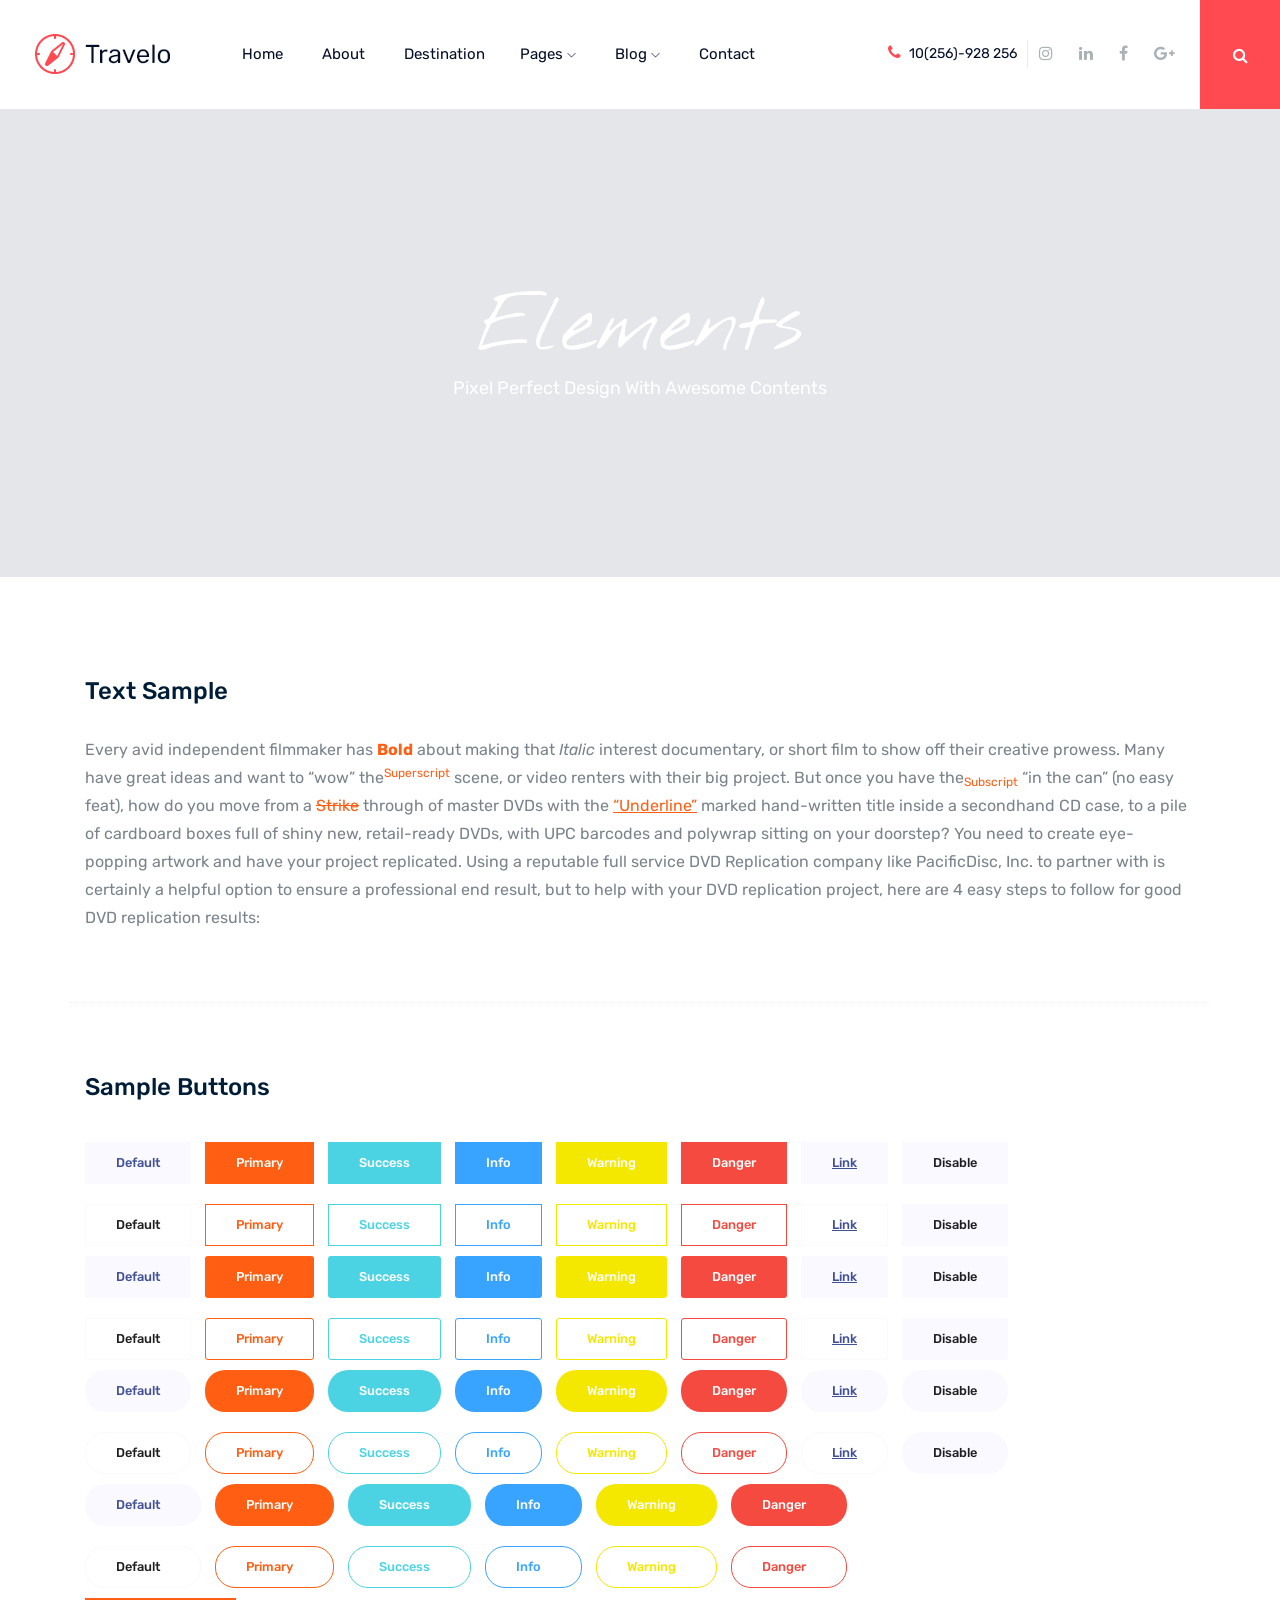
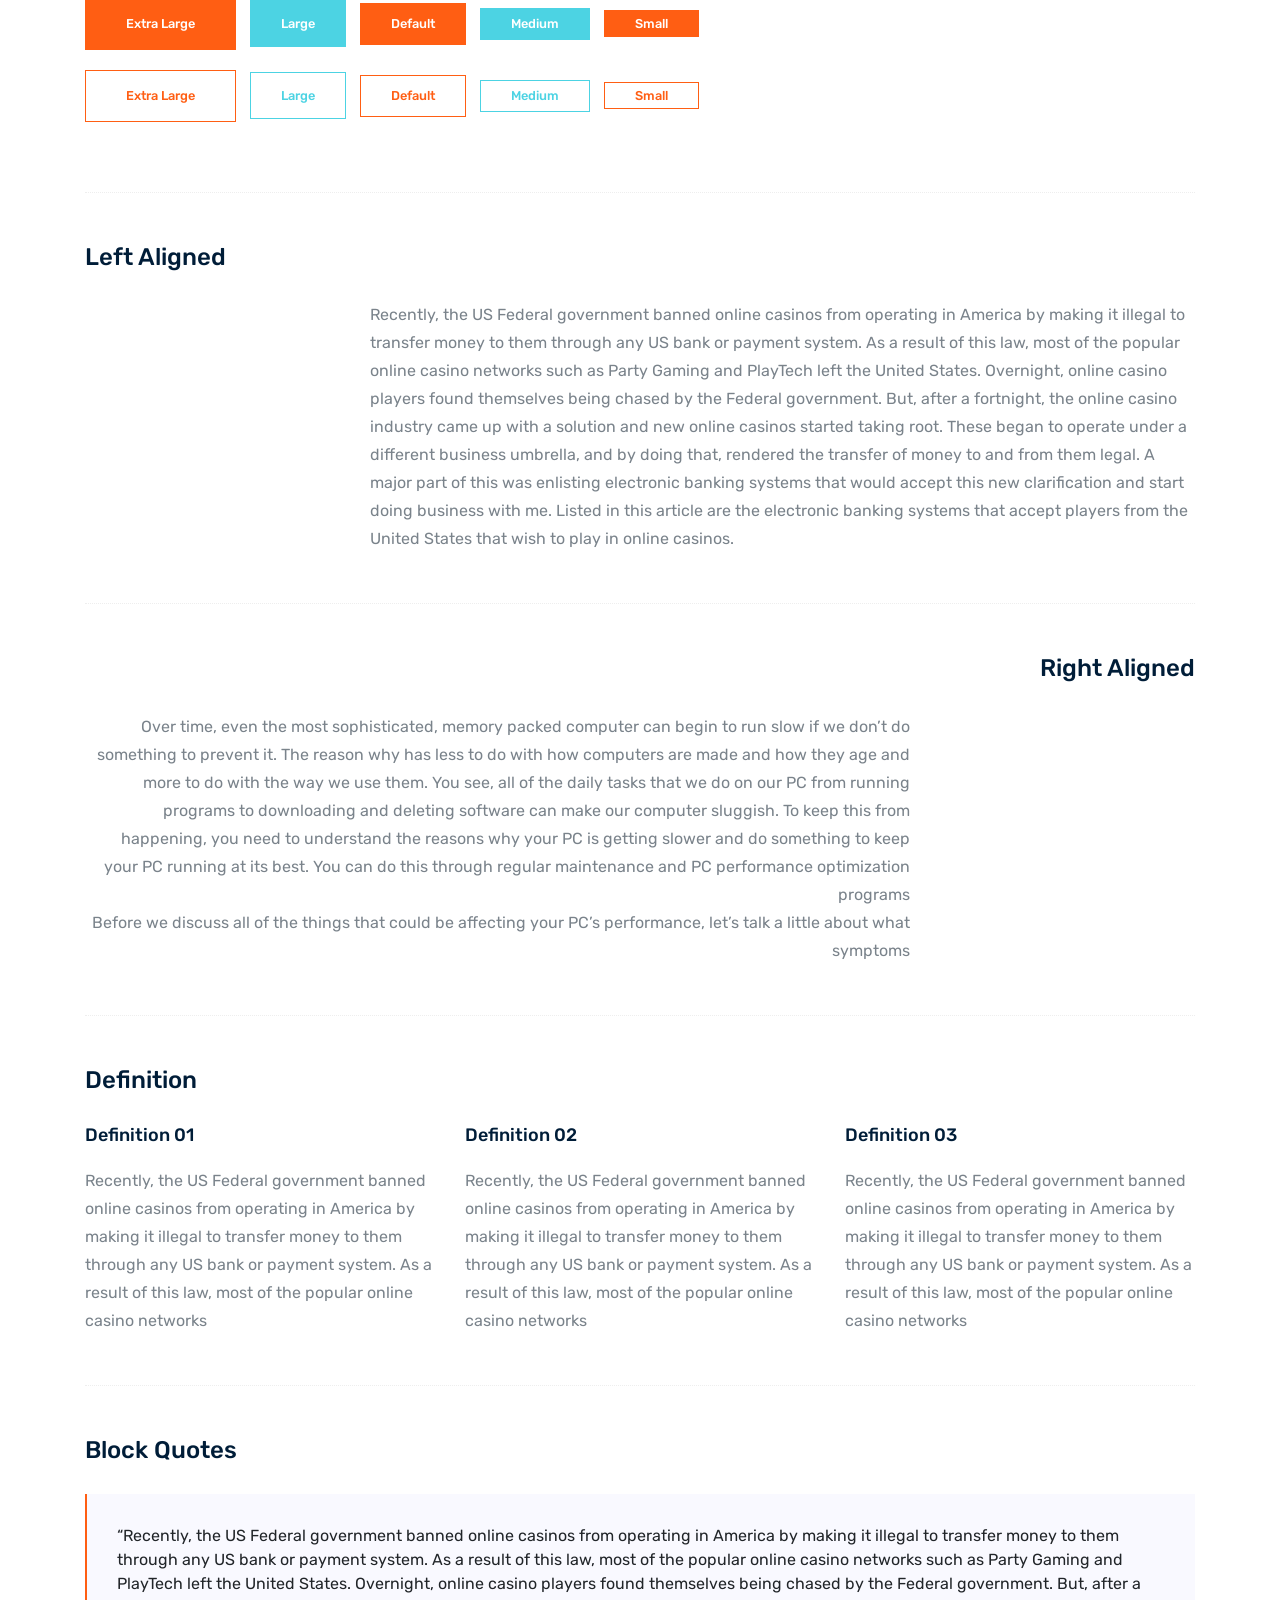
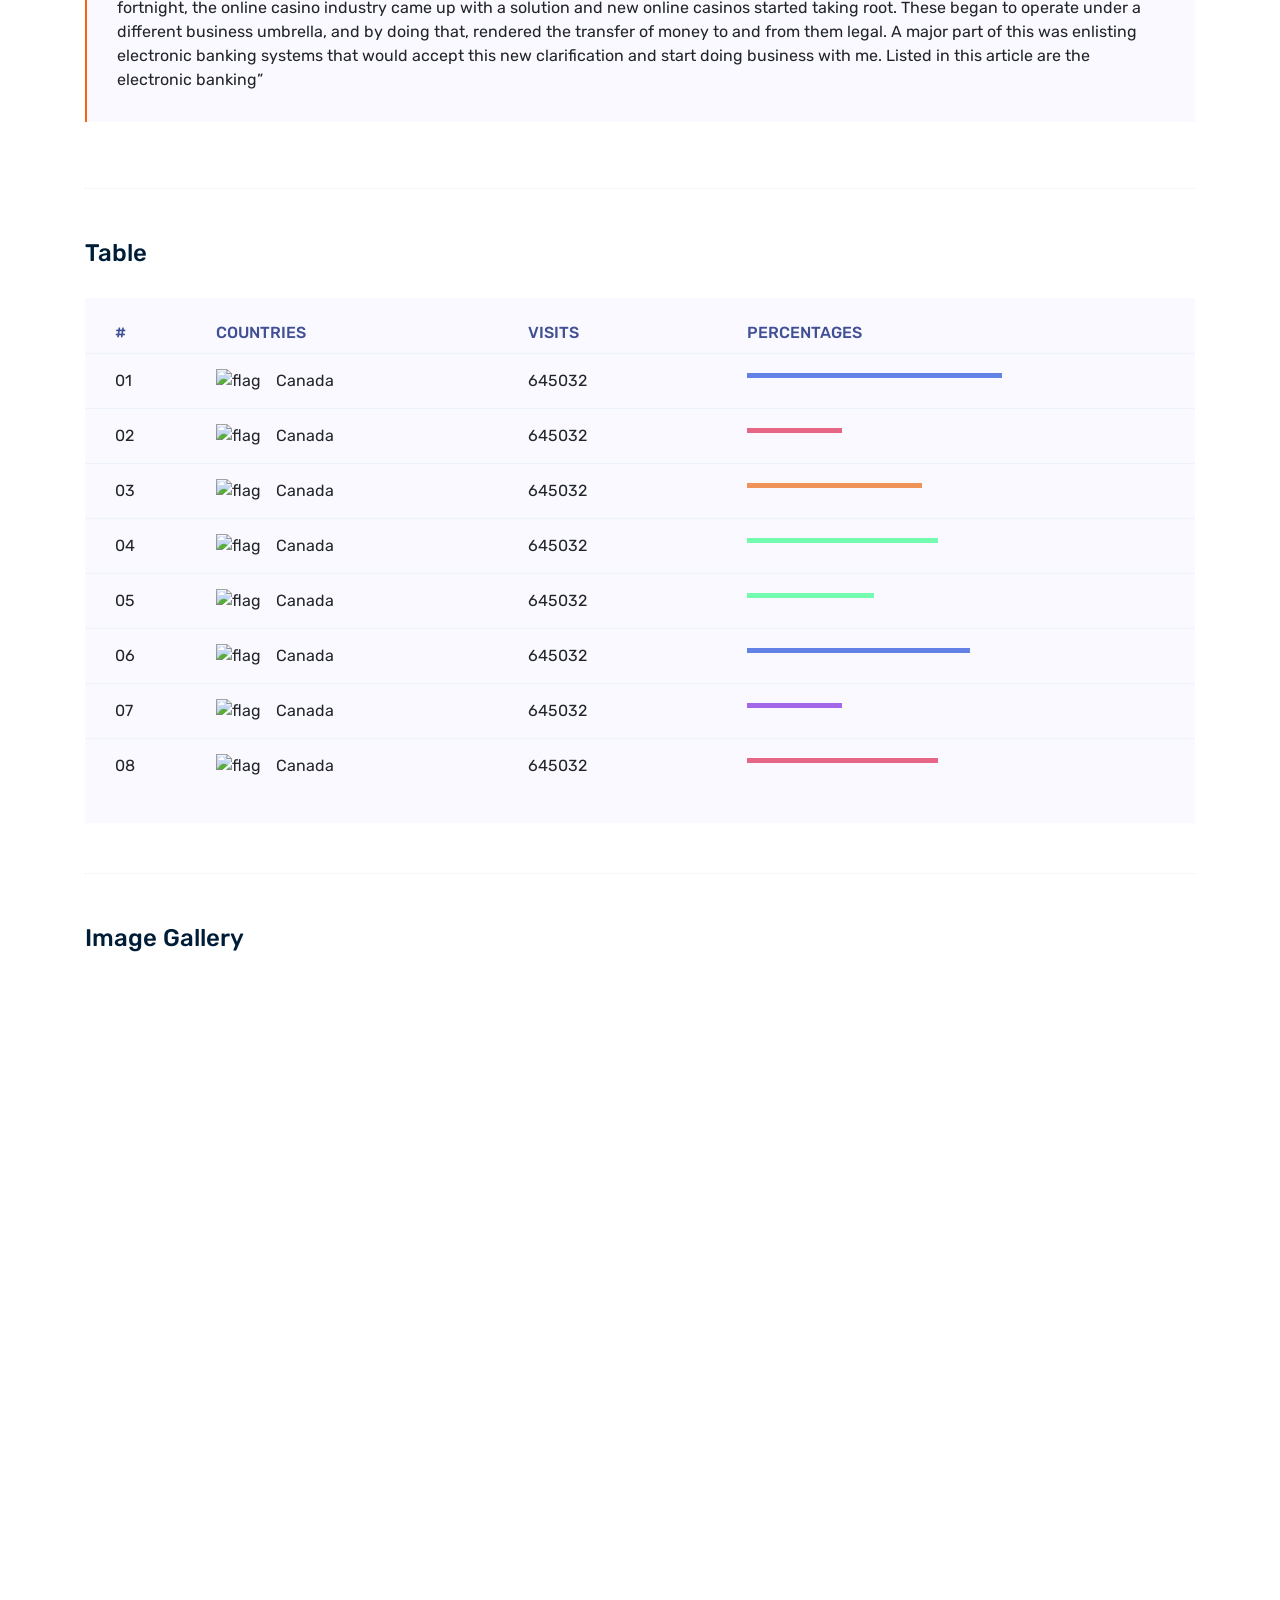
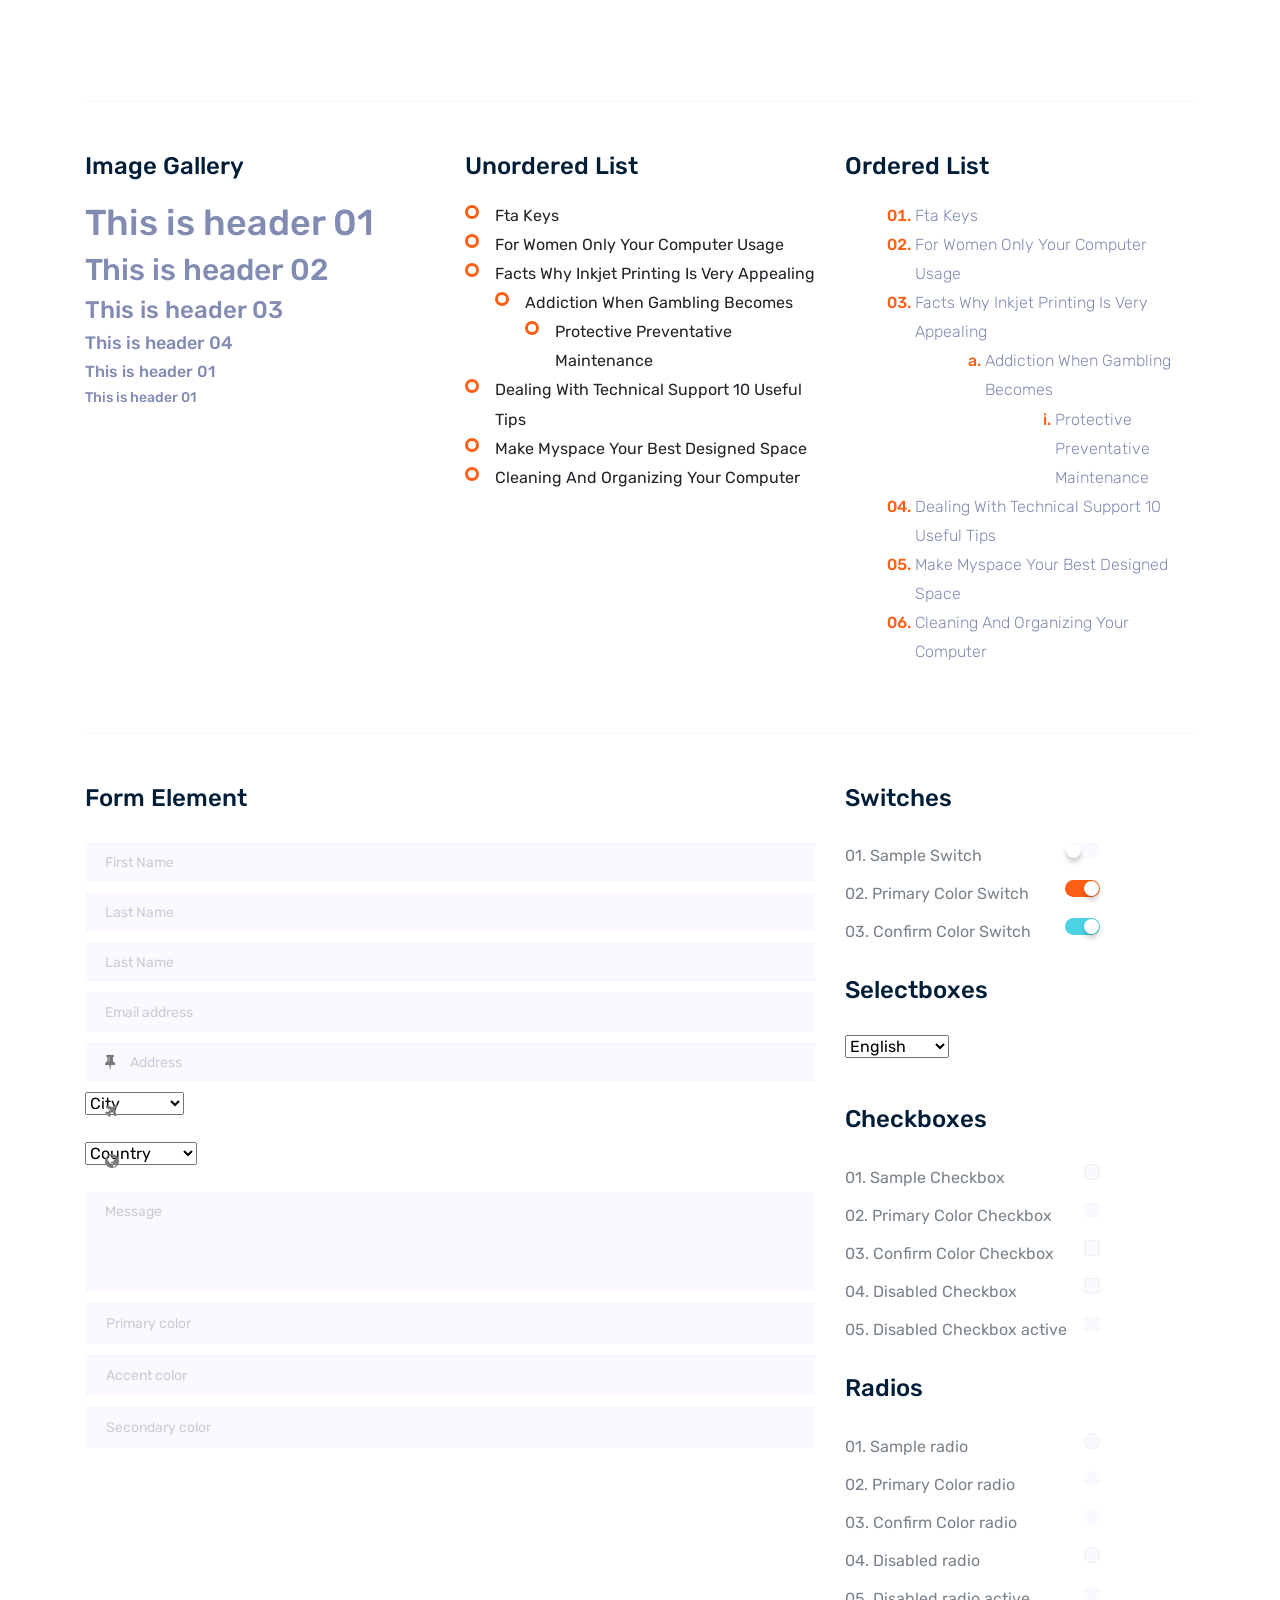
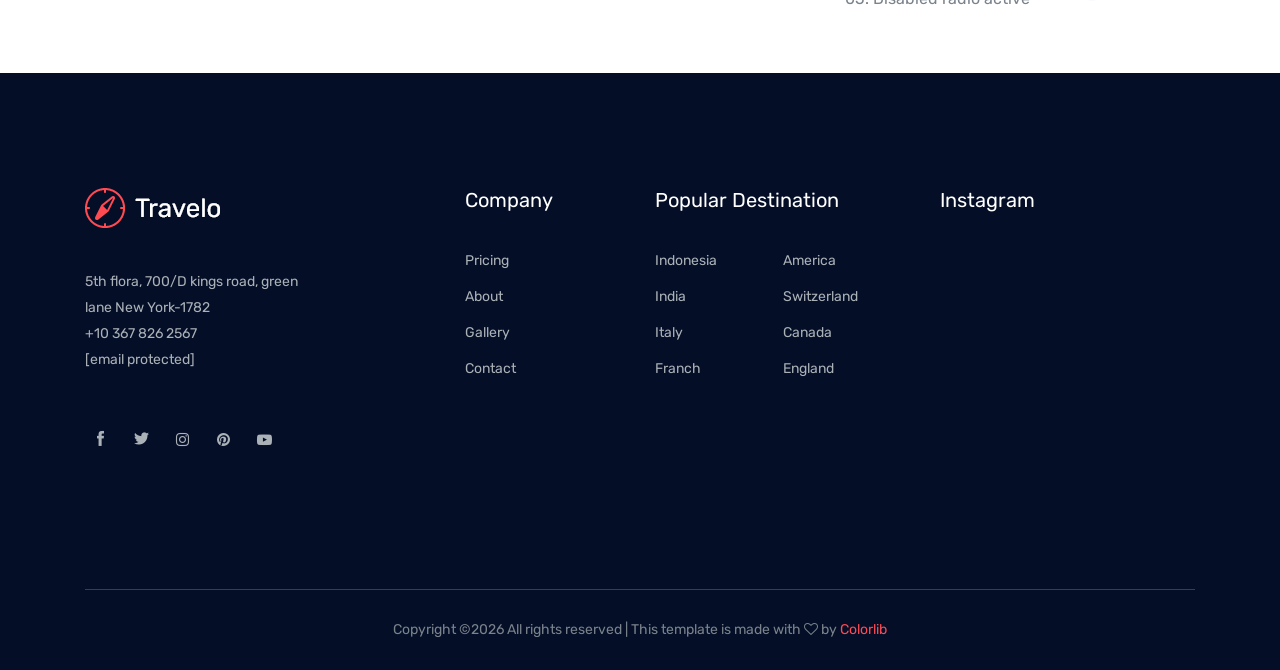
==== elements.html @ 9c67540b "Add files via upload" ====
<!doctype html>
<html class="no-js" lang="zxx">


<!-- Mirrored from preview.colorlib.com/theme/travelo/elements.html by HTTrack Website Copier/3.x [XR&CO'2014], Fri, 14 Feb 2025 04:52:27 GMT -->
<head>
	<meta charset="utf-8">
	<meta http-equiv="x-ua-compatible" content="ie=edge">
	<title>interior</title>
	<meta name="description" content="">
	<meta name="viewport" content="width=device-width, initial-scale=1">

	<!-- <link rel="manifest" href="site.webmanifest"> -->
	<link rel="shortcut icon" type="image/x-icon" href="img/favicon.png">
	<!-- Place favicon.ico in the root directory -->

	<!-- CSS here -->
	<link rel="stylesheet" href="css/bootstrap.min.css">
	<link rel="stylesheet" href="css/owl.carousel.min.css">
	<link rel="stylesheet" href="css/magnific-popup.css">
	<link rel="stylesheet" href="css/font-awesome.min.css">
	<link rel="stylesheet" href="css/themify-icons.css">
	<link rel="stylesheet" href="css/nice-select.css">
	<link rel="stylesheet" href="css/flaticon.css">
	<link rel="stylesheet" href="css/gijgo.css">
	<link rel="stylesheet" href="css/animate.css">
	<link rel="stylesheet" href="css/slicknav.css">
	<link rel="stylesheet" href="css/style.css">
	<!-- <link rel="stylesheet" href="css/responsive.css"> -->
</head>

<body>
	<!--[if lte IE 9]>
            <p class="browserupgrade">You are using an <strong>outdated</strong> browser. Please <a href="https://browsehappy.com/">upgrade your browser</a> to improve your experience and security.</p>
        <![endif]-->

    <!-- header-start -->
    <header>
        <div class="header-area ">
            <div id="sticky-header" class="main-header-area">
                <div class="container-fluid">
                    <div class="header_bottom_border">
                        <div class="row align-items-center">
                            <div class="col-xl-2 col-lg-2">
                                <div class="logo">
                                    <a href="index.html">
                                        <img src="img/logo.png" alt="">
                                    </a>
                                </div>
                            </div>
                            <div class="col-xl-6 col-lg-6">
                                <div class="main-menu  d-none d-lg-block">
                                    <nav>
                                        <ul id="navigation">
                                            <li><a class="active" href="index.html">home</a></li>
                                            <li><a href="about.html">About</a></li>
                                            <li><a class="" href="travel_destination.html">Destination</a></l/li>
                                            <li><a href="#">pages <i class="ti-angle-down"></i></a>
                                                <ul class="submenu">
                                                        <li><a href="destination_details.html">Destinations details</a></li>
                                                        <li><a href="elements.html">elements</a></li>
                                                </ul>
                                            </li>
                                            <li><a href="#">blog <i class="ti-angle-down"></i></a>
                                                <ul class="submenu">
                                                    <li><a href="blog.html">blog</a></li>
                                                    <li><a href="single-blog.html">single-blog</a></li>
                                                </ul>
                                            </li>
                                            <li><a href="contact.html">Contact</a></li>
                                        </ul>
                                    </nav>
                                </div>
                            </div>
                            <div class="col-xl-4 col-lg-4 d-none d-lg-block">
                                <div class="social_wrap d-flex align-items-center justify-content-end">
                                    <div class="number">
                                        <p> <i class="fa fa-phone"></i> 10(256)-928 256</p>
                                    </div>
                                    <div class="social_links d-none d-xl-block">
                                        <ul>
                                            <li><a href="#"> <i class="fa fa-instagram"></i> </a></li>
                                            <li><a href="#"> <i class="fa fa-linkedin"></i> </a></li>
                                            <li><a href="#"> <i class="fa fa-facebook"></i> </a></li>
                                            <li><a href="#"> <i class="fa fa-google-plus"></i> </a></li>
                                        </ul>
                                    </div>
                                </div>
                            </div>
                            <div class="seach_icon">
                                <a data-toggle="modal" data-target="#exampleModalCenter" href="#">
                                    <i class="fa fa-search"></i>
                                </a>
                            </div>
                            <div class="col-12">
                                <div class="mobile_menu d-block d-lg-none"></div>
                            </div>
                        </div>
                    </div>

                </div>
            </div>
        </div>
    </header>
    <!-- header-end -->

    <!-- bradcam_area  -->
    <div class="bradcam_area bradcam_bg_4">
        <div class="container">
            <div class="row">
                <div class="col-xl-12">
                    <div class="bradcam_text text-center">
                        <h3>elements</h3>
                        <p>Pixel perfect design with awesome contents</p>
                    </div>
                </div>
            </div>
        </div>
    </div>
    <!--/ bradcam_area  -->

	<!-- Start Sample Area -->
	<section class="sample-text-area">
		<div class="container box_1170">
			<h3 class="text-heading">Text Sample</h3>
			<p class="sample-text">
				Every avid independent filmmaker has <b>Bold</b> about making that <i>Italic</i> interest documentary,
				or short
				film to show off their creative prowess. Many have great ideas and want to “wow”
				the<sup>Superscript</sup> scene,
				or video renters with their big project. But once you have the<sub>Subscript</sub> “in the can” (no easy
				feat), how
				do you move from a <del>Strike</del> through of master DVDs with the <u>“Underline”</u> marked
				hand-written title
				inside a secondhand CD case, to a pile of cardboard boxes full of shiny new, retail-ready DVDs, with UPC
				barcodes
				and polywrap sitting on your doorstep? You need to create eye-popping artwork and have your project
				replicated.
				Using a reputable full service DVD Replication company like PacificDisc, Inc. to partner with is
				certainly a
				helpful option to ensure a professional end result, but to help with your DVD replication project, here
				are 4 easy
				steps to follow for good DVD replication results:

			</p>
		</div>
	</section>
	<!-- End Sample Area -->

	<!-- Start Button -->
	<section class="button-area">
		<div class="container box_1170 border-top-generic">
			<h3 class="text-heading">Sample Buttons</h3>
			<div class="button-group-area">
				<a href="#" class="genric-btn default">Default</a>
				<a href="#" class="genric-btn primary">Primary</a>
				<a href="#" class="genric-btn success">Success</a>
				<a href="#" class="genric-btn info">Info</a>
				<a href="#" class="genric-btn warning">Warning</a>
				<a href="#" class="genric-btn danger">Danger</a>
				<a href="#" class="genric-btn link">Link</a>
				<a href="#" class="genric-btn disable">Disable</a>
			</div>
			<div class="button-group-area mt-10">
				<a href="#" class="genric-btn default-border">Default</a>
				<a href="#" class="genric-btn primary-border">Primary</a>
				<a href="#" class="genric-btn success-border">Success</a>
				<a href="#" class="genric-btn info-border">Info</a>
				<a href="#" class="genric-btn warning-border">Warning</a>
				<a href="#" class="genric-btn danger-border">Danger</a>
				<a href="#" class="genric-btn link-border">Link</a>
				<a href="#" class="genric-btn disable">Disable</a>
			</div>
			<div class="button-group-area mt-40">
				<a href="#" class="genric-btn default radius">Default</a>
				<a href="#" class="genric-btn primary radius">Primary</a>
				<a href="#" class="genric-btn success radius">Success</a>
				<a href="#" class="genric-btn info radius">Info</a>
				<a href="#" class="genric-btn warning radius">Warning</a>
				<a href="#" class="genric-btn danger radius">Danger</a>
				<a href="#" class="genric-btn link radius">Link</a>
				<a href="#" class="genric-btn disable radius">Disable</a>
			</div>
			<div class="button-group-area mt-10">
				<a href="#" class="genric-btn default-border radius">Default</a>
				<a href="#" class="genric-btn primary-border radius">Primary</a>
				<a href="#" class="genric-btn success-border radius">Success</a>
				<a href="#" class="genric-btn info-border radius">Info</a>
				<a href="#" class="genric-btn warning-border radius">Warning</a>
				<a href="#" class="genric-btn danger-border radius">Danger</a>
				<a href="#" class="genric-btn link-border radius">Link</a>
				<a href="#" class="genric-btn disable radius">Disable</a>
			</div>
			<div class="button-group-area mt-40">
				<a href="#" class="genric-btn default circle">Default</a>
				<a href="#" class="genric-btn primary circle">Primary</a>
				<a href="#" class="genric-btn success circle">Success</a>
				<a href="#" class="genric-btn info circle">Info</a>
				<a href="#" class="genric-btn warning circle">Warning</a>
				<a href="#" class="genric-btn danger circle">Danger</a>
				<a href="#" class="genric-btn link circle">Link</a>
				<a href="#" class="genric-btn disable circle">Disable</a>
			</div>
			<div class="button-group-area mt-10">
				<a href="#" class="genric-btn default-border circle">Default</a>
				<a href="#" class="genric-btn primary-border circle">Primary</a>
				<a href="#" class="genric-btn success-border circle">Success</a>
				<a href="#" class="genric-btn info-border circle">Info</a>
				<a href="#" class="genric-btn warning-border circle">Warning</a>
				<a href="#" class="genric-btn danger-border circle">Danger</a>
				<a href="#" class="genric-btn link-border circle">Link</a>
				<a href="#" class="genric-btn disable circle">Disable</a>
			</div>
			<div class="button-group-area mt-40">
				<a href="#" class="genric-btn default circle arrow">Default<span class="lnr lnr-arrow-right"></span></a>
				<a href="#" class="genric-btn primary circle arrow">Primary<span class="lnr lnr-arrow-right"></span></a>
				<a href="#" class="genric-btn success circle arrow">Success<span class="lnr lnr-arrow-right"></span></a>
				<a href="#" class="genric-btn info circle arrow">Info<span class="lnr lnr-arrow-right"></span></a>
				<a href="#" class="genric-btn warning circle arrow">Warning<span class="lnr lnr-arrow-right"></span></a>
				<a href="#" class="genric-btn danger circle arrow">Danger<span class="lnr lnr-arrow-right"></span></a>
			</div>
			<div class="button-group-area mt-10">
				<a href="#" class="genric-btn default-border circle arrow">Default<span
						class="lnr lnr-arrow-right"></span></a>
				<a href="#" class="genric-btn primary-border circle arrow">Primary<span
						class="lnr lnr-arrow-right"></span></a>
				<a href="#" class="genric-btn success-border circle arrow">Success<span
						class="lnr lnr-arrow-right"></span></a>
				<a href="#" class="genric-btn info-border circle arrow">Info<span
						class="lnr lnr-arrow-right"></span></a>
				<a href="#" class="genric-btn warning-border circle arrow">Warning<span
						class="lnr lnr-arrow-right"></span></a>
				<a href="#" class="genric-btn danger-border circle arrow">Danger<span
						class="lnr lnr-arrow-right"></span></a>
			</div>
			<div class="button-group-area mt-40">
				<a href="#" class="genric-btn primary e-large">Extra Large</a>
				<a href="#" class="genric-btn success large">Large</a>
				<a href="#" class="genric-btn primary">Default</a>
				<a href="#" class="genric-btn success medium">Medium</a>
				<a href="#" class="genric-btn primary small">Small</a>
			</div>
			<div class="button-group-area mt-10">
				<a href="#" class="genric-btn primary-border e-large">Extra Large</a>
				<a href="#" class="genric-btn success-border large">Large</a>
				<a href="#" class="genric-btn primary-border">Default</a>
				<a href="#" class="genric-btn success-border medium">Medium</a>
				<a href="#" class="genric-btn primary-border small">Small</a>
			</div>
		</div>
	</section>
	<!-- End Button -->

	<!-- Start Align Area -->
	<div class="whole-wrap">
		<div class="container box_1170">
			<div class="section-top-border">
				<h3 class="mb-30">Left Aligned</h3>
				<div class="row">
					<div class="col-md-3">
						<img src="img/elements/d.jpg" alt="" class="img-fluid">
					</div>
					<div class="col-md-9 mt-sm-20">
						<p>Recently, the US Federal government banned online casinos from operating in America by making
							it illegal to
							transfer money to them through any US bank or payment system. As a result of this law, most
							of the popular
							online casino networks such as Party Gaming and PlayTech left the United States. Overnight,
							online casino
							players found themselves being chased by the Federal government. But, after a fortnight, the
							online casino
							industry came up with a solution and new online casinos started taking root. These began to
							operate under a
							different business umbrella, and by doing that, rendered the transfer of money to and from
							them legal. A major
							part of this was enlisting electronic banking systems that would accept this new
							clarification and start doing
							business with me. Listed in this article are the electronic banking systems that accept
							players from the United
							States that wish to play in online casinos.</p>
					</div>
				</div>
			</div>
			<div class="section-top-border text-right">
				<h3 class="mb-30">Right Aligned</h3>
				<div class="row">
					<div class="col-md-9">
						<p class="text-right">Over time, even the most sophisticated, memory packed computer can begin
							to run slow if we
							don’t do something to prevent it. The reason why has less to do with how computers are made
							and how they age and
							more to do with the way we use them. You see, all of the daily tasks that we do on our PC
							from running programs
							to downloading and deleting software can make our computer sluggish. To keep this from
							happening, you need to
							understand the reasons why your PC is getting slower and do something to keep your PC
							running at its best. You
							can do this through regular maintenance and PC performance optimization programs</p>
						<p class="text-right">Before we discuss all of the things that could be affecting your PC’s
							performance, let’s
							talk a little about what symptoms</p>
					</div>
					<div class="col-md-3">
						<img src="img/elements/d.jpg" alt="" class="img-fluid">
					</div>
				</div>
			</div>
			<div class="section-top-border">
				<h3 class="mb-30">Definition</h3>
				<div class="row">
					<div class="col-md-4">
						<div class="single-defination">
							<h4 class="mb-20">Definition 01</h4>
							<p>Recently, the US Federal government banned online casinos from operating in America by
								making it illegal to
								transfer money to them through any US bank or payment system. As a result of this law,
								most of the popular
								online casino networks</p>
						</div>
					</div>
					<div class="col-md-4">
						<div class="single-defination">
							<h4 class="mb-20">Definition 02</h4>
							<p>Recently, the US Federal government banned online casinos from operating in America by
								making it illegal to
								transfer money to them through any US bank or payment system. As a result of this law,
								most of the popular
								online casino networks</p>
						</div>
					</div>
					<div class="col-md-4">
						<div class="single-defination">
							<h4 class="mb-20">Definition 03</h4>
							<p>Recently, the US Federal government banned online casinos from operating in America by
								making it illegal to
								transfer money to them through any US bank or payment system. As a result of this law,
								most of the popular
								online casino networks</p>
						</div>
					</div>
				</div>
			</div>
			<div class="section-top-border">
				<h3 class="mb-30">Block Quotes</h3>
				<div class="row">
					<div class="col-lg-12">
						<blockquote class="generic-blockquote">
							“Recently, the US Federal government banned online casinos from operating in America by
							making it illegal to
							transfer money to them through any US bank or payment system. As a result of this law, most
							of the popular
							online casino networks such as Party Gaming and PlayTech left the United States. Overnight,
							online casino
							players found themselves being chased by the Federal government. But, after a fortnight, the
							online casino
							industry came up with a solution and new online casinos started taking root. These began to
							operate under a
							different business umbrella, and by doing that, rendered the transfer of money to and from
							them legal. A major
							part of this was enlisting electronic banking systems that would accept this new
							clarification and start doing
							business with me. Listed in this article are the electronic banking”
						</blockquote>
					</div>
				</div>
			</div>
			<div class="section-top-border">
				<h3 class="mb-30">Table</h3>
				<div class="progress-table-wrap">
					<div class="progress-table">
						<div class="table-head">
							<div class="serial">#</div>
							<div class="country">Countries</div>
							<div class="visit">Visits</div>
							<div class="percentage">Percentages</div>
						</div>
						<div class="table-row">
							<div class="serial">01</div>
							<div class="country"> <img src="img/elements/f1.jpg" alt="flag">Canada</div>
							<div class="visit">645032</div>
							<div class="percentage">
								<div class="progress">
									<div class="progress-bar color-1" role="progressbar" style="width: 80%"
										aria-valuenow="80" aria-valuemin="0" aria-valuemax="100"></div>
								</div>
							</div>
						</div>
						<div class="table-row">
							<div class="serial">02</div>
							<div class="country"> <img src="img/elements/f2.jpg" alt="flag">Canada</div>
							<div class="visit">645032</div>
							<div class="percentage">
								<div class="progress">
									<div class="progress-bar color-2" role="progressbar" style="width: 30%"
										aria-valuenow="30" aria-valuemin="0" aria-valuemax="100"></div>
								</div>
							</div>
						</div>
						<div class="table-row">
							<div class="serial">03</div>
							<div class="country"> <img src="img/elements/f3.jpg" alt="flag">Canada</div>
							<div class="visit">645032</div>
							<div class="percentage">
								<div class="progress">
									<div class="progress-bar color-3" role="progressbar" style="width: 55%"
										aria-valuenow="55" aria-valuemin="0" aria-valuemax="100"></div>
								</div>
							</div>
						</div>
						<div class="table-row">
							<div class="serial">04</div>
							<div class="country"> <img src="img/elements/f4.jpg" alt="flag">Canada</div>
							<div class="visit">645032</div>
							<div class="percentage">
								<div class="progress">
									<div class="progress-bar color-4" role="progressbar" style="width: 60%"
										aria-valuenow="60" aria-valuemin="0" aria-valuemax="100"></div>
								</div>
							</div>
						</div>
						<div class="table-row">
							<div class="serial">05</div>
							<div class="country"> <img src="img/elements/f5.jpg" alt="flag">Canada</div>
							<div class="visit">645032</div>
							<div class="percentage">
								<div class="progress">
									<div class="progress-bar color-5" role="progressbar" style="width: 40%"
										aria-valuenow="40" aria-valuemin="0" aria-valuemax="100"></div>
								</div>
							</div>
						</div>
						<div class="table-row">
							<div class="serial">06</div>
							<div class="country"> <img src="img/elements/f6.jpg" alt="flag">Canada</div>
							<div class="visit">645032</div>
							<div class="percentage">
								<div class="progress">
									<div class="progress-bar color-6" role="progressbar" style="width: 70%"
										aria-valuenow="70" aria-valuemin="0" aria-valuemax="100"></div>
								</div>
							</div>
						</div>
						<div class="table-row">
							<div class="serial">07</div>
							<div class="country"> <img src="img/elements/f7.jpg" alt="flag">Canada</div>
							<div class="visit">645032</div>
							<div class="percentage">
								<div class="progress">
									<div class="progress-bar color-7" role="progressbar" style="width: 30%"
										aria-valuenow="30" aria-valuemin="0" aria-valuemax="100"></div>
								</div>
							</div>
						</div>
						<div class="table-row">
							<div class="serial">08</div>
							<div class="country"> <img src="img/elements/f8.jpg" alt="flag">Canada</div>
							<div class="visit">645032</div>
							<div class="percentage">
								<div class="progress">
									<div class="progress-bar color-8" role="progressbar" style="width: 60%"
										aria-valuenow="60" aria-valuemin="0" aria-valuemax="100"></div>
								</div>
							</div>
						</div>
					</div>
				</div>
			</div>
			<div class="section-top-border">
				<h3>Image Gallery</h3>
				<div class="row gallery-item">
					<div class="col-md-4">
						<a href="img/elements/g1.jpg" class="img-pop-up">
							<div class="single-gallery-image" style="background: url(img/elements/g1.jpg);"></div>
						</a>
					</div>
					<div class="col-md-4">
						<a href="img/elements/g2.jpg" class="img-pop-up">
							<div class="single-gallery-image" style="background: url(img/elements/g2.jpg);"></div>
						</a>
					</div>
					<div class="col-md-4">
						<a href="img/elements/g3.jpg" class="img-pop-up">
							<div class="single-gallery-image" style="background: url(img/elements/g3.jpg);"></div>
						</a>
					</div>
					<div class="col-md-6">
						<a href="img/elements/g4.jpg" class="img-pop-up">
							<div class="single-gallery-image" style="background: url(img/elements/g4.jpg);"></div>
						</a>
					</div>
					<div class="col-md-6">
						<a href="img/elements/g5.jpg" class="img-pop-up">
							<div class="single-gallery-image" style="background: url(img/elements/g5.jpg);"></div>
						</a>
					</div>
					<div class="col-md-4">
						<a href="img/elements/g6.jpg" class="img-pop-up">
							<div class="single-gallery-image" style="background: url(img/elements/g6.jpg);"></div>
						</a>
					</div>
					<div class="col-md-4">
						<a href="img/elements/g7.jpg" class="img-pop-up">
							<div class="single-gallery-image" style="background: url(img/elements/g7.jpg);"></div>
						</a>
					</div>
					<div class="col-md-4">
						<a href="img/elements/g8.jpg" class="img-pop-up">
							<div class="single-gallery-image" style="background: url(img/elements/g8.jpg);"></div>
						</a>
					</div>
				</div>
			</div>
			<div class="section-top-border">
				<div class="row">
					<div class="col-md-4">
						<h3 class="mb-20">Image Gallery</h3>
						<div class="typography">
							<h1>This is header 01</h1>
							<h2>This is header 02</h2>
							<h3>This is header 03</h3>
							<h4>This is header 04</h4>
							<h5>This is header 01</h5>
							<h6>This is header 01</h6>
						</div>
					</div>
					<div class="col-md-4 mt-sm-30">
						<h3 class="mb-20">Unordered List</h3>
						<div class="">
							<ul class="unordered-list">
								<li>Fta Keys</li>
								<li>For Women Only Your Computer Usage</li>
								<li>Facts Why Inkjet Printing Is Very Appealing
									<ul>
										<li>Addiction When Gambling Becomes
											<ul>
												<li>Protective Preventative Maintenance</li>
											</ul>
										</li>
									</ul>
								</li>
								<li>Dealing With Technical Support 10 Useful Tips</li>
								<li>Make Myspace Your Best Designed Space</li>
								<li>Cleaning And Organizing Your Computer</li>
							</ul>
						</div>
					</div>
					<div class="col-md-4 mt-sm-30">
						<h3 class="mb-20">Ordered List</h3>
						<div class="">
							<ol class="ordered-list">
								<li><span>Fta Keys</span></li>
								<li><span>For Women Only Your Computer Usage</span></li>
								<li><span>Facts Why Inkjet Printing Is Very Appealing</span>
									<ol class="ordered-list-alpha">
										<li><span>Addiction When Gambling Becomes</span>
											<ol class="ordered-list-roman">
												<li><span>Protective Preventative Maintenance</span></li>
											</ol>
										</li>
									</ol>
								</li>
								<li><span>Dealing With Technical Support 10 Useful Tips</span></li>
								<li><span>Make Myspace Your Best Designed Space</span></li>
								<li><span>Cleaning And Organizing Your Computer</span></li>
							</ol>
						</div>
					</div>
				</div>
			</div>
			<div class="section-top-border">
				<div class="row">
					<div class="col-lg-8 col-md-8">
						<h3 class="mb-30">Form Element</h3>
						<form action="#">
							<div class="mt-10">
								<input type="text" name="first_name" placeholder="First Name"
									onfocus="this.placeholder = ''" onblur="this.placeholder = 'First Name'" required
									class="single-input">
							</div>
							<div class="mt-10">
								<input type="text" name="last_name" placeholder="Last Name"
									onfocus="this.placeholder = ''" onblur="this.placeholder = 'Last Name'" required
									class="single-input">
							</div>
							<div class="mt-10">
								<input type="text" name="last_name" placeholder="Last Name"
									onfocus="this.placeholder = ''" onblur="this.placeholder = 'Last Name'" required
									class="single-input">
							</div>
							<div class="mt-10">
								<input type="email" name="EMAIL" placeholder="Email address"
									onfocus="this.placeholder = ''" onblur="this.placeholder = 'Email address'" required
									class="single-input">
							</div>
							<div class="input-group-icon mt-10">
								<div class="icon"><i class="fa fa-thumb-tack" aria-hidden="true"></i></div>
								<input type="text" name="address" placeholder="Address" onfocus="this.placeholder = ''"
									onblur="this.placeholder = 'Address'" required class="single-input">
							</div>
							<div class="input-group-icon mt-10">
								<div class="icon"><i class="fa fa-plane" aria-hidden="true"></i></div>
								<div class="form-select" id="default-select"">
											<select>
												<option value=" 1">City</option>
									<option value="1">Dhaka</option>
									<option value="1">Dilli</option>
									<option value="1">Newyork</option>
									<option value="1">Islamabad</option>
									</select>
								</div>
							</div>
							<div class="input-group-icon mt-10">
								<div class="icon"><i class="fa fa-globe" aria-hidden="true"></i></div>
								<div class="form-select" id="default-select"">
											<select>
												<option value=" 1">Country</option>
									<option value="1">Bangladesh</option>
									<option value="1">India</option>
									<option value="1">England</option>
									<option value="1">Srilanka</option>
									</select>
								</div>
							</div>

							<div class="mt-10">
								<textarea class="single-textarea" placeholder="Message" onfocus="this.placeholder = ''"
									onblur="this.placeholder = 'Message'" required></textarea>
							</div>
							<!-- For Gradient Border Use -->
							<!-- <div class="mt-10">
										<div class="primary-input">
											<input id="primary-input" type="text" name="first_name" placeholder="Primary color" onfocus="this.placeholder = ''" onblur="this.placeholder = 'Primary color'">
											<label for="primary-input"></label>
										</div>
									</div> -->
							<div class="mt-10">
								<input type="text" name="first_name" placeholder="Primary color"
									onfocus="this.placeholder = ''" onblur="this.placeholder = 'Primary color'" required
									class="single-input-primary">
							</div>
							<div class="mt-10">
								<input type="text" name="first_name" placeholder="Accent color"
									onfocus="this.placeholder = ''" onblur="this.placeholder = 'Accent color'" required
									class="single-input-accent">
							</div>
							<div class="mt-10">
								<input type="text" name="first_name" placeholder="Secondary color"
									onfocus="this.placeholder = ''" onblur="this.placeholder = 'Secondary color'"
									required class="single-input-secondary">
							</div>
						</form>
					</div>
					<div class="col-lg-3 col-md-4 mt-sm-30">
						<div class="single-element-widget">
							<h3 class="mb-30">Switches</h3>
							<div class="switch-wrap d-flex justify-content-between">
								<p>01. Sample Switch</p>
								<div class="primary-switch">
									<input type="checkbox" id="default-switch">
									<label for="default-switch"></label>
								</div>
							</div>
							<div class="switch-wrap d-flex justify-content-between">
								<p>02. Primary Color Switch</p>
								<div class="primary-switch">
									<input type="checkbox" id="primary-switch" checked>
									<label for="primary-switch"></label>
								</div>
							</div>
							<div class="switch-wrap d-flex justify-content-between">
								<p>03. Confirm Color Switch</p>
								<div class="confirm-switch">
									<input type="checkbox" id="confirm-switch" checked>
									<label for="confirm-switch"></label>
								</div>
							</div>
						</div>
						<div class="single-element-widget mt-30">
							<h3 class="mb-30">Selectboxes</h3>
							<div class="default-select" id="default-select"">
										<select>
											<option value=" 1">English</option>
								<option value="1">Spanish</option>
								<option value="1">Arabic</option>
								<option value="1">Portuguise</option>
								<option value="1">Bengali</option>
								</select>
							</div>
						</div>
						<div class="single-element-widget mt-30">
							<h3 class="mb-30">Checkboxes</h3>
							<div class="switch-wrap d-flex justify-content-between">
								<p>01. Sample Checkbox</p>
								<div class="primary-checkbox">
									<input type="checkbox" id="default-checkbox">
									<label for="default-checkbox"></label>
								</div>
							</div>
							<div class="switch-wrap d-flex justify-content-between">
								<p>02. Primary Color Checkbox</p>
								<div class="primary-checkbox">
									<input type="checkbox" id="primary-checkbox" checked>
									<label for="primary-checkbox"></label>
								</div>
							</div>
							<div class="switch-wrap d-flex justify-content-between">
								<p>03. Confirm Color Checkbox</p>
								<div class="confirm-checkbox">
									<input type="checkbox" id="confirm-checkbox">
									<label for="confirm-checkbox"></label>
								</div>
							</div>
							<div class="switch-wrap d-flex justify-content-between">
								<p>04. Disabled Checkbox</p>
								<div class="disabled-checkbox">
									<input type="checkbox" id="disabled-checkbox" disabled>
									<label for="disabled-checkbox"></label>
								</div>
							</div>
							<div class="switch-wrap d-flex justify-content-between">
								<p>05. Disabled Checkbox active</p>
								<div class="disabled-checkbox">
									<input type="checkbox" id="disabled-checkbox-active" checked disabled>
									<label for="disabled-checkbox-active"></label>
								</div>
							</div>
						</div>
						<div class="single-element-widget mt-30">
							<h3 class="mb-30">Radios</h3>
							<div class="switch-wrap d-flex justify-content-between">
								<p>01. Sample radio</p>
								<div class="primary-radio">
									<input type="checkbox" id="default-radio">
									<label for="default-radio"></label>
								</div>
							</div>
							<div class="switch-wrap d-flex justify-content-between">
								<p>02. Primary Color radio</p>
								<div class="primary-radio">
									<input type="checkbox" id="primary-radio" checked>
									<label for="primary-radio"></label>
								</div>
							</div>
							<div class="switch-wrap d-flex justify-content-between">
								<p>03. Confirm Color radio</p>
								<div class="confirm-radio">
									<input type="checkbox" id="confirm-radio" checked>
									<label for="confirm-radio"></label>
								</div>
							</div>
							<div class="switch-wrap d-flex justify-content-between">
								<p>04. Disabled radio</p>
								<div class="disabled-radio">
									<input type="checkbox" id="disabled-radio" disabled>
									<label for="disabled-radio"></label>
								</div>
							</div>
							<div class="switch-wrap d-flex justify-content-between">
								<p>05. Disabled radio active</p>
								<div class="disabled-radio">
									<input type="checkbox" id="disabled-radio-active" checked disabled>
									<label for="disabled-radio-active"></label>
								</div>
							</div>
						</div>
					</div>
				</div>
			</div>
		</div>
	</div>
	<!-- End Align Area -->


    <!-- footer start -->
    <footer class="footer">
        <div class="footer_top">
            <div class="container">
                <div class="row">
                    <div class="col-xl-4 col-md-6 col-lg-4 ">
                        <div class="footer_widget">
                            <div class="footer_logo">
                                <a href="#">
                                    <img src="img/footer_logo.png" alt="">
                                </a>
                            </div>
                            <p>5th flora, 700/D kings road, green <br> lane New York-1782 <br>
                                <a href="#">+10 367 826 2567</a> <br>
                                <a href="#"><span class="__cf_email__" data-cfemail="98fbf7f6ecf9fbecd8fbf9eae8fdf6ecfdeab6fbf7f5">[email&#160;protected]</span></a>
                            </p>
                            <div class="socail_links">
                                <ul>
                                    <li>
                                        <a href="#">
                                            <i class="ti-facebook"></i>
                                        </a>
                                    </li>
                                    <li>
                                        <a href="#">
                                            <i class="ti-twitter-alt"></i>
                                        </a>
                                    </li>
                                    <li>
                                        <a href="#">
                                            <i class="fa fa-instagram"></i>
                                        </a>
                                    </li>
                                    <li>
                                        <a href="#">
                                            <i class="fa fa-pinterest"></i>
                                        </a>
                                    </li>
                                    <li>
                                        <a href="#">
                                            <i class="fa fa-youtube-play"></i>
                                        </a>
                                    </li>
                                </ul>
                            </div>

                        </div>
                    </div>
                    <div class="col-xl-2 col-md-6 col-lg-2">
                        <div class="footer_widget">
                            <h3 class="footer_title">
                                Company
                            </h3>
                            <ul class="links">
                                <li><a href="#">Pricing</a></li>
                                <li><a href="#">About</a></li>
                                <li><a href="#"> Gallery</a></li>
                                <li><a href="#"> Contact</a></li>
                            </ul>
                        </div>
                    </div>
                    <div class="col-xl-3 col-md-6 col-lg-3">
                        <div class="footer_widget">
                            <h3 class="footer_title">
                                Popular destination
                            </h3>
                            <ul class="links double_links">
                                <li><a href="#">Indonesia</a></li>
                                <li><a href="#">America</a></li>
                                <li><a href="#">India</a></li>
                                <li><a href="#">Switzerland</a></li>
                                <li><a href="#">Italy</a></li>
                                <li><a href="#">Canada</a></li>
                                <li><a href="#">Franch</a></li>
                                <li><a href="#">England</a></li>
                            </ul>
                        </div>
                    </div>
                    <div class="col-xl-3 col-md-6 col-lg-3">
                        <div class="footer_widget">
                            <h3 class="footer_title">
                                Instagram
                            </h3>
                            <div class="instagram_feed">
                                <div class="single_insta">
                                    <a href="#">
                                        <img src="img/instagram/1.png" alt="">
                                    </a>
                                </div>
                                <div class="single_insta">
                                    <a href="#">
                                        <img src="img/instagram/2.png" alt="">
                                    </a>
                                </div>
                                <div class="single_insta">
                                    <a href="#">
                                        <img src="img/instagram/3.png" alt="">
                                    </a>
                                </div>
                                <div class="single_insta">
                                    <a href="#">
                                        <img src="img/instagram/4.png" alt="">
                                    </a>
                                </div>
                                <div class="single_insta">
                                    <a href="#">
                                        <img src="img/instagram/5.png" alt="">
                                    </a>
                                </div>
                                <div class="single_insta">
                                    <a href="#">
                                        <img src="img/instagram/6.png" alt="">
                                    </a>
                                </div>
                            </div>
                        </div>
                    </div>
                </div>
            </div>
        </div>
        <div class="copy-right_text">
            <div class="container">
                <div class="footer_border"></div>
                <div class="row">
                    <div class="col-xl-12">
                        <p class="copy_right text-center">
                            <!-- Link back to Colorlib can't be removed. Template is licensed under CC BY 3.0. -->
Copyright &copy;<script data-cfasync="false" src="../../cdn-cgi/scripts/5c5dd728/cloudflare-static/email-decode.min.js"></script><script>document.write(new Date().getFullYear());</script> All rights reserved | This template is made with <i class="fa fa-heart-o" aria-hidden="true"></i> by <a href="https://colorlib.com/" target="_blank">Colorlib</a>
<!-- Link back to Colorlib can't be removed. Template is licensed under CC BY 3.0. -->
                        </p>
                    </div>
                </div>
            </div>
        </div>
    </footer>
    <!--/ footer end  -->

  <!-- Modal -->
  <div class="modal fade custom_search_pop" id="exampleModalCenter" tabindex="-1" role="dialog" aria-labelledby="exampleModalCenterTitle" aria-hidden="true">
    <div class="modal-dialog modal-dialog-centered" role="document">
      <div class="modal-content">
        <div class="serch_form">
            <input type="text" placeholder="Search" >
            <button type="submit">search</button>
        </div>
      </div>
    </div>
  </div>

	<!-- JS here -->
	<script src="js/vendor/modernizr-3.5.0.min.js"></script>
	<script src="js/vendor/jquery-1.12.4.min.js"></script>
	<script src="js/popper.min.js"></script>
	<script src="js/bootstrap.min.js"></script>
	<script src="js/owl.carousel.min.js"></script>
	<script src="js/isotope.pkgd.min.js"></script>
	<script src="js/ajax-form.js"></script>
	<script src="js/waypoints.min.js"></script>
	<script src="js/jquery.counterup.min.js"></script>
	<script src="js/imagesloaded.pkgd.min.js"></script>
	<script src="js/scrollIt.js"></script>
	<script src="js/jquery.scrollUp.min.js"></script>
	<script src="js/wow.min.js"></script>
	<script src="js/nice-select.min.js"></script>
	<script src="js/jquery.slicknav.min.js"></script>
	<script src="js/jquery.magnific-popup.min.js"></script>
	<script src="js/plugins.js"></script>
	<script src="js/gijgo.min.js"></script>

	<!--contact js-->
	<script src="js/contact.js"></script>
	<script src="js/jquery.ajaxchimp.min.js"></script>
	<script src="js/jquery.form.js"></script>
	<script src="js/jquery.validate.min.js"></script>
	<script src="js/mail-script.js"></script>

	<script src="js/main.js"></script>
    <script>
        $('#datepicker').datepicker({
            iconsLibrary: 'fontawesome',
            icons: {
             rightIcon: '<span class="fa fa-caret-down"></span>'
         }
        });
        $('#datepicker2').datepicker({
            iconsLibrary: 'fontawesome',
            icons: {
             rightIcon: '<span class="fa fa-caret-down"></span>'
         }

        });
    </script>

<!-- Global site tag (gtag.js) - Google Analytics -->
<script async src="https://www.googletagmanager.com/gtag/js?id=UA-23581568-13"></script>
<script>
  window.dataLayer = window.dataLayer || [];
  function gtag(){dataLayer.push(arguments);}
  gtag('js', new Date());

  gtag('config', 'UA-23581568-13');
</script>

<script defer src="https://static.cloudflareinsights.com/beacon.min.js/vcd15cbe7772f49c399c6a5babf22c1241717689176015" integrity="sha512-ZpsOmlRQV6y907TI0dKBHq9Md29nnaEIPlkf84rnaERnq6zvWvPUqr2ft8M1aS28oN72PdrCzSjY4U6VaAw1EQ==" data-cf-beacon='{"rayId":"911a70e2fba82e85","version":"2025.1.0","serverTiming":{"name":{"cfExtPri":true,"cfL4":true,"cfSpeedBrain":true,"cfCacheStatus":true}},"token":"cd0b4b3a733644fc843ef0b185f98241","b":1}' crossorigin="anonymous"></script>
</body>

<!-- Mirrored from preview.colorlib.com/theme/travelo/elements.html by HTTrack Website Copier/3.x [XR&CO'2014], Fri, 14 Feb 2025 04:54:55 GMT -->
</html>
---- css/themify-icons.css ----
@font-face {
	font-family: 'themify';
	src:url('../fonts/themify9f24.eot?-fvbane');
	src:url('../fonts/themifyd41d.eot?#iefix-fvbane') format('embedded-opentype'),
		url('../fonts/themify9f24.woff?-fvbane') format('woff'),
		url('../fonts/themify9f24.ttf?-fvbane') format('truetype'),
		url('../fonts/themify9f24.svg?-fvbane#themify') format('svg');
	font-weight: normal;
	font-style: normal;
}

[class^="ti-"], [class*=" ti-"] {
	font-family: 'themify';
	/* speak: none; */
	font-style: normal;
	font-weight: normal;
	font-variant: normal;
	text-transform: none;
	line-height: 1;

	/* Better Font Rendering =========== */
	-webkit-font-smoothing: antialiased;
	-moz-osx-font-smoothing: grayscale;
}
.ti-tablet:before {
	content: "\e609";
}
.ti-search:before {
	content: "\e610";
}
.ti-arrow-right:before {
	content: "\e628";
}
.ti-arrow-left:before {
	content: "\e629";
}
.ti-angle-right:before {
	content: "\e649";
}
.ti-angle-left:before {
	content: "\e64a";
}
.ti-angle-down:before {
	content: "\e64b";
}
.ti-home:before {
	content: "\e69b";
}
.ti-facebook:before {
	content: "\e741";
}
.ti-twitter-alt:before {
	content: "\e74b";
}
.ti-email:before {
	content: "\e75a";
}
---- css/nice-select.css ----
.nice-select {
  -webkit-tap-highlight-color: transparent;
  background-color: #fff;
  border-radius: 5px;
  border: solid 1px #e8e8e8;
  box-sizing: border-box;
  clear: both;
  cursor: pointer;
  display: block;
  float: left;
  font-family: inherit;
  font-size: 14px;
  font-weight: normal;
  height: 42px;
  line-height: 40px;
  outline: none;
  padding-left: 18px;
  padding-right: 30px;
  position: relative;
  text-align: left !important;
  -webkit-transition: all 0.2s ease-in-out;
  transition: all 0.2s ease-in-out;
  -webkit-user-select: none;
     -moz-user-select: none;
      -ms-user-select: none;
          user-select: none;
  white-space: nowrap;
  width: auto; }
  .nice-select:hover {
    border-color: #dbdbdb; }
  .nice-select:active, .nice-select.open, .nice-select:focus {
    border-color: #999; }


  .nice-select.disabled {
    border-color: #ededed;
    color: #999;
    pointer-events: none; }
    .nice-select.disabled:after {
      border-color: #cccccc; }
  .nice-select.right {
    float: right; }
    .nice-select.right .list {
      left: auto;
      right: 0; }
  .nice-select.small {
    font-size: 12px;
    height: 36px;
    line-height: 34px; }
    .nice-select.small:after {
      height: 4px;
      width: 4px; }
    .nice-select.small .option {
      line-height: 34px;
      min-height: 34px; }
  .nice-select .list {
    background-color: #fff;
    border-radius: 5px;
    box-shadow: 0 0 0 1px rgba(68, 68, 68, 0.11);
    box-sizing: border-box;
    margin-top: 4px;
    opacity: 0;
    overflow: hidden;
    padding: 0;
    pointer-events: none;
    position: absolute;
    top: 100%;
    left: 0;
    -webkit-transform-origin: 50% 0;
        -ms-transform-origin: 50% 0;
            transform-origin: 50% 0;
    -webkit-transform: scale(0.75) translateY(-21px);
        -ms-transform: scale(0.75) translateY(-21px);
            transform: scale(0.75) translateY(-21px);
    -webkit-transition: all 0.2s cubic-bezier(0.5, 0, 0, 1.25), opacity 0.15s ease-out;
    transition: all 0.2s cubic-bezier(0.5, 0, 0, 1.25), opacity 0.15s ease-out;
    z-index: 9; }
    .nice-select .list:hover .option:not(:hover) {
      background-color: transparent !important; }
  .nice-select .option {
    cursor: pointer;
    font-weight: 400;
    line-height: 40px;
    list-style: none;
    min-height: 40px;
    outline: none;
    padding-left: 18px;
    padding-right: 29px;
    text-align: left;
    -webkit-transition: all 0.2s;
    transition: all 0.2s; }
    .nice-select .option:hover, .nice-select .option.focus, .nice-select .option.selected.focus {
      background-color: #f6f6f6; }
    .nice-select .option.selected {
      font-weight: bold; }
    .nice-select .option.disabled {
      background-color: transparent;
      color: #999;
      cursor: default; }

.no-csspointerevents .nice-select .list {
  display: none; }

.no-csspointerevents .nice-select.open .list {
  display: block; }





  /* ,,,,,,,,,,,,,,,, */


  .nice-select:after {
    content: "\e64b";
    display: block;
    height: 5px;
    margin-top: -5px;
    pointer-events: none;
    position: absolute;
    right: 30px;
    top: 8px;
    transition: all 0.15s ease-in-out;
    width: 5px;
    font-family: 'themify';
    color: #ddd; }

    .nice-select.open:after {
 }
    .nice-select.open .list {
      opacity: 1;
      pointer-events: auto;
      -webkit-transform: scale(1) translateY(0);
          -ms-transform: scale(1) translateY(0);
              transform: scale(1) translateY(0); }
---- css/flaticon.css ----
/*
  	Flaticon icon font: Flaticon
  	Creation date: 19/12/2019 08:27
  	*/

@font-face {
  font-family: "Flaticon";
  src: url("../fonts/Flaticon.eot");
  src: url("../fonts/Flaticond41d.eot?#iefix") format("embedded-opentype"),
       url("../fonts/Flaticon.woff2") format("woff2"),
       url("../fonts/Flaticon.woff") format("woff"),
       url("../fonts/Flaticon.ttf") format("truetype"),
       url("../fonts/Flaticon.svg#Flaticon") format("svg");
  font-weight: normal;
  font-style: normal;
}

@media screen and (-webkit-min-device-pixel-ratio:0) {
  @font-face {
    font-family: "Flaticon";
    src: url("../fonts/Flaticon.svg#Flaticon") format("svg");
  }
}

[class^="flaticon-"]:before, [class*=" flaticon-"]:before,
[class^="flaticon-"]:after, [class*=" flaticon-"]:after {   
  font-family: Flaticon;
font-style: normal;
}
---- css/gijgo.css ----
.gj-unselectable {
    -webkit-touch-callout: none;
    -webkit-user-select: none;
    -khtml-user-select: none;
    -moz-user-select: none;
    -ms-user-select: none;
    user-select: none;
}

.gj-margin-left-10 {
    margin-left: 10px;
}

.gj-width-full {
    width: 100%;
}

.gj-cursor-pointer {
    cursor: pointer;
}

.gj-text-align-center {
    text-align: center;
}

.gj-hidden {
    display: none;
}

/** Material Design */
.gj-button-md {
    background: 0 0;
    border: none;
    border-radius: 2px;
    color: rgba(0, 0, 0, 0.87);
    position: relative;
    height: 36px;
    margin: 0;
    min-width: 64px;
    padding: 0 16px;
    display: inline-block;
    font-family: "Roboto","Helvetica","Arial",sans-serif;
    font-size: 1rem;
    font-weight: 500;
    text-transform: uppercase;
    letter-spacing: 0;
    overflow: hidden;
    will-change: box-shadow;
    transition: box-shadow .2s cubic-bezier(.4,0,1,1),background-color .2s cubic-bezier(.4,0,.2,1),color .2s cubic-bezier(.4,0,.2,1);
    outline: none;
    cursor: pointer;
    text-decoration: none;
    text-align: center;
    line-height: 36px;
    vertical-align: middle;
    overflow: hidden;
    -webkit-user-select: none;
    -moz-user-select: none;
    -ms-user-select: none;
    user-select: none;
}

.gj-button-md:hover {
    background-color: rgba(158,158,158,.2);
}

.gj-button-md:disabled {
    color: rgba(0,0,0,.26);
    background: 0 0;
}


.gj-button-md .gj-icon {
    vertical-align: middle;
    /*font-size: 1.3rem;
    margin-right: 4px;*/
}

.gj-button-md.gj-button-md-icon {
    width: 24px;
    height: 31px;
    min-width: 24px;
    padding: 0px;
    display: table;
}


.gj-button-md.gj-button-md-icon .gj-icon {
    display: table-cell;
    margin-right: 0px;
    width: 24px;
    height: 24px;
}

.gj-button-md.active {
    background-color: rgba(158,158,158,.4);
}

.gj-button-md-group {
    position: relative;
    display: inline-block;
    vertical-align: middle;
}

.gj-textbox-md {
    border: none;
    border-bottom: 1px solid rgba(0,0,0,.42);
    display: block;
    font-family: "Helvetica","Arial",sans-serif;
    font-size: 16px;
    line-height: 16px;
    padding: 4px 0px;
    margin: 0;
    width: 100%;
    background: 0 0;
    text-align: left;
    color: rgba(0,0,0,.87);
}

.gj-textbox-md:focus,
.gj-textbox-md:active {
    border-bottom: 2px solid rgba(0,0,0,.42);
    outline: none;
}

.gj-textbox-md::placeholder {
    color: #8e8e8e;
}

.gj-textbox-md:-ms-input-placeholder {
    color: #8e8e8e;
}

.gj-textbox-md::-ms-input-placeholder {
    color: #8e8e8e;
}

.gj-md-spacer-24 {
    min-width: 24px;
    width: 24px;
    display: inline-block;
}

.gj-md-spacer-32 {
    min-width: 32px;
    width: 32px;
    display: inline-block;
}

.gj-modal {
    position: fixed;
    top: 0;
    right: 0;
    bottom: 0;
    left: 0;
    z-index: 1203;
    display: none;
    overflow: hidden;
    -webkit-overflow-scrolling: touch;
    outline: 0;
    background-color: rgba(0, 0, 0, 0.54118);
    transition: 200ms ease opacity;
    will-change: opacity;
}

/* List */
ul.gj-list li [data-role="wrapper"] {
    display: table;
    width: 100%;
}

ul.gj-list li [data-role="checkbox"] {
    display: table-cell;
    vertical-align:middle;
    text-align:center;
}

ul.gj-list li [data-role="image"] {
    display: table-cell;
    vertical-align:middle;
    text-align:center;
}

ul.gj-list li [data-role="display"] {
    display: table-cell;
    vertical-align:middle;
    cursor: pointer;
}

ul.gj-list li [data-role="display"]:empty:before {
  content: "\200b"; /* unicode zero width space character */
}

/* List - Bootstrap */
ul.gj-list-bootstrap {
    padding-left: 0px;
    margin-bottom: 0px;
}

ul.gj-list-bootstrap li {
    padding: 0px;
}

ul.gj-list-bootstrap li [data-role="wrapper"] {
    padding: 0px 10px;
}

ul.gj-list-bootstrap li [data-role="checkbox"] {
    width: 24px;
    padding: 3px;
}

ul.gj-list-bootstrap li [data-role="image"] {
    width: 24px;
    height: 24px;
}

ul.gj-list-bootstrap li [data-role="display"] {
    padding: 8px 0px 8px 4px;
}

.list-group-item.active ul li, .list-group-item.active:focus ul li, .list-group-item.active:hover ul li {
    text-shadow: none;
    color:initial;
}

/* List - Material Design */
ul.gj-list-md {
    padding: 0px;
    list-style: none;
    list-style-type: none;
    line-height: 24px;
    letter-spacing: 0;
    color: #616161; /* Gray 700 */
}

ul.gj-list-md li {
    display: list-item;
    list-style-type: none;
    padding: 0px;
    min-height: unset;
    box-sizing: border-box;
    align-items: center;
    cursor: default;
    overflow: hidden;

    font-family: "Roboto","Helvetica","Arial",sans-serif;
    font-size: 16px;
    font-weight: 400;
    letter-spacing: .04em;
    line-height: 1;
    
    -webkit-flex-direction: row;
    -ms-flex-direction: row;
    flex-direction: row;
    -webkit-flex-wrap: nowrap;
    -ms-flex-wrap: nowrap;
    flex-wrap: nowrap;
}

ul.gj-list-md li [data-role="checkbox"] {
    height: 24px;
    width: 24px;
}

ul.gj-list-md li [data-role="image"] {
    height: 24px;
    width: 24px;
}

ul.gj-list-md li [data-role="display"] {
    padding: 8px 0px 8px 5px;
    order: 0;
    flex-grow: 2;
    text-decoration: none;
    box-sizing: border-box;
    align-items: center;
    text-align: left;
    color: rgba(0,0,0,.87);
}

ul.gj-list-md li.disabled>[data-role="wrapper"]>[data-role="display"] {
    color: #9E9E9E; /* Gray 500 */
}

.gj-list-md-active {
    background: #e0e0e0;
    color: #3f51b5;
}


/* Picker */
.gj-picker {
    position: absolute;
    z-index: 1203;
    background-color: #fff;
}

.gj-picker .selected {
    color: #fff;
}

/* Material Design */
.gj-picker-md {
    font-family: "Roboto","Helvetica","Arial",sans-serif;
    font-size: 16px;
    font-weight: 400;
    letter-spacing: .04em;
    line-height: 1;
    color: rgba(0,0,0,.87);
    border: 1px solid #E0E0E0;
}

.gj-modal .gj-picker-md {
    border: 0px;
}

.gj-picker-md [role="header"] {
    color: rgba(255, 255, 255, 0.54);
    display: flex;
    background: #2196f3;
    align-items: baseline;
    user-select: none;
    justify-content: center;
}

.gj-picker-md [role="footer"] {
    float: right;
    padding: 10px;
}

.gj-picker-md [role="footer"] button.gj-button-md {
    color: #2196f3;
    font-weight: bold;
    font-size: 13px;
}

/* Bootstrap */
.gj-picker-bootstrap {
    border-radius: 4px;
    border: 1px solid #E0E0E0;
}

.gj-picker-bootstrap .selected {
    color: #888;
}

.gj-picker-bootstrap [role="header"] {
    background: #eee;
    color: #AAA;
}
@font-face {
    font-family: 'gijgo-material';
    src: url('../fonts/gijgo-materialba15.eot?235541');
    src: url('../fonts/gijgo-materialba15.eot?235541#iefix') format('embedded-opentype'), url('../fonts/gijgo-materialba15.ttf?235541') format('truetype'), url('../fonts/gijgo-materialba15.woff?235541') format('woff'), url('../fonts/gijgo-materialba15.svg?235541#gijgo-material') format('svg');
    font-weight: normal;
    font-style: normal;
}

.gj-icon {
    /* use !important to prevent issues with browser extensions that change fonts */
    font-family: 'gijgo-material' !important;
    font-size: 24px;
    speak: none;
    font-style: normal;
    font-weight: normal;
    font-variant: normal;
    text-transform: none;
    line-height: 1;
    /* Enable Ligatures ================ */
    letter-spacing: 0;
    -webkit-font-feature-settings: "liga";
    -moz-font-feature-settings: "liga=1";
    -moz-font-feature-settings: "liga";
    -ms-font-feature-settings: "liga" 1;
    font-feature-settings: "liga";
    -webkit-font-variant-ligatures: discretionary-ligatures;
    font-variant-ligatures: discretionary-ligatures;
    /* Better Font Rendering =========== */
    -webkit-font-smoothing: antialiased;
    -moz-osx-font-smoothing: grayscale;
}

.gj-icon.undo:before {
    content: "\e900";
}

.gj-icon.arrow-dropup:before {
    content: "\e904";
}

.gj-icon.clock:before {
    content: "\e905";
}

.gj-icon.refresh:before {
    content: "\e906";
}

.gj-icon.last-page:before {
    content: "\e907";
}

.gj-icon.first-page:before {
    content: "\e908";
}

.gj-icon.cancel:before {
    content: "\e909";
}

.gj-icon.clear:before {
    content: "\e90a";
}

.gj-icon.check-circle:before {
    content: "\e90b";
}

.gj-icon.delete:before {
    content: "\e90c";
}

.gj-icon.arrow-upward:before {
    content: "\e90d";
}

.gj-icon.arrow-downward:before {
    content: "\e90f";
}

.gj-icon.list-numbered:before {
    content: "\e911";
}

.gj-icon.list-bulleted:before {
    content: "\e912";
}

.gj-icon.indent-increase:before {
    content: "\e913";
}

.gj-icon.indent-decrease:before {
    content: "\e914";
}

.gj-icon.redo:before {
    content: "\e915";
}

.gj-icon.align-right:before {
    content: "\e916";
}

.gj-icon.align-left:before {
    content: "\e917";
}

.gj-icon.align-justify:before {
    content: "\e918";
}

.gj-icon.align-center:before {
    content: "\e919";
}

.gj-icon.strikethrough:before {
    content: "\e91a";
}

.gj-icon.italic:before {
    content: "\e91b";
}

.gj-icon.underlined:before {
    content: "\e91c";
}

.gj-icon.bold:before {
    content: "\e91d";
}

.gj-icon.arrow-dropdown:before {
    content: "\e91e";
}

.gj-icon.done:before {
    content: "\e91f";
}

.gj-icon.pencil:before {
    content: "\e920";
}

.gj-icon.minus:before {
    content: "\e921";
}

.gj-icon.plus:before {
    content: "\e922";
}

.gj-icon.chevron-right:before {
    content: "\e924";
}

.gj-icon.chevron-down:before {
    content: "\e925";
}

.gj-icon.chevron-left:before {
    content: "\e926";
}

.gj-icon.event:before {
    content: "\e927";
}
.gj-draggable {
    cursor: move;
}
.gj-resizable-handle {
    position: absolute;
    font-size: 0.1px;
    display: block;
    -ms-touch-action: none;
    touch-action: none;
    z-index: 1203;
}

.gj-resizable-n {
    cursor: n-resize;
    height: 7px;
    width: 100%;
    top: -5px;
    left: 0;
}
.gj-resizable-e {
    cursor: e-resize;
    width: 7px;
    right: -5px;
    top: 0;
    height: 100%;
}
.gj-resizable-s {
    cursor: s-resize;
    height: 7px;
    width: 100%;
    bottom: -5px;
    left: 0;
}
.gj-resizable-w {
	cursor: w-resize;
	width: 7px;
	left: -5px;
	top: 0;
	height: 100%;
}
.gj-resizable-se {
	cursor: se-resize;
	width: 12px;
	height: 12px;
	right: 1px;
	bottom: 1px;
}
.gj-resizable-sw {
	cursor: sw-resize;
	width: 9px;
	height: 9px;
	left: -5px;
	bottom: -5px;
}
.gj-resizable-nw {
	cursor: nw-resize;
	width: 9px;
	height: 9px;
	left: -5px;
	top: -5px;
}
.gj-resizable-ne {
	cursor: ne-resize;
	width: 9px;
	height: 9px;
	right: -5px;
	top: -5px;
}

.gj-dialog-footer {
    position: absolute;
    bottom: 0px;
    width: 100%;
    margin-top: 0px;
}

.gj-dialog-scrollable [data-role="body"] {
    overflow-x: hidden;
    overflow-y: scroll;
}

/** Bootstrap 3 **/
.gj-dialog-bootstrap {
    overflow: hidden;
    z-index: 1202;
}

.gj-dialog-bootstrap [data-role="title"] {
    display: inline;
}
.gj-dialog-bootstrap [data-role="close"] {
    line-height: 1.42857143;
}

/** Bootstrap 4 **/
.gj-dialog-bootstrap4 {
    overflow: hidden;
    z-index: 1202;
}

.gj-dialog-bootstrap4 [data-role="title"] {
    display: inline;
}
.gj-dialog-bootstrap4 [data-role="close"] {
    line-height: 1.5;
}

/** Material Design **/
.gj-dialog-md {
    background-color: #FFF;
    overflow: hidden;
    border: none;
    box-shadow: 0 11px 15px -7px rgba(0,0,0,.2), 0 24px 38px 3px rgba(0,0,0,.14), 0 9px 46px 8px rgba(0,0,0,.12);
    box-sizing: border-box;
    position: relative;
    display: -webkit-box;
    display: -webkit-flex;
    display: -ms-flexbox;
    display: flex;
    -webkit-box-orient: vertical;
    -webkit-box-direction: normal;
    -webkit-flex-direction: column;
    -ms-flex-direction: column;
    flex-direction: column;
    -webkit-background-clip: padding-box;
    background-clip: padding-box;
    outline: 0;
    z-index: 1202;
}

.gj-dialog-md-header {
    padding: 24px 24px 0px 24px;
    font-family: "Roboto","Helvetica","Arial",sans-serif;
}

.gj-dialog-md-title {
    margin: 0;
    font-weight: 400;
    display: inline;
    line-height: 28px;
    font-size: 20px;
}

.gj-dialog-md-close {
    -webkit-appearance: none;
    padding: 0;
    cursor: pointer;
    background: 0 0;
    border: 0;
    float: right;
    line-height: 28px;
    font-size: 28px;
}

.gj-dialog-md-body {
    padding: 20px 24px 24px 24px;
    color: rgba(0,0,0,.54);
    font-family: "Helvetica","Arial",sans-serif;
    font-size: 14px;
    font-weight: 400;
    line-height: 20px;
}

.gj-dialog-md-footer {
    padding: 8px 8px 8px 24px;
    display: -webkit-flex;
    display: -ms-flexbox;
    display: flex;
    -webkit-flex-direction: row-reverse;
    -ms-flex-direction: row-reverse;
    flex-direction: row-reverse;
    -webkit-flex-wrap: wrap;
    -ms-flex-wrap: wrap;
    flex-wrap: wrap;

    box-sizing: border-box;
}

.gj-dialog-md-footer>*:first-child {
    margin-right: 0;
}

.gj-dialog-md-footer>* {
    margin-right: 8px;
    height: 36px;
}

TABLE.gj-grid {
    margin: auto;    
    border-collapse: collapse;
    width: 100%;
    table-layout: fixed;
}

TABLE.gj-grid > tbody > tr > td {
    overflow: hidden;
    position: relative;
}

table.gj-grid tbody div[data-role="display"] {
    vertical-align: middle;
    text-indent: 0;
    white-space: pre-wrap;
    -ms-word-break: break-word;
    word-break: break-word;
}

table.gj-grid.fixed-body-rows tbody div[data-role="display"] {
    overflow: hidden;
    text-overflow: ellipsis;
    white-space: nowrap;
    -ms-word-break: initial;
    word-break: initial;
}

TABLE.gj-grid .fa {
    padding: 2px;
}

TABLE.gj-grid > tbody > tr > td > div {
    padding: 2px;
    overflow: hidden;
}

/* Bootstrap Theme */
table.gj-grid-bootstrap thead th {
    background-color: #f5f5f5;
    vertical-align:middle;
}

table.gj-grid-bootstrap thead th [data-role="sorticon"] {
    margin-left: 5px;
}

table.gj-grid-bootstrap thead th [data-role="sorticon"] i.gj-icon {
    position: absolute;
    font-size: 20px;
    top: 15px;
}

table.gj-grid-bootstrap tbody tr td div[data-role="display"] {
    padding: 0px;
}

.gj-grid-bootstrap-4 .gj-checkbox-bootstrap {
    display: inline-block;
    padding-top: 2px;
}

.gj-grid-bootstrap-4 tbody tr.active {
    background-color: rgba(0,0,0,.075);
}

/* Material Design Theme */
.gj-grid-md {
    position: relative;
    border: 1px solid #e0e0e0;
    border-collapse: collapse;
    white-space: nowrap;
    font-size: 13px;
    font-family: "Roboto","Helvetica","Arial",sans-serif;
    background-color: #fff;
}

.gj-grid-md td:first-of-type, .gj-grid-md th:first-of-type {
    padding-left: 24px;
}

.gj-grid-md th {
    position: relative;
    vertical-align: bottom;
    font-weight: 700;
    line-height: 31px;
    letter-spacing: 0;
    height: 56px;
    font-size: 12px;
    color: rgba(0,0,0,.54);
    padding-bottom: 8px;
    box-sizing: border-box;
    padding: 12px 18px;
    text-align: right;
}

.gj-grid-md td {
    position: relative;
    height: 48px;
    border-top: 1px solid #e0e0e0;
    border-bottom: 1px solid #e0e0e0;
    padding: 12px 18px;
    box-sizing: border-box;
    text-align: left;
    color: rgba(0,0,0,.87);
}

.gj-grid-md tbody tr {
    position: relative;
    height: 48px;
    transition-duration: .28s;
    transition-timing-function: cubic-bezier(.4,0,.2,1);
    transition-property: background-color;
}

.gj-grid-md tbody tr:hover {
    background-color: #EEEEEE; /* Gray 200 */
}

.gj-grid-md tbody tr.gj-grid-md-select {
    background-color: #F5F5F5; /* Grey 100 */
}


table.gj-grid-md thead th [data-role="sorticon"] {
    margin-left: 5px;
}

table.gj-grid-md thead th [data-role="sorticon"] i.gj-icon {
    position: absolute;
    font-size: 16px;
    top: 19px;
}

table.gj-grid-md thead th.gj-grid-select-all {
    padding-bottom: 3px;
}
/* Hide all prioritized columns by default */

/* Show at 320px (20em x 16px) */
/* Show at 480px (30em x 16px) */
/* Show at 640px (40em x 16px) */
/* Show at 800px (50em x 16px) */
/* Show at 960px (60em x 16px) */
/* Show at 1,120px (70em x 16px) */

/* Material Design Theme */
.gj-grid-md tfoot tr th {
    padding-right: 14px;
}

.gj-grid-md tfoot tr[data-role="pager"] .gj-grid-mdl-pager-label {
    padding-left: 5px;
    padding-right: 5px;
}

.gj-grid-md tfoot tr[data-role="pager"] .gj-dropdown-md {
    margin-left: 12px;
}

.gj-grid-md tfoot tr[data-role="pager"] .gj-dropdown-md [role="presenter"] {
    font-size: 12px;
    font-weight: bold;
    color: rgba(0,0,0,.54);
}

.gj-grid-md tfoot tr[data-role="pager"] .gj-dropdown-md [role="presenter"] [role="display"] {
    text-align: right;
}

.gj-grid-md tfoot tr[data-role="pager"] .gj-grid-md-limit-select {
    margin-left: 10px;
    font-size: 12px;
    font-weight: bold;
    color: rgba(0,0,0,.54);
}

/* Bootstrap */
.gj-grid-bootstrap tfoot tr[data-role="pager"] th {
    line-height: 30px;
    background-color: #f5f5f5;
}

.gj-grid-bootstrap tfoot tr[data-role="pager"] th > div > div {
    margin-right: 5px;
}

.gj-grid-bootstrap tfoot tr[data-role="pager"] th > div > button {
    margin-right: 5px;
}

.gj-grid-bootstrap-4 tfoot tr[data-role="pager"] th > div button {
    height: 34px;
}

.gj-grid-bootstrap-4 tfoot tr[data-role="pager"] th div .gj-dropdown-bootstrap-4 .gj-dropdown-expander-mi .gj-icon {
    top: 5px;
}

.gj-grid-bootstrap-3 tfoot tr[data-role="pager"] th > div > input {
    margin-right: 5px;
    width: 40px;
    text-align: right;
    display: inline-block;
    font-weight: bold;
}

.gj-grid-bootstrap-4 tfoot tr[data-role="pager"] th > div > div.input-group {
    width: 40px;
}

.gj-grid-bootstrap-4 tfoot tr[data-role="pager"] th > div > div.input-group input {
    text-align: right;
    font-weight: bold;
    height: 34px;
    padding-top: 2px;
    padding-bottom: 6px;
}

.gj-grid-bootstrap tfoot tr[data-role="pager"] th > div > select {
    display: inline-block;
    margin-right: 5px;
    width: 60px;
}

.gj-grid-bootstrap tfoot tr[data-role="pager"] th .gj-dropdown-bootstrap .gj-list-bootstrap [data-role="display"] {
    line-height: 14px;
}

.gj-grid-bootstrap tfoot tr[data-role="pager"] th .gj-dropdown-bootstrap [role="presenter"] [role="display"] {
    font-weight: bold;
}

.gj-grid-bootstrap tfoot tr[data-role="pager"] th .gj-dropdown-bootstrap-3 [role="presenter"] {
    padding: 2px 8px;
}

.gj-grid-bootstrap tfoot tr[data-role="pager"] th .gj-dropdown-bootstrap-4 [role="presenter"] {
    padding: 1px 8px;
}
.gj-grid thead tr th div.gj-grid-column-resizer-wrapper {
    position: relative;
    width: 100%;
    height: 0px; 
    top: 0px; 
    left: 0px; 
    padding: 0px;
}

span.gj-grid-column-resizer {
    position: absolute;
    right: 0px;
    width: 10px;
    top: -100px;
    height: 300px;
    z-index: 1203;
    cursor: e-resize;
}

.gj-grid-resize-cursor {
    cursor: e-resize;
}
.gj-grid-md tbody tr.gj-grid-top-border td {
  border-top: 2px solid #777;
}
.gj-grid-md tbody tr.gj-grid-bottom-border td {
  border-bottom: 2px solid #777;
}

.gj-grid-bootstrap tbody tr.gj-grid-top-border td {
  border-top: 2px solid #777;
}
.gj-grid-bootstrap tbody tr.gj-grid-bottom-border td {
  border-bottom: 2px solid #777;
}
.gj-grid-md thead tr th.gj-grid-left-border,
.gj-grid-md tbody tr td.gj-grid-left-border
{
    border-left: 3px solid #777;
}
.gj-grid-md thead tr th.gj-grid-right-border,
.gj-grid-md tbody tr td.gj-grid-right-border
{
    border-right: 3px solid #777;
}

.gj-grid-bootstrap thead tr th.gj-grid-left-border,
.gj-grid-bootstrap tbody tr td.gj-grid-left-border
{
    border-left: 5px solid #ddd;
}
.gj-grid-bootstrap thead tr th.gj-grid-right-border,
.gj-grid-bootstrap tbody tr td.gj-grid-right-border
{
    border-right: 5px solid #ddd;
}
.gj-dirty {
    position: absolute;
    top: 0px;
    left: 0px;
    border-style: solid;
    border-width: 3px;
    border-color: #f00 transparent transparent #f00;
    padding: 0;
    overflow: hidden;
    vertical-align: top;
}

/* Material Design */
.gj-grid-md tbody tr td.gj-grid-management-column {
    padding: 3px;
}

.gj-grid-md tbody tr td[data-mode="edit"] {
    padding: 0px 18px;
}

.gj-grid-md tbody .gj-dropdown-md [role="presenter"] [role="display"] {
    padding: 0px;
}

/* Bootstrap */
.gj-grid-bootstrap tbody tr td[data-mode="edit"] {
    padding: 0px;
}

.gj-grid-bootstrap tbody tr td[data-mode="edit"] [data-role="edit"] {
    padding: 0px;
}

/* Bootstrap 3 */
.gj-grid-bootstrap-3 tbody tr td.gj-grid-management-column {
    padding: 3px;
}

.gj-grid-bootstrap-3 tbody tr td[data-mode="edit"] {
    height: 38px;
}

.gj-grid-bootstrap-3 tbody tr td[data-mode="edit"] [data-role="edit"] input[type="text"] {
    height: 37px;
    padding: 8px;
}

.gj-grid-bootstrap-3 tbody tr td[data-mode="edit"] .gj-dropdown-bootstrap [role="presenter"] {
    border: 0px;
    border-radius: 0px;
    height: 37px;
    padding-left: 8px;
}

.gj-grid-bootstrap-3 tbody tr td[data-mode="edit"] .gj-datepicker-bootstrap {
    height: 37px;
}

.gj-grid-bootstrap-3 tbody tr td[data-mode="edit"] .gj-datepicker-bootstrap [role="input"] {
    height: 37px;
    border:0px;
    border-radius: 0px;
}

.gj-grid-bootstrap-3 tbody tr td[data-mode="edit"] .gj-datepicker-bootstrap [role="right-icon"] {
    border:0px;
    border-radius: 0px;
}

.gj-grid-bootstrap-3 tbody tr td[data-mode="edit"] .gj-checkbox-bootstrap {
    display: inline-block;
    padding-top: 10px;
    height: 32px;
}

/* Bootstrap 4 */
.gj-grid-bootstrap-4 tbody tr td.gj-grid-management-column {
    padding: 6px;
}

.gj-grid-bootstrap-4 tbody tr td[data-mode="edit"] [data-role="edit"] input[type="text"] {
    height: 48px;
    padding-left: 12px;
}

.gj-grid-bootstrap-4 tbody tr td[data-mode="edit"] .gj-dropdown-bootstrap [role="presenter"] {
    border: 0px;
    border-radius: 0px;
    height: 48px;
    padding-left: 12px;
    font-family: -apple-system,system-ui,BlinkMacSystemFont,"Segoe UI",Roboto,"Helvetica Neue",Arial,sans-serif;
}

.gj-grid-bootstrap-4 tbody tr td[data-mode="edit"] .gj-dropdown-bootstrap-4 [role="expander"].gj-dropdown-expander-mi .gj-icon {
    top: 13px;
}

.gj-grid-bootstrap-4 tbody tr td[data-mode="edit"] .gj-datepicker-bootstrap {
    height: 48px;
}

.gj-grid-bootstrap-4 tbody tr td[data-mode="edit"] .gj-datepicker-bootstrap [role="input"] {
    height: 48px;
    border:0px;
    border-radius: 0px;
}

.gj-grid-bootstrap-4 tbody tr td[data-mode="edit"] .gj-datepicker-bootstrap [role="right-icon"] {
    background-color: #fff;
}

.gj-grid-bootstrap-4 tbody tr td[data-mode="edit"] .gj-datepicker-bootstrap [role="right-icon"] button {
    border: 0px;
    border-radius: 0px;
    width: 43px;
    position: relative;
}

.gj-grid-bootstrap-4 tbody tr td[data-mode="edit"] .gj-datepicker-bootstrap [role="right-icon"] .gj-icon {
    top: 13px;
    left: 10px;
    font-size: 24px;
}

.gj-grid-bootstrap-4 tbody tr td[data-mode="edit"] .gj-checkbox-bootstrap {
    display: inline-block;
    padding-top: 15px;
    height: 42px;
}
.gj-grid-md thead tr[data-role="filter"] th {
    border-top: 1px solid #e0e0e0;
}

div.gj-grid-wrapper div.gj-grid-bootstrap-toolbar {
    background-color: #f5f5f5;
    padding: 8px;
    font-weight: bold;
    border: 1px solid #ddd;
}

div.gj-grid-wrapper div.gj-grid-bootstrap-4-toolbar {
    background-color: #f5f5f5;
    padding: 12px;
    font-weight: bold;
    border: 1px solid #ddd;
}

div.gj-grid-wrapper div.gj-grid-md-toolbar {
    font-weight: bold;
    font-size: 24px;
    font-family: "Helvetica","Arial",sans-serif;
    background-color: rgb(255, 255, 255);
    
    border-top: 1px solid #e0e0e0;
    border-left: 1px solid #e0e0e0;
    border-right: 1px solid #e0e0e0;
    border-bottom: 0px;
    border-collapse: collapse;

    padding: 0 18px 0px 18px;
    line-height: 56px;
}
table.gj-grid-scrollable tbody {
    overflow-y: auto;
    overflow-x: hidden;
    display: block;
}

/* Material Design */
table.gj-grid-md.gj-grid-scrollable {
    border-bottom: 0px;
}

table.gj-grid-md.gj-grid-scrollable tbody {
    border-right: 1px solid #e0e0e0;
    border-bottom: 1px solid #e0e0e0;
}

table.gj-grid-md.gj-grid-scrollable tfoot {
    border-bottom: 1px solid #e0e0e0;
}

/* Bootstrap 3 */
table.gj-grid-bootstrap.gj-grid-scrollable {
    border-bottom: 0px;
}

table.gj-grid-bootstrap.gj-grid-scrollable tbody {
    border-right: 1px solid #ddd;
    border-bottom: 1px solid #ddd;
}

table.gj-grid-bootstrap.gj-grid-scrollable tbody tr[data-role="row"]:first-child td {
    border-top: 0px;
}

table.gj-grid-bootstrap.gj-grid-scrollable tbody tr[data-role="row"] td:first-child {
    border-left: 0px;
}

table.gj-grid-bootstrap.gj-grid-scrollable tbody tr[data-role="row"] td:last-child {
    border-right: 0px;
}

table.gj-grid-bootstrap.gj-grid-scrollable tfoot {
    border-bottom: 1px solid #ddd;
}

ul.gj-list li [data-role="spacer"] {
    display: table-cell;
}

ul.gj-list li [data-role="expander"] {
    display: table-cell;
    vertical-align:middle;
    text-align:center;
    cursor: pointer;
}

[data-type="tree"] ul li [data-role="expander"].gj-tree-material-icons-expander {
    width: 24px;
}

[data-type="tree"] ul li [data-role="expander"].gj-tree-font-awesome-expander {
    width: 24px;
}

[data-type="tree"] ul li [data-role="expander"].gj-tree-glyphicons-expander {
    width: 24px;
}

[data-type="tree"] ul li [data-role="expander"].gj-tree-glyphicons-expander .glyphicon {
    top: 4px;
    height: 24px;
}

/* Bootstrap Theme */
.gj-tree-bootstrap-3 ul.gj-list-bootstrap li {
    border: 0px;
    border-radius: 0px;
    color: #333;
}

.gj-tree-bootstrap-3 ul.gj-list-bootstrap li.active {
    color: #fff;
}

.gj-tree-bootstrap-3 ul.gj-list-bootstrap li.disabled {
    color: #777;
    background-color: #eee;
}

.gj-tree-bootstrap-4 ul.gj-list-bootstrap li {
    border: 0px;
    border-radius: 0px;
    color: #212529;
}

.gj-tree-bootstrap-4 ul.gj-list-bootstrap li.active {
    color: #fff;
}

.gj-tree-bootstrap-4 ul.gj-list-bootstrap li.disabled {
    color: #868e96;
}

.gj-tree-bootstrap-4 ul.gj-list-bootstrap li ul.gj-list-bootstrap {
    width: 100%;
}

.gj-tree-bootstrap-border ul.gj-list-bootstrap li {
    border: 1px solid #ddd;
}

.gj-tree-bootstrap-border ul.gj-list-bootstrap li ul.gj-list-bootstrap li {
    border-left: 0px;
    border-right: 0px;
}

.gj-tree-bootstrap-border ul.gj-list-bootstrap li:first-child {
    border-top-left-radius: 4px;
    border-top-right-radius: 4px;
}

.gj-tree-bootstrap-border ul.gj-list-bootstrap li:last-child {
    border-bottom-left-radius: 4px;
    border-bottom-right-radius: 4px;
}

.gj-tree-bootstrap-border ul.gj-list-bootstrap li ul.gj-list-bootstrap li:first-child {
    border-top-left-radius: 0px;
    border-top-right-radius: 0px;
}

.gj-tree-bootstrap-border ul.gj-list-bootstrap li ul.gj-list-bootstrap li:last-child {
    border-bottom: 0px;
    border-bottom-left-radius: 0px;
    border-bottom-right-radius: 0px;
}

ul.gj-list-bootstrap li [data-role="expander"].gj-tree-material-icons-expander {
    padding-top: 8px;
    padding-bottom: 4px;
}

ul.gj-list-bootstrap li [data-role="expander"].gj-tree-material-icons-expander .gj-icon {
    width: 24px;
    height: 24px;
}

/* Material Design Theme */
ul.gj-list-md li.disabled > [data-role="wrapper"] > [data-role="expander"] {
    color: #9E9E9E; /* Gray 500 */
}

.gj-tree-md-border ul.gj-list-md li {
    border: 1px solid #616161; /* Gray 700 */
    margin-bottom: -1px;
}

.gj-tree-md-border ul.gj-list-md li ul.gj-list-md li {
    border-left: 0px;
    border-right: 0px;
}

.gj-tree-md-border ul.gj-list-md li ul.gj-list-md li:last-child {
    border-bottom: 0px;
}
.gj-tree-drop-above {    
    border-top: 1px solid #000;
}

.gj-tree-drop-below {
    border-bottom: 1px solid #000;
}

.gj-tree-bootstrap-3 ul.gj-list-bootstrap li [data-role="wrapper"].drop-above {
    border-top: 2px solid #000;
}

.gj-tree-bootstrap-3 ul.gj-list-bootstrap li [data-role="wrapper"].drop-below {
    border-bottom: 2px solid #000;
}

.gj-tree-bootstrap-4 ul.gj-list-bootstrap li [data-role="wrapper"].drop-above {
    border-top: 2px solid #000;
}

.gj-tree-bootstrap-4 ul.gj-list-bootstrap li [data-role="wrapper"].drop-below {
    border-bottom: 2px solid #000;
}

.gj-tree-drag-el {
    padding: 0px;
    margin: 0px;
    z-index: 1203;
}

.gj-tree-drag-el li {
    padding: 0px;
    margin: 0px;
}

.gj-tree-drag-el [data-role="wrapper"] {
    cursor: move;
    display: table;
}

.gj-tree-drag-el [data-role="indicator"] {
    width: 14px;
    padding: 0px 3px;
    display: table-cell;
    vertical-align: middle;
    text-align: center;
}

.gj-tree-bootstrap-drag-el li.list-group-item {
    border: 0px;
    background: unset;
}

.gj-tree-bootstrap-drag-el [data-role="indicator"] {
    width: 24px;
    height: 24px;
    padding: 0px;
}

.gj-tree-md-drag-el [data-role="indicator"] {
    width: 24px;
    height: 24px;
    padding: 0px;
}
/* Bootstrap */
.gj-checkbox-bootstrap {
    min-width: 0;
    font-size: 0;
    font-weight: normal;
    margin: 0px;
    text-align: center;
    width: 18px;
    height: 18px;
    position: relative;
    display: inline;
}

.gj-checkbox-bootstrap input[type="checkbox"] {
    display: none;
    margin-bottom: -12px;
}

.gj-checkbox-bootstrap span {
    background: #fff;
    display: block;
    content: " ";
    width: 18px;
    height: 18px;
    line-height: 11px;
    font-size: 11px;
    padding: 2px;
    color: #555555;
    border: 1px solid #CCCCCC;
    border-radius: 3px;
    transition: box-shadow 0.2s linear, border-color 0.2s linear;
    cursor: pointer;
    margin: auto;
}

.gj-checkbox-bootstrap input[type="checkbox"]:focus + span:before {
    outline: 0;
    box-shadow: 0 0 0 0 #66afe9, 0 0 6px rgba(102, 175, 233, .6);
    border-color: #66afe9;
}

.gj-checkbox-bootstrap input[type="checkbox"][disabled] + span {
    opacity: 0.6;
    cursor: not-allowed;
}

/* Bootstrap 4 */
.gj-checkbox-bootstrap.gj-checkbox-bootstrap-4 span {
    line-height: 16px;
    padding: 0px;
}

.gj-checkbox-bootstrap-4.gj-checkbox-material-icons input[type="checkbox"]:checked + span:after {
    font-size: 16px;
}

.gj-checkbox-bootstrap-4.gj-checkbox-material-icons input[type="checkbox"]:indeterminate + span:after {
    font-size: 16px;
}

/* Material Design */
.gj-checkbox-md {
    min-width: 0;
    font-size: 0;
    font-weight: normal;
    margin: 0px;
    text-align: center;
    width: 16px;
    height: 16px;
    position: relative;
}

.gj-checkbox-md input[type="checkbox"] {
    display: none;
    margin-bottom: -12px;
}

.gj-checkbox-md span {
    display: inline-block;
    box-sizing: border-box;
    width: 16px;
    height: 16px;
    margin: 0;
    cursor: pointer;
    overflow: hidden;
    border: 2px solid #616161; /* Gray 700 */
    border-radius: 2px;
    z-index: 2;
}

.gj-checkbox-md input[type="checkbox"]:checked + span {
    border: 2px solid #536DFE; /* Indigo A200 */
}

.gj-checkbox-md input[type="checkbox"]:checked + span:after {
    color: #FFF;
    background-color: #536DFE; /* Indigo A200 */
    position: absolute;
    left: 1px;
    top: -15px;
}

.gj-checkbox-md input[type="checkbox"]:indeterminate + span {
    border: 2px solid #616161; /* Gray 700 */
}

.gj-checkbox-md input[type="checkbox"]:indeterminate + span:after {    
    color: #616161;/*color: rgba(0, 0, 0, 1);*/
    position: absolute;
    left: 1px;
    top: -15px;
}

.gj-checkbox-md input[type="checkbox"][disabled] + span {
    border: 2px solid #9E9E9E;
}

.gj-checkbox-md input[type="checkbox"][disabled] + span:after {
    background-color: #9E9E9E;
}

.gj-checkbox-md input[type="checkbox"][disabled]:indeterminate + span:after {
    color: #FFFFFF;
}

/* Material Icons */
.gj-checkbox-material-icons input[type="checkbox"]:checked + span:after {
    content: "\e91f";
    font-size: 14px;
    font-weight: bold;
    white-space: pre;
}

.gj-checkbox-material-icons input[type="checkbox"]:indeterminate + span:after {
    content: "\e921";
    font-size: 14px;
    font-weight: bold;
    white-space: pre;
}

/* Glyphicons */
.gj-checkbox-glyphicons input[type="checkbox"]:checked + span:after {
    display: inline-block;
    font-family: 'Glyphicons Halflings';
    content: "\e013 ";
}

.gj-checkbox-glyphicons input[type="checkbox"]:indeterminate + span:after {
    display: inline-block;
    font-family: 'Glyphicons Halflings';
    content: "\2212 ";
    padding-right: 1px;
}

/* fontawesome */
.gj-checkbox-fontawesome .fa {
    font-size: 14px;
}
.gj-checkbox-bootstrap.gj-checkbox-fontawesome .fa {
    line-height: 18px;
}

.gj-checkbox-fontawesome input[type="checkbox"]:checked + span:before {
    content: "\f00c ";
}

.gj-checkbox-fontawesome input[type="checkbox"]:indeterminate + span:before {
    content: "\f068 ";
}
.gj-editor [role="body"] {
    overflow: auto;
    outline: 0px solid transparent;
    box-sizing: border-box;
}

/* Material Design */
.gj-editor-md {
    padding: 7px;
    font-family: "Roboto","Helvetica","Arial",sans-serif;
    font-size: 14px;
    font-weight: 500;
    letter-spacing: 0;
    border: 1px solid rgba(158,158,158,.2);
}

.gj-editor-md [role="toolbar"] {
    margin-bottom: 7px;
}

.gj-editor-md [role="toolbar"] .gj-button-md {
    min-width: 54px;
    margin-right: 5px;
}

.gj-editor-md [role="toolbar"] .gj-button-md .gj-icon {
    width: 24px;
    height: 24px;
}

.gj-editor-md [role="body"] {
    border: 1px solid rgba(158,158,158,.2);
}

.gj-editor-md p {
    margin: 0;
    padding: 0;
}

.gj-editor-md blockquote {
    font-size: 14px;
}

/* Bootstrap */
.gj-editor-bootstrap {
    padding: 7px;
    border: 1px solid #eceeef;
}

.gj-editor-bootstrap [role="toolbar"] {
    margin-bottom: 7px;
}

.gj-editor-bootstrap [role="toolbar"] .btn-group {
    margin-right: 10px;
}

.gj-editor-bootstrap [role="toolbar"] button {
    height: 36px;
}

.gj-editor-bootstrap [role="body"] {
    border: 1px solid #eceeef;
}

.gj-editor-bootstrap p {
    margin: 0;
    padding: 0;
}

.gj-editor-bootstrap blockquote {
    font-size: 14px;
}
.gj-dropdown {
    position: relative;
    border-collapse: separate;
}

.gj-dropdown [role="presenter"] {
    display: table;
    cursor: pointer;
    outline: none;
    position: relative;
}

.gj-dropdown [role="presenter"] [role="display"] {
    display: table-cell;
    text-align: left;
    width: 100%;
}

.gj-dropdown [role="presenter"] [role="expander"] {
    display: table-cell;
    vertical-align:middle;
    text-align:center;
    width: 24px;
    height: 24px;
}

/* Material Design */
.gj-dropdown-md [role="presenter"] {
    font-family: "Roboto","Helvetica","Arial",sans-serif;
    font-size: 16px;
    font-weight: 400;
    letter-spacing: .04em;
    line-height: 1;
    color: rgba(0,0,0,.87);
    padding: 0px;
    border: 0px;
    border-bottom: 1px solid rgba(0,0,0,.42);
    background: transparent;
}

.gj-dropdown-md [role="presenter"]:focus,
.gj-dropdown-md [role="presenter"]:active {
    border-bottom: 2px solid rgba(0,0,0,.42);
}

.gj-dropdown-md [role="presenter"] [role="display"] {
    padding: 4px 0px;
    line-height: 18px;
}

.gj-dropdown-md [role="presenter"] [role="display"] .placeholder {
    color: #8e8e8e;
}

.gj-dropdown-list-md {
    position: absolute;
    top: 0px;
    left: 0px;
    background-color: #f5f5f5;
    color: #000;
    margin: 0px;
    z-index: 1203;
}

.gj-dropdown-list-md li:hover, .gj-dropdown-list-md li.active {
    background-color: #eee;
}

/* Bootstrap */
.gj-dropdown-bootstrap [role="presenter"] [role="display"] {
    padding-right: 5px;
}

.gj-dropdown-bootstrap [role="presenter"] [role="expander"] {
    padding-left: 5px;
}

.gj-dropdown-bootstrap [role="presenter"] [role="expander"].gj-dropdown-expander-mi {
    width: 24px;
}

.gj-dropdown-bootstrap-3 [role="presenter"] [role="display"] {
    line-height: 20px;
}

.gj-dropdown-bootstrap-3 [role="presenter"] [role="display"] .placeholder {
    color: #9999b3;
}

.gj-dropdown-bootstrap-3 [role="presenter"] [role="expander"] {
    width: 20px;
    height: 20px;
}

.gj-dropdown-bootstrap-3 [role="presenter"] [role="expander"].gj-dropdown-expander-mi .gj-icon {
    top: 5px;
    right: 10px;
    position: absolute;
}

.gj-dropdown-bootstrap-4 [role="presenter"] {
    border: 1px solid #ced4da;
}

.gj-dropdown-bootstrap-4 [role="presenter"] [role="display"] {
    line-height: 24px;
}

.gj-dropdown-bootstrap-4 [role="presenter"] [role="expander"].gj-dropdown-expander-mi .gj-icon {
    top: 7px;
    right: 10px;
    position: absolute;
}

.gj-dropdown-list-bootstrap {
    position: absolute;
    top: 32px;
    left: 0px;
    margin: 0px;
    z-index: 1203;
}
.gj-datepicker [role="input"]::-ms-clear {
    display: none;
}

.gj-datepicker [role="right-icon"] {
    cursor: pointer;
}

.gj-picker div[role="navigator"] {
    display: -webkit-box;
    display: -ms-flexbox;
    display: flex;
    -ms-flex-wrap: wrap;
    flex-wrap: wrap;
}

.gj-picker div[role="navigator"] div {
    cursor: pointer;
    position: relative;
    flex-basis: 0;
    -webkit-box-flex: 1;
    -ms-flex-positive: 1;
    flex-grow: 1;
    max-width: 100%;
}

.gj-picker div[role="navigator"] div[role="period"] {
    width: 100%;
    text-align: center;
}

/* Material Design */
.gj-datepicker-md {
    font-family: "Roboto","Helvetica","Arial",sans-serif;
    font-size: 16px;
    font-weight: 400;
    letter-spacing: .04em;
    line-height: 1;
    color: rgba(0,0,0,.87);
    position: relative;
}

.gj-datepicker-md [role="right-icon"] {
    position: absolute;
    right: 0px;
    top: 0px;
    font-size: 24px;
}

.gj-datepicker-md.small .gj-textbox-md {
    font-size: 14px;
}

.gj-datepicker-md.small .gj-icon {
    font-size: 22px;
}

.gj-datepicker-md.large .gj-textbox-md {
    font-size: 18px;
}

.gj-datepicker-md.large .gj-icon {
    font-size: 28px;
}

.gj-picker-md.datepicker [role="header"] {
    padding: 20px 20px;
    display: block;
}

.gj-picker-md.datepicker [role="header"] [role="year"] {
    font-size: 17px;
    padding-bottom: 5px;
    cursor: pointer;
}

.gj-picker-md.datepicker [role="header"] [role="date"] {
    font-size: 36px;
    cursor: pointer;
}

.gj-picker-md div[role="navigator"] {
    height: 42px;
    line-height: 42px;
}

.gj-picker div[role="navigator"] div[role="period"] {
    font-weight: bold;
    font-size: 15px;
}

.gj-picker-md div[role="navigator"] div:first-child {
    max-width: 42px;
}

.gj-picker-md div[role="navigator"] div:last-child {
    max-width: 42px;
}

.gj-picker-md div[role="navigator"] div i.gj-icon {
    position: absolute;
    top: 8px;
}

.gj-picker-md div[role="navigator"] div:first-child i.gj-icon {
    left: 10px;
}

.gj-picker-md div[role="navigator"] div:last-child i.gj-icon {
    right: 11px;
}

.gj-picker-md table thead {
    color: #9E9E9E; /* Gray 500 */
}

.gj-picker-md table tr th div,
.gj-picker-md table tr td div {
    display: block;
    width: 40px;
    height: 40px;
    line-height: 40px;
    font-size: 13px;
    text-align: center;
    vertical-align: middle;
}

[type="year"].gj-picker-md table tr td div,
[type="decade"].gj-picker-md table tr td div,
[type="century"].gj-picker-md table tr td div {
    width: 73px;
    height: 73px;
    line-height: 73px;
    cursor: pointer;
}

.gj-picker-md table tr td.gj-cursor-pointer div:hover {
    background: #EEEEEE;
    border-radius: 50%;
    color: rgba(0,0,0,.87);
}

.gj-picker-md table tr td.other-month div,
.gj-picker-md table tr td.disabled div {
    color: #BDBDBD; /* Gray 400 */
}

.gj-picker-md table tr td.focused div {
    background: #E0E0E0; /* Gray 300 */
    border-radius: 50%;
}

.gj-picker-md table tr td.today div {
    color: #1976D2;
}

.gj-picker-md table tr td.selected.gj-cursor-pointer div {
    color: #FFFFFF;
    background: #1976D2; /* Blue 700 */
    border-radius: 50%;
}

.gj-picker-md table tr td.calendar-week div {
    font-weight: bold;
}

/* Bootstrap */
.gj-datepicker-bootstrap :focus,
.gj-datepicker-bootstrap :active {
    box-shadow: none;
}

.gj-picker-bootstrap {
    border: 1px solid rgba(0,0,0,0.15);
    border-radius: 4px;
    padding: 4px;
}

.gj-modal .gj-picker-bootstrap {
    padding: 0px;
}

.gj-picker-bootstrap.datepicker [role="header"] {
    padding: 10px 20px;
    display: block;
}

.gj-picker-bootstrap.datepicker [role="header"] [role="year"] {
    font-size: 15px;
    cursor: pointer;
}

.gj-picker-bootstrap [role="header"] [role="date"] {
    font-size: 24px;
    cursor: pointer;
}

.gj-modal .gj-picker-bootstrap.datepicker [role="body"] {
    padding: 15px;
}

.gj-picker-bootstrap div[role="navigator"] {
    height: 30px;
    line-height: 30px;
    text-align: center;
}

.gj-picker-bootstrap div[role="navigator"] div:first-child {
    max-width: 30px;
}

.gj-picker-bootstrap div[role="navigator"] div:last-child {
    max-width: 30px;
}

.gj-picker-bootstrap table tr td div,
.gj-picker-bootstrap table tr th div {
    display: block;
    width: 30px;
    height: 30px;
    line-height: 30px;
    text-align: center;
    vertical-align: middle;
}

[type="year"].gj-picker-bootstrap table tr td div,
[type="decade"].gj-picker-bootstrap table tr td div,
[type="century"].gj-picker-bootstrap table tr td div {
    width: 53px;
    height: 53px;
    line-height: 53px;
    cursor: pointer;
}

.gj-picker-bootstrap table tr th div i,
.gj-picker-bootstrap table tr th div span {
    line-height: 30px;
}

.gj-picker-bootstrap div[role="navigator"] .gj-icon {
    margin: 3px;
}

.gj-picker-bootstrap table tr td.focused div,
.gj-picker-bootstrap table tr td.gj-cursor-pointer div:hover {
    background: #EEEEEE;
    border-radius: 4px;
    color: #212529;
}

.gj-picker-bootstrap table tr td.today div {
    color: #204d74;
    font-weight: bold;
}

.gj-picker-bootstrap table tr td.selected.gj-cursor-pointer div {
    color: #fff;
    background-color: #204d74;
    border-color: #122b40;
    border-radius: 4px;
}

.gj-picker-bootstrap table tr td.other-month div,
.gj-picker-bootstrap table tr td.disabled div {
    color: #777;
}

/* Bootstrap 3 */
.gj-datepicker-bootstrap span[role="right-icon"].input-group-addon {
    border-top-left-radius: 0px;
    border-bottom-left-radius: 0px;
    border-top-right-radius: 4px;
    border-bottom-right-radius: 4px;
    border-left: 0px;
    position: relative;
    /*width: 38px;*/
}

.gj-datepicker-bootstrap span[role="right-icon"].input-group-addon .gj-icon {
    position: absolute;
    top: 7px;
    left: 7px;
}

/* Bootstrap 4 */
.gj-datepicker-bootstrap [role="right-icon"] button {
    width: 38px;
    position: relative;
    border: 1px solid #ced4da;
}

.gj-datepicker-bootstrap [role="right-icon"] button:hover {
    color: #6c757d;
    background-color: transparent;
}

.gj-datepicker-bootstrap.input-group-sm [role="right-icon"] button {
    width: 30px;
}

.gj-datepicker-bootstrap.input-group-lg [role="right-icon"] button {
    width: 48px;
}

.gj-datepicker-bootstrap [role="right-icon"] button .gj-icon {
    position: absolute;
    font-size: 21px;
    top: 9px;
    left: 9px;
}

.gj-datepicker-bootstrap.input-group-sm [role="right-icon"] button .gj-icon {
    top: 6px;
    left: 6px;
    font-size: 19px;
}

.gj-datepicker-bootstrap.input-group-lg [role="right-icon"] button .gj-icon {
    font-size: 27px;
    top: 10px;
    left: 10px;
}
.gj-timepicker [role="input"]::-ms-clear {
    display: none;
}

.gj-timepicker [role="right-icon"] {
    cursor: pointer;
}

.gj-picker.timepicker [role="header"] {
    font-size: 58px;
    padding: 20px 0;
    line-height: 58px;

    display: flex;
    align-items: baseline;
    user-select: none;
    justify-content: center;
}

.gj-picker.timepicker [role="header"] div {
    cursor: pointer;
    width: 66px;
    text-align: right;
}

.gj-picker [role="header"] [role="mode"] {
    position: relative;
    width: 0px;
}

.gj-picker [role="header"] [role="mode"] span {
    position: absolute;
    left: 7px;
    line-height: 18px;
    font-size: 18px;
}

.gj-picker [role="header"] [role="mode"] span[role="am"] {
    top: 7px;
}

.gj-picker [role="header"] [role="mode"] span[role="pm"] {
    bottom: 7px;
}

.gj-picker [role="body"] [role="dial"] {
    width: 256px;
    color: rgba(0, 0, 0, 0.87);
    height: 256px;
    position: relative;
    background: #eeeeee;
    border-radius: 50%;
    margin: 10px;
}

.gj-picker [role="body"] [role="hour"] {
    top: calc(50% - 16px);
    left: calc(50% - 16px);
    width: 32px;
    height: 32px;
    cursor: pointer;
    position: absolute;
    font-size: 14px;
    text-align: center;
    line-height: 32px;
    user-select: none;
    pointer-events: none;
}

.gj-picker [role="body"] [role="hour"].selected {
    color: rgba(255, 255, 255, 1);
}

.gj-picker [role="body"] [role="arrow"] {
    top: calc(50% - 1px);
    left: 50%;
    width: calc(50% - 20px);
    height: 2px;
    position: absolute;
    pointer-events: none;
    transform-origin: left center;
    transition: all 250ms cubic-bezier(0.4, 0, 0.2, 1);
    width: calc(50% - 52px);
}

.gj-picker .arrow-begin {
    top: -3px;
    left: -4px;
    width: 8px;
    height: 8px;
    position: absolute;
    border-radius: 50%;
}

.gj-picker .arrow-end {
    top: -15px;
    right: -16px;
    width: 0;
    height: 0;
    position: absolute;
    box-sizing: content-box;
    border-width: 16px;
    border-radius: 50%;
}

/* Material Design */
.gj-timepicker-md {
    font-family: "Roboto","Helvetica","Arial",sans-serif;
    font-size: 16px;
    font-weight: 400;
    letter-spacing: .04em;
    line-height: 1;
    color: rgba(0,0,0,.87);
    position: relative;
}

.gj-timepicker-md.small .gj-textbox-md {
    font-size: 14px;
}

.gj-timepicker-md.small .gj-icon {
    font-size: 22px;
}

.gj-timepicker-md.large .gj-textbox-md {
    font-size: 18px;
}

.gj-timepicker-md.large .gj-icon {
    font-size: 28px;
}

.gj-timepicker-md [role="right-icon"] {
    cursor: pointer;
    position: absolute;
    right: 0px;
    top: 0px;
    font-size: 24px;
}

.gj-picker-md .arrow-begin {
    background-color: #2196f3;
}
.gj-picker-md .arrow-end {
    border: 16px solid #2196f3;
}

.gj-picker-md [role="body"] [role="arrow"] {
    background-color: #2196f3;
}

/* Bootstrap */
.gj-timepicker-bootstrap :focus,
.gj-timepicker-bootstrap :active {
    box-shadow: none;
}

.gj-picker-bootstrap [role="body"] [role="arrow"] {
    background-color: #888;
}

.gj-picker-bootstrap .arrow-begin {
    background-color: #888;
}

.gj-picker-bootstrap .arrow-end {
    border: 16px solid #888;
}

/* Bootstrap 3 */
.gj-timepicker-bootstrap .input-group-addon {
    border-top-left-radius: 0px;
    border-bottom-left-radius: 0px;
    border-top-right-radius: 4px;
    border-bottom-right-radius: 4px;
    border-left: 0px;
    position: relative;
    width: 38px;
}

.gj-timepicker-bootstrap.input-group-sm .input-group-addon {
    width: 30px;
}

.gj-timepicker-bootstrap.input-group-lg .input-group-addon {
    width: 46px;
}

.gj-timepicker-bootstrap .input-group-addon .gj-icon {
    position: absolute;
    font-size: 21px;
    top: 6px;
    left: 8px;
}

.gj-timepicker-bootstrap.input-group-sm .input-group-addon .gj-icon {
    font-size: 19px;
    top: 5px;
    left: 5px;
}

.gj-timepicker-bootstrap.input-group-lg .input-group-addon .gj-icon {
    font-size: 27px;
    top: 10px;
    left: 10px;
}

/* Bootstrap 4 */
.gj-timepicker-bootstrap [role="right-icon"] button {
    width: 38px;
    position: relative;
}

.gj-timepicker-bootstrap.input-group-sm [role="right-icon"] button {
    width: 30px;
}

.gj-timepicker-bootstrap.input-group-lg [role="right-icon"] button {
    width: 48px;
}

.gj-timepicker-bootstrap [role="right-icon"] button .gj-icon {
    position: absolute;
    font-size: 21px;
    top: 7px;
    left: 9px;
}

.gj-timepicker-bootstrap.input-group-sm [role="right-icon"] button .gj-icon {
    top: 4px;
    left: 6px;
    font-size: 19px;
}

.gj-timepicker-bootstrap.input-group-lg [role="right-icon"] button .gj-icon {
    font-size: 27px;
    top: 8px;
    left: 10px;
}
.gj-picker.datetimepicker [role="header"] [role="date"] {
    padding-bottom: 5px;
    text-align: center;
    cursor: pointer;
}

.gj-picker [role="switch"] {
    align-items: baseline;
    user-select: none;
    position: relative;
}

.gj-picker [role="switch"] [role="calendarMode"] {
    cursor: pointer;
    position: absolute;
    bottom: 2px;
    left: 0px;
}

.gj-picker [role="switch"] [role="time"] {
    width: 100%;
    text-align: center;
}

.gj-picker [role="switch"] [role="time"] div {
    display: inline;
    cursor: pointer;
}

.gj-picker [role="switch"] [role="calendarMode"] {
    cursor: pointer;
}

.gj-picker [role="switch"] [role="clockMode"] {
    position: absolute;
    right: 0px;
    bottom: 3px;
    cursor: pointer;
}

/* Material Design */
.gj-picker-md.datetimepicker [role="header"] {
    font-size: 36px;
    padding: 10px 20px;
    display: block;
}

.gj-picker-md [role="switch"] {
    color: rgba(255, 255, 255, 0.54);
    background: #2196f3;
    font-size: 32px;
}

/* Bootstrap */
.gj-picker-bootstrap.datetimepicker [role="header"] {
    font-size: 36px;
    padding: 10px 20px;
    display: block;
}

.gj-picker-bootstrap.datetimepicker [role="header"] [role="time"] {
    font-size: 22px;
}

.gj-slider {
    position: relative;
    padding: 8px 6px;
}

.gj-slider [role="track"] {
    width: 100%;
}

.gj-slider [role="progress"] {
    position: absolute;
    z-index: 1203;
}

.gj-slider [role="handle"] {
    position: absolute;
}

.gj-slider-md [role="track"] {
    display: -webkit-box;
    display: -ms-flexbox;
    display: flex;
    -webkit-box-orient: vertical;
    -webkit-box-direction: normal;
    -ms-flex-direction: column;
    flex-direction: column;
    -webkit-box-pack: center;
    -ms-flex-pack: center;
    justify-content: center;
    color: #fff;
    text-align: center;
    background-color: #e9ecef;
    height: 2px;
    background-color: rgba(0,0,0,.26);
}

.gj-slider-md [role="progress"] {
    display: -webkit-box;
    display: -ms-flexbox;
    display: flex;
    -webkit-box-orient: vertical;
    -webkit-box-direction: normal;
    -ms-flex-direction: column;
    flex-direction: column;
    -webkit-box-pack: center;
    -ms-flex-pack: center;
    justify-content: center;
    color: #fff;
    text-align: center;
    height: 2px;
    background-color: #536DFE; /* Indigo A200 */
    top: 8px;
    left: 6px;
}

.gj-slider-md [role="handle"] {
    top: 3px;
    left: 0px;
    width: 12px;
    height: 12px;
    background-color: #536DFE; /* Indigo A200 */
    filter: progid:DXImageTransform.Microsoft.gradient(startColorstr='#ff337ab7', endColorstr='#ff2e6da4', GradientType=0);
    filter: none;
    -webkit-box-shadow: inset 0 1px 0 rgba(255,255,255,.2), 0 1px 2px rgba(0,0,0,.05);
    box-shadow: inset 0 1px 0 rgba(255,255,255,.2), 0 1px 2px rgba(0,0,0,.05);
    border: 0px solid transparent;
    border-radius: 50%;
    cursor: pointer;
    z-index: 1204;
}

/* Bootstrap */
.gj-slider-bootstrap [role="track"] {
    border-radius: 4px;
    height: 10px;
}

.gj-slider-bootstrap [role="progress"] {
    height: 10px;
    border-radius: 4px;
    top: 8px;
    left: 6px;
    transition: none;
}

.gj-slider-bootstrap [role="handle"] {
    top: 2px;
    left: 0px;
    width: 20px;
    height: 20px;
    filter: progid:DXImageTransform.Microsoft.gradient(startColorstr='#ff337ab7', endColorstr='#ff2e6da4', GradientType=0);
    filter: none;
    -webkit-box-shadow: inset 0 1px 0 rgba(255,255,255,.2), 0 1px 2px rgba(0,0,0,.05);
    box-shadow: inset 0 1px 0 rgba(255,255,255,.2), 0 1px 2px rgba(0,0,0,.05);
    border: 0px solid transparent;
    border-radius: 50%;
    cursor: pointer;
    z-index: 1204;
}

.gj-slider-bootstrap-3 [role="handle"] {
    background-color: #337ab7;
    background-image: -webkit-linear-gradient(top, #337ab7 0%, #2e6da4 100%);
    background-image: -o-linear-gradient(top, #337ab7 0%, #2e6da4 100%);
    background-image: linear-gradient(to bottom, #337ab7 0%, #2e6da4 100%);
    background-repeat: repeat-x;
}

.gj-slider-bootstrap-4 [role="handle"] {
    background-color: #007bff;
    background-image: -webkit-linear-gradient(top, #007bff 0%, #2e6da4 100%);
    background-image: -o-linear-gradient(top, #007bff 0%, #2e6da4 100%);
    background-image: linear-gradient(to bottom, #007bff 0%, #2e6da4 100%);
    background-repeat: repeat-x;
}


.gj-colorpicker [role="right-icon"] {
    cursor: pointer;
}


/* Material Design */
.gj-colorpicker-md {
    font-family: "Roboto","Helvetica","Arial",sans-serif;
    font-size: 16px;
    font-weight: 400;
    letter-spacing: .04em;
    line-height: 1;
    color: rgba(0,0,0,.87);
    position: relative;
}

.gj-colorpicker-md [role="right-icon"] {
    position: absolute;
    right: 0px;
    top: 0px;
    font-size: 24px;
}

/* ...........
 */
 .gj-datepicker-md [role="right-icon"] {
    position: absolute;
    right: 0px;
    top: 0px;
    font-size: 16px;
    color: #919191;
    margin-right: 15px;
}
---- css/style.css ----
@import url("https://fonts.googleapis.com/css?family=Nothing+You+Could+Do|Rubik:300,300i,400,400i,500,500i,700,700i,900,900i&amp;display=swap");
@import url("https://fonts.googleapis.com/css?family=Nothing+You+Could+Do|Rubik:300,300i,400,400i,500,500i,700,700i,900,900i&amp;display=swap");
/* line 1, ../../Arafath/CL/December/231. Travel-02/HTML/scss/_extend.scss */

/* Normal desktop :1200px. */
/* Normal desktop :992px. */
/* Tablet desktop :768px. */
/* small mobile :320px. */
/* Large Mobile :480px. */
/* 1. Theme default css */
/* Normal desktop :1200px. */
/* Normal desktop :992px. */
/* Tablet desktop :768px. */
/* small mobile :320px. */
/* Large Mobile :480px. */
/* line 6, ../../Arafath/CL/December/231. Travel-02/HTML/scss/theme-default.scss */
body {
  font-family: "Rubik", sans-serif;
  font-weight: normal;
  font-style: normal;
}

/* line 13, ../../Arafath/CL/December/231. Travel-02/HTML/scss/theme-default.scss */
.img {
  max-width: 100%;
  -webkit-transition: 0.3s;
  -moz-transition: 0.3s;
  -o-transition: 0.3s;
  transition: 0.3s;
}

/* line 17, ../../Arafath/CL/December/231. Travel-02/HTML/scss/theme-default.scss */
a,
.button {
  -webkit-transition: 0.3s;
  -moz-transition: 0.3s;
  -o-transition: 0.3s;
  transition: 0.3s;
}

/* line 21, ../../Arafath/CL/December/231. Travel-02/HTML/scss/theme-default.scss */
a:focus,
.button:focus, button:focus {
  text-decoration: none;
  outline: none;
}

/* line 26, ../../Arafath/CL/December/231. Travel-02/HTML/scss/theme-default.scss */
a:focus {
  text-decoration: none;
}

/* line 29, ../../Arafath/CL/December/231. Travel-02/HTML/scss/theme-default.scss */
a:focus,
a:hover,
.footer -menu li a:hover {
  text-decoration: none;
}

/* line 35, ../../Arafath/CL/December/231. Travel-02/HTML/scss/theme-default.scss */
a,
button {
  color: #1F1F1F;
  outline: medium none;
}

/* line 40, ../../Arafath/CL/December/231. Travel-02/HTML/scss/theme-default.scss */
h1, h2, h3, h4, h5 {
  font-family: "Rubik", sans-serif;
  color: #001D38;
}

/* line 44, ../../Arafath/CL/December/231. Travel-02/HTML/scss/theme-default.scss */
h1 a,
h2 a,
h3 a,
h4 a,
h5 a,
h6 a {
  color: inherit;
}

/* line 53, ../../Arafath/CL/December/231. Travel-02/HTML/scss/theme-default.scss */
ul {
  margin: 0px;
  padding: 0px;
}

/* line 57, ../../Arafath/CL/December/231. Travel-02/HTML/scss/theme-default.scss */
li {
  list-style: none;
}

/* line 60, ../../Arafath/CL/December/231. Travel-02/HTML/scss/theme-default.scss */
p {
  font-size: 16px;
  font-weight: 400;
  line-height: 28px;
  color: #7A838B;
  margin-bottom: 0px;
  font-family: "Rubik", sans-serif;
}

/* line 69, ../../Arafath/CL/December/231. Travel-02/HTML/scss/theme-default.scss */
label {
  color: #7e7e7e;
  cursor: pointer;
  font-size: 14px;
  font-weight: 400;
}

/* line 75, ../../Arafath/CL/December/231. Travel-02/HTML/scss/theme-default.scss */
*::-moz-selection {
  background: #444;
  color: #fff;
  text-shadow: none;
}

/* line 80, ../../Arafath/CL/December/231. Travel-02/HTML/scss/theme-default.scss */

/* line 85, ../../Arafath/CL/December/231. Travel-02/HTML/scss/theme-default.scss */
::selection {
  background: #444;
  color: #fff;
  text-shadow: none;
}

/* line 90, ../../Arafath/CL/December/231. Travel-02/HTML/scss/theme-default.scss */
*::-webkit-input-placeholder {
  color: #cccccc;
  font-size: 14px;
  opacity: 1;
}

/* line 95, ../../Arafath/CL/December/231. Travel-02/HTML/scss/theme-default.scss */
*:-ms-input-placeholder {
  color: #cccccc;
  font-size: 14px;
  opacity: 1;
}

/* line 100, ../../Arafath/CL/December/231. Travel-02/HTML/scss/theme-default.scss */
*::-ms-input-placeholder {
  color: #cccccc;
  font-size: 14px;
  opacity: 1;
}

/* line 105, ../../Arafath/CL/December/231. Travel-02/HTML/scss/theme-default.scss */
*::placeholder {
  color: #cccccc;
  font-size: 14px;
  opacity: 1;
}

/* line 111, ../../Arafath/CL/December/231. Travel-02/HTML/scss/theme-default.scss */
h3 {
  font-size: 24px;
}

/* line 115, ../../Arafath/CL/December/231. Travel-02/HTML/scss/theme-default.scss */

/* line 119, ../../Arafath/CL/December/231. Travel-02/HTML/scss/theme-default.scss */

/* line 123, ../../Arafath/CL/December/231. Travel-02/HTML/scss/theme-default.scss */

/* line 126, ../../Arafath/CL/December/231. Travel-02/HTML/scss/theme-default.scss */

/* line 131, ../../Arafath/CL/December/231. Travel-02/HTML/scss/theme-default.scss */

/* line 134, ../../Arafath/CL/December/231. Travel-02/HTML/scss/theme-default.scss */

/* line 137, ../../Arafath/CL/December/231. Travel-02/HTML/scss/theme-default.scss */

/* line 142, ../../Arafath/CL/December/231. Travel-02/HTML/scss/theme-default.scss */
.overlay {
  position: relative;
  z-index: 0;
}

/* line 146, ../../Arafath/CL/December/231. Travel-02/HTML/scss/theme-default.scss */
.overlay::before {
  position: absolute;
  content: "";
  background-color: #040E27;
  top: 0;
  left: 0;
  width: 100%;
  height: 100%;
  z-index: -1;
  opacity: .1;
}

/* line 158, ../../Arafath/CL/December/231. Travel-02/HTML/scss/theme-default.scss */

/* line 162, ../../Arafath/CL/December/231. Travel-02/HTML/scss/theme-default.scss */

/* line 174, ../../Arafath/CL/December/231. Travel-02/HTML/scss/theme-default.scss */

/* line 178, ../../Arafath/CL/December/231. Travel-02/HTML/scss/theme-default.scss */

/* line 191, ../../Arafath/CL/December/231. Travel-02/HTML/scss/theme-default.scss */

/* line 195, ../../Arafath/CL/December/231. Travel-02/HTML/scss/theme-default.scss */

/* line 211, ../../Arafath/CL/December/231. Travel-02/HTML/scss/theme-default.scss */
.section-padding {
  padding-top: 120px;
  padding-bottom: 120px;
}

/* line 215, ../../Arafath/CL/December/231. Travel-02/HTML/scss/theme-default.scss */

/* button style */
/* line 221, ../../Arafath/CL/December/231. Travel-02/HTML/scss/theme-default.scss */
.owl-carousel .owl-nav div {
  background: transparent;
  height: 50px;
  left: 0px;
  position: absolute;
  text-align: center;
  top: 50%;
  -webkit-transform: translateY(-50%);
  -ms-transform: translateY(-50%);
  transform: translateY(-50%);
  -webkit-transition: all 0.3s ease 0s;
  -o-transition: all 0.3s ease 0s;
  transition: all 0.3s ease 0s;
  width: 50px;
  color: #707070;
  background-color: transparent;
  -webkit-border-radius: 50%;
  -moz-border-radius: 50%;
  border-radius: 50%;
  left: 50px;
  font-size: 15px;
  line-height: 50px;
  border: 1px solid #4D6174;
  left: 150px;
  color: #fff;
}

/* line 249, ../../Arafath/CL/December/231. Travel-02/HTML/scss/theme-default.scss */
.owl-carousel .owl-nav div.owl-next {
  left: auto;
  right: 150px;
}

/* line 254, ../../Arafath/CL/December/231. Travel-02/HTML/scss/theme-default.scss */
.owl-carousel .owl-nav div.owl-next i {
  position: relative;
  right: 0;
}

/* line 261, ../../Arafath/CL/December/231. Travel-02/HTML/scss/theme-default.scss */
.owl-carousel .owl-nav div.owl-prev i {
  position: relative;
  top: 0px;
}

/* line 271, ../../Arafath/CL/December/231. Travel-02/HTML/scss/theme-default.scss */
.owl-carousel:hover .owl-nav div {
  opacity: 1;
  visibility: visible;
}

/* line 274, ../../Arafath/CL/December/231. Travel-02/HTML/scss/theme-default.scss */
.owl-carousel:hover .owl-nav div:hover {
  color: #fff;
  background: #001D38;
  border: 1px solid transparent;
}

/* line 284, ../../Arafath/CL/December/231. Travel-02/HTML/scss/theme-default.scss */

/* line 288, ../../Arafath/CL/December/231. Travel-02/HTML/scss/theme-default.scss */

/* line 291, ../../Arafath/CL/December/231. Travel-02/HTML/scss/theme-default.scss */

/* line 294, ../../Arafath/CL/December/231. Travel-02/HTML/scss/theme-default.scss */
.mb-20 {
  margin-bottom: 20px;
}

/* line 299, ../../Arafath/CL/December/231. Travel-02/HTML/scss/theme-default.scss */

/* line 303, ../../Arafath/CL/December/231. Travel-02/HTML/scss/theme-default.scss */
.modal-backdrop {
  position: fixed;
  top: 0;
  right: 0;
  bottom: 0;
  left: 0;
  z-index: 999;
  background-color: #000;
}

/* line 315, ../../Arafath/CL/December/231. Travel-02/HTML/scss/theme-default.scss */
.custom_search_pop .modal-content .serch_form {
  position: relative;
}

/* line 317, ../../Arafath/CL/December/231. Travel-02/HTML/scss/theme-default.scss */
.custom_search_pop .modal-content .serch_form input {
  width: 100%;
  height: 70px;
  background: #fff;
  border: none;
  padding-left: 20px;
  color: #000;
  font-size: 15px;
  padding-right: 120px;
}

@media (max-width: 767px) {
  /* line 317, ../../Arafath/CL/December/231. Travel-02/HTML/scss/theme-default.scss */
  .custom_search_pop .modal-content .serch_form input {
    height: 50px;
  }
}

/* line 329, ../../Arafath/CL/December/231. Travel-02/HTML/scss/theme-default.scss */
.custom_search_pop .modal-content .serch_form input::placeholder {
  color: #000;
  font-size: 15px;
}

/* line 333, ../../Arafath/CL/December/231. Travel-02/HTML/scss/theme-default.scss */
.custom_search_pop .modal-content .serch_form input:focus {
  outline: none;
}

/* line 337, ../../Arafath/CL/December/231. Travel-02/HTML/scss/theme-default.scss */
.custom_search_pop .modal-content .serch_form button {
  position: absolute;
  right: 0;
  top: 0;
  font-size: 18px;
  height: 100%;
  padding: 20px;
  color: #fff;
  background: #FF4A52;
  display: inline-block;
  border: none;
  line-height: 50px;
  height: 70px;
  padding: 0 30px;
  cursor: pointer;
}

@media (max-width: 767px) {
  /* line 337, ../../Arafath/CL/December/231. Travel-02/HTML/scss/theme-default.scss */
  .custom_search_pop .modal-content .serch_form button {
    height: 50px;
  }
}

/* line 359, ../../Arafath/CL/December/231. Travel-02/HTML/scss/theme-default.scss */
.modal::before {
  left: 0;
  top: 0;
  width: 100%;
  height: 100%;
  background: #000;
  z-index: 1062;
  opacity: 1;
  position: fixed;
  content: '';
  opacity: .8;
  z-index: -1;
}

/* line 1, ../../Arafath/CL/December/231. Travel-02/HTML/scss/_btn.scss */
.boxed-btn {
  background: #1EC6B6;
  color: #fff;
  display: inline-block;
  padding: 14px 44px;
  font-family: "Rubik", sans-serif;
  font-size: 14px;
  font-weight: 400;
  border: 0;
  border: 1px solid #1EC6B6;
  text-align: center;
  color: #fff !important;
  text-transform: uppercase;
  cursor: pointer;
}

/* line 16, ../../Arafath/CL/December/231. Travel-02/HTML/scss/_btn.scss */
.boxed-btn:hover {
  background: #FF4A52;
  color: #fff !important;
  border: 1px solid #FF4A52;
}

/* line 21, ../../Arafath/CL/December/231. Travel-02/HTML/scss/_btn.scss */
.boxed-btn:focus {
  outline: none;
}

/* line 24, ../../Arafath/CL/December/231. Travel-02/HTML/scss/_btn.scss */

/* line 28, ../../Arafath/CL/December/231. Travel-02/HTML/scss/_btn.scss */
.boxed-btn3 {
  background: #1EC6B6;
  color: #fff;
  display: inline-block;
  padding: 18px 41px;
  font-family: "Rubik", sans-serif;
  font-size: 16px;
  font-weight: 500;
  border: 0;
  -webkit-border-radius: 5px;
  -moz-border-radius: 5px;
  border-radius: 5px;
  text-align: center;
  text-transform: capitalize;
  -webkit-transition: 0.3s;
  -moz-transition: 0.3s;
  -o-transition: 0.3s;
  transition: 0.3s;
  cursor: pointer;
}

/* line 42, ../../Arafath/CL/December/231. Travel-02/HTML/scss/_btn.scss */
.boxed-btn3:hover {
  background: #FF4A52;
  color: #fff !important;
}

/* line 46, ../../Arafath/CL/December/231. Travel-02/HTML/scss/_btn.scss */
.boxed-btn3:focus {
  outline: none;
}

/* line 49, ../../Arafath/CL/December/231. Travel-02/HTML/scss/_btn.scss */

/* line 53, ../../Arafath/CL/December/231. Travel-02/HTML/scss/_btn.scss */
.boxed-btn4 {
  background: #FF4A52;
  color: #fff;
  display: inline-block;
  padding: 13px 39px;
  font-family: "Rubik", sans-serif;
  font-size: 16px;
  font-weight: 500;
  border: 0;
  -webkit-border-radius: 5px;
  -moz-border-radius: 5px;
  border-radius: 5px;
  text-align: center;
  text-transform: capitalize;
  -webkit-transition: 0.3s;
  -moz-transition: 0.3s;
  -o-transition: 0.3s;
  transition: 0.3s;
  cursor: pointer;
}

/* line 67, ../../Arafath/CL/December/231. Travel-02/HTML/scss/_btn.scss */
.boxed-btn4:hover {
  background: #1EC6B6;
  color: #fff !important;
}

/* line 71, ../../Arafath/CL/December/231. Travel-02/HTML/scss/_btn.scss */
.boxed-btn4:focus {
  outline: none;
}

/* line 74, ../../Arafath/CL/December/231. Travel-02/HTML/scss/_btn.scss */

/* line 2, ../../Arafath/CL/December/231. Travel-02/HTML/scss/_section_title.scss */
.section_title h3 {
  font-size: 38px;
  font-weight: 400;
  color: #040E27;
  position: relative;
  z-index: 0;
  padding-bottom: 7px;
}

@media (max-width: 767px) {
  /* line 2, ../../Arafath/CL/December/231. Travel-02/HTML/scss/_section_title.scss */
  .section_title h3 {
    font-size: 30px;
    line-height: 36px;
  }
}

@media (min-width: 768px) and (max-width: 991px) {
  /* line 2, ../../Arafath/CL/December/231. Travel-02/HTML/scss/_section_title.scss */
  .section_title h3 {
    font-size: 36px;
    line-height: 42px;
  }
}

@media (min-width: 992px) and (max-width: 1200px) {
  /* line 2, ../../Arafath/CL/December/231. Travel-02/HTML/scss/_section_title.scss */
  .section_title h3 {
    font-size: 35px;
    line-height: 42px;
  }
}

@media (max-width: 767px) {
  /* line 22, ../../Arafath/CL/December/231. Travel-02/HTML/scss/_section_title.scss */
  .section_title h3 br {
    display: none;
  }
}

@media (min-width: 768px) and (max-width: 991px) {
  /* line 22, ../../Arafath/CL/December/231. Travel-02/HTML/scss/_section_title.scss */
  .section_title h3 br {
    display: none;
  }
}

@media (min-width: 992px) and (max-width: 1200px) {
  /* line 22, ../../Arafath/CL/December/231. Travel-02/HTML/scss/_section_title.scss */
  .section_title h3 br {
    display: none;
  }
}

/* line 34, ../../Arafath/CL/December/231. Travel-02/HTML/scss/_section_title.scss */
.section_title p {
  font-size: 16px;
  color: #7A838B;
  line-height: 28px;
  margin-bottom: 0;
  font-weight: 400;
}

@media (max-width: 767px) {
  /* line 40, ../../Arafath/CL/December/231. Travel-02/HTML/scss/_section_title.scss */
  .section_title p br {
    display: none;
  }
}

/* line 48, ../../Arafath/CL/December/231. Travel-02/HTML/scss/_section_title.scss */
.section_title h4 {
  font-size: 22px;
  font-weight: 500;
  color: #001D38;
  padding-bottom: 21px;
}

/* line 54, ../../Arafath/CL/December/231. Travel-02/HTML/scss/_section_title.scss */

@media (max-width: 767px) {
  /* line 54, ../../Arafath/CL/December/231. Travel-02/HTML/scss/_section_title.scss */
}

/* line 61, ../../Arafath/CL/December/231. Travel-02/HTML/scss/_section_title.scss */
.mb_70 {
  margin-bottom: 62px;
}

@media (max-width: 767px) {
  /* line 61, ../../Arafath/CL/December/231. Travel-02/HTML/scss/_section_title.scss */
  .mb_70 {
    margin-bottom: 40px;
  }
}

@media (min-width: 768px) and (max-width: 991px) {
  /* line 61, ../../Arafath/CL/December/231. Travel-02/HTML/scss/_section_title.scss */
  .mb_70 {
    margin-bottom: 40px;
  }
}

@media (max-width: 767px) {
  /* line 4, ../../Arafath/CL/December/231. Travel-02/HTML/scss/_slick-nav.scss */
  .mobile_menu {
    position: absolute;
    right: 0px;
    width: 100%;
    z-index: 9;
  }
}

/* line 13, ../../Arafath/CL/December/231. Travel-02/HTML/scss/_slick-nav.scss */

/* line 28, ../../Arafath/CL/December/231. Travel-02/HTML/scss/_slick-nav.scss */

/* line 32, ../../Arafath/CL/December/231. Travel-02/HTML/scss/_slick-nav.scss */

@media (max-width: 767px) {
  /* line 35, ../../Arafath/CL/December/231. Travel-02/HTML/scss/_slick-nav.scss */
}

@media (min-width: 768px) and (max-width: 991px) {
  /* line 35, ../../Arafath/CL/December/231. Travel-02/HTML/scss/_slick-nav.scss */
}

/* line 44, ../../Arafath/CL/December/231. Travel-02/HTML/scss/_slick-nav.scss */

/* line 55, ../../Arafath/CL/December/231. Travel-02/HTML/scss/_slick-nav.scss */

@media (max-width: 767px) {
  /* line 12, ../../Arafath/CL/December/231. Travel-02/HTML/scss/_slick-nav.scss */
}

/* line 72, ../../Arafath/CL/December/231. Travel-02/HTML/scss/_slick-nav.scss */

/* line 78, ../../Arafath/CL/December/231. Travel-02/HTML/scss/_slick-nav.scss */

/* line 92, ../../Arafath/CL/December/231. Travel-02/HTML/scss/_slick-nav.scss */

/* line 1, ../../Arafath/CL/December/231. Travel-02/HTML/scss/_header.scss */
.header-area {
  left: 0;
  right: 0;
  width: 100%;
  top: 0;
  z-index: 9;
  position: relative;
}

@media (max-width: 767px) {
  /* line 1, ../../Arafath/CL/December/231. Travel-02/HTML/scss/_header.scss */
  .header-area {
    padding-top: 0;
  }
}

@media (min-width: 768px) and (max-width: 991px) {
  /* line 1, ../../Arafath/CL/December/231. Travel-02/HTML/scss/_header.scss */
  .header-area {
    padding-top: 0;
  }
}

/* line 17, ../../Arafath/CL/December/231. Travel-02/HTML/scss/_header.scss */
.header-area .main-header-area {
  background: #fff;
  background: transparent;
  padding: 25px 100px 25px 35px;
}

/* line 21, ../../Arafath/CL/December/231. Travel-02/HTML/scss/_header.scss */

@media (max-width: 767px) {
  /* line 21, ../../Arafath/CL/December/231. Travel-02/HTML/scss/_header.scss */
}

/* line 28, ../../Arafath/CL/December/231. Travel-02/HTML/scss/_header.scss */

@media (max-width: 767px) {
  /* line 17, ../../Arafath/CL/December/231. Travel-02/HTML/scss/_header.scss */
  .header-area .main-header-area {
    padding: 10px 10px;
  }
}

@media (min-width: 768px) and (max-width: 991px) {
  /* line 17, ../../Arafath/CL/December/231. Travel-02/HTML/scss/_header.scss */
  .header-area .main-header-area {
    padding: 10px 10px;
  }
}

@media (min-width: 992px) and (max-width: 1200px) {
  /* line 17, ../../Arafath/CL/December/231. Travel-02/HTML/scss/_header.scss */
  .header-area .main-header-area {
    padding: 30px 20px;
  }
}

@media (min-width: 1200px) and (max-width: 1500px) {
  /* line 17, ../../Arafath/CL/December/231. Travel-02/HTML/scss/_header.scss */
  .header-area .main-header-area {
    padding: 30px 20px;
  }
}

/* line 45, ../../Arafath/CL/December/231. Travel-02/HTML/scss/_header.scss */

@media (max-width: 767px) {
  /* line 45, ../../Arafath/CL/December/231. Travel-02/HTML/scss/_header.scss */
}

@media (min-width: 768px) and (max-width: 991px) {
  /* line 45, ../../Arafath/CL/December/231. Travel-02/HTML/scss/_header.scss */
}

@media (min-width: 992px) and (max-width: 1200px) {
  /* line 45, ../../Arafath/CL/December/231. Travel-02/HTML/scss/_header.scss */
}

@media (max-width: 767px) {
  /* line 59, ../../Arafath/CL/December/231. Travel-02/HTML/scss/_header.scss */
}

@media (min-width: 768px) and (max-width: 991px) {
  /* line 59, ../../Arafath/CL/December/231. Travel-02/HTML/scss/_header.scss */
}

/* line 72, ../../Arafath/CL/December/231. Travel-02/HTML/scss/_header.scss */
.header-area .main-header-area .main-menu {
  padding: 12px 0;
  position: relative;
}

/* line 75, ../../Arafath/CL/December/231. Travel-02/HTML/scss/_header.scss */
.header-area .main-header-area .main-menu::before {
  position: absolute;
  left: 0;
  height: 35px;
  top: 50%;
  -webkit-transform: translateY(-50%);
  -moz-transform: translateY(-50%);
  -ms-transform: translateY(-50%);
  transform: translateY(-50%);
  width: 1px;
  background: #EAEAEA;
  content: '';
  left: -10%;
}

@media (min-width: 992px) and (max-width: 1200px) {
  /* line 75, ../../Arafath/CL/December/231. Travel-02/HTML/scss/_header.scss */
  .header-area .main-header-area .main-menu::before {
    display: none;
  }
}

@media (min-width: 1200px) and (max-width: 1500px) {
  /* line 75, ../../Arafath/CL/December/231. Travel-02/HTML/scss/_header.scss */
  .header-area .main-header-area .main-menu::before {
    display: none;
  }
}

/* line 93, ../../Arafath/CL/December/231. Travel-02/HTML/scss/_header.scss */
.header-area .main-header-area .main-menu ul li {
  display: inline-block;
  position: relative;
  margin: 0 35px 0 0;
}

@media (min-width: 992px) and (max-width: 1200px) {
  /* line 93, ../../Arafath/CL/December/231. Travel-02/HTML/scss/_header.scss */
  .header-area .main-header-area .main-menu ul li {
    margin-right: 15px;
  }
}

/* line 103, ../../Arafath/CL/December/231. Travel-02/HTML/scss/_header.scss */
.header-area .main-header-area .main-menu ul li a {
  color: #040E27;
  font-size: 16px;
  text-transform: capitalize;
  font-weight: 400;
  display: inline-block;
  padding: 0px 0px 0px 0px;
  font-family: "Rubik", sans-serif;
  position: relative;
  text-transform: capitalize;
}

/* line 113, ../../Arafath/CL/December/231. Travel-02/HTML/scss/_header.scss */
.header-area .main-header-area .main-menu ul li a:hover {
  color: #1EC6B6;
}

@media (min-width: 992px) and (max-width: 1200px) {
  /* line 103, ../../Arafath/CL/December/231. Travel-02/HTML/scss/_header.scss */
  .header-area .main-header-area .main-menu ul li a {
    font-size: 15px;
  }
}

@media (min-width: 1200px) and (max-width: 1500px) {
  /* line 103, ../../Arafath/CL/December/231. Travel-02/HTML/scss/_header.scss */
  .header-area .main-header-area .main-menu ul li a {
    font-size: 15px;
  }
}

/* line 124, ../../Arafath/CL/December/231. Travel-02/HTML/scss/_header.scss */
.header-area .main-header-area .main-menu ul li a i {
  font-size: 9px;
}

@media (max-width: 767px) {
  /* line 124, ../../Arafath/CL/December/231. Travel-02/HTML/scss/_header.scss */
  .header-area .main-header-area .main-menu ul li a i {
    display: none !important;
  }
}

@media (min-width: 768px) and (max-width: 991px) {
  /* line 124, ../../Arafath/CL/December/231. Travel-02/HTML/scss/_header.scss */
  .header-area .main-header-area .main-menu ul li a i {
    display: none !important;
  }
}

/* line 165, ../../Arafath/CL/December/231. Travel-02/HTML/scss/_header.scss */
.header-area .main-header-area .main-menu ul li .submenu {
  position: absolute;
  left: 0;
  top: 160%;
  background: #fff;
  width: 200px;
  z-index: 2;
  box-shadow: 0 0 10px rgba(0, 0, 0, 0.02);
  opacity: 0;
  visibility: hidden;
  text-align: left;
  -webkit-transition: 0.6s;
  -moz-transition: 0.6s;
  -o-transition: 0.6s;
  transition: 0.6s;
}

/* line 177, ../../Arafath/CL/December/231. Travel-02/HTML/scss/_header.scss */
.header-area .main-header-area .main-menu ul li .submenu li {
  display: block;
}

/* line 179, ../../Arafath/CL/December/231. Travel-02/HTML/scss/_header.scss */
.header-area .main-header-area .main-menu ul li .submenu li a {
  padding: 10px 15px;
  position: inherit;
  -webkit-transition: 0.3s;
  -moz-transition: 0.3s;
  -o-transition: 0.3s;
  transition: 0.3s;
  display: block;
  color: #040E27;
  font-size: 14px;
}

/* line 186, ../../Arafath/CL/December/231. Travel-02/HTML/scss/_header.scss */
.header-area .main-header-area .main-menu ul li .submenu li a::before {
  display: none;
}

/* line 190, ../../Arafath/CL/December/231. Travel-02/HTML/scss/_header.scss */
.header-area .main-header-area .main-menu ul li .submenu li:hover a {
  color: #000;
}

/* line 195, ../../Arafath/CL/December/231. Travel-02/HTML/scss/_header.scss */
.header-area .main-header-area .main-menu ul li:hover > .submenu {
  opacity: 1;
  visibility: visible;
  top: 225%;
}

/* line 200, ../../Arafath/CL/December/231. Travel-02/HTML/scss/_header.scss */
.header-area .main-header-area .main-menu ul li:hover > a::before {
  opacity: 1;
  transform: scaleX(1);
}

/* line 204, ../../Arafath/CL/December/231. Travel-02/HTML/scss/_header.scss */
.header-area .main-header-area .main-menu ul li:first-child a {
  padding-left: 0;
}

/* line 210, ../../Arafath/CL/December/231. Travel-02/HTML/scss/_header.scss */
.header-area .main-header-area.sticky {
  box-shadow: 0px 3px 16px 0px rgba(0, 0, 0, 0.1);
  position: fixed;
  width: 100%;
  top: -70px;
  left: 0;
  right: 0;
  z-index: 990;
  transform: translateY(70px);
  transition: transform 500ms ease, background 500ms ease;
  -webkit-transition: transform 500ms ease, background 500ms ease;
  box-shadow: 0px 3px 16px 0px rgba(0, 0, 0, 0.1);
  background: rgba(255, 255, 255, 0.96);
}

@media (max-width: 767px) {
  /* line 210, ../../Arafath/CL/December/231. Travel-02/HTML/scss/_header.scss */
  .header-area .main-header-area.sticky {
    padding: 10px 10px;
  }
}

@media (min-width: 992px) and (max-width: 1200px) {
  /* line 210, ../../Arafath/CL/December/231. Travel-02/HTML/scss/_header.scss */
  .header-area .main-header-area.sticky {
    padding: 10px 10px;
  }
}

@media (min-width: 1200px) and (max-width: 1500px) {
  /* line 210, ../../Arafath/CL/December/231. Travel-02/HTML/scss/_header.scss */
  .header-area .main-header-area.sticky {
    padding: 10px 10px;
  }
}

/* line 237, ../../Arafath/CL/December/231. Travel-02/HTML/scss/_header.scss */
.header-area .main-header-area.sticky .main-menu {
  padding: 0;
}

/* line 240, ../../Arafath/CL/December/231. Travel-02/HTML/scss/_header.scss */
.header-area .main-header-area.sticky .header_bottom_border {
  border-bottom: none;
}

/* line 243, ../../Arafath/CL/December/231. Travel-02/HTML/scss/_header.scss */

@media (min-width: 992px) and (max-width: 1200px) {
  /* line 267, ../../Arafath/CL/December/231. Travel-02/HTML/scss/_header.scss */
  .header-area .social_wrap {
    margin-right: 100px;
  }
}

@media (min-width: 1200px) and (max-width: 1500px) {
  /* line 267, ../../Arafath/CL/December/231. Travel-02/HTML/scss/_header.scss */
  .header-area .social_wrap {
    margin-right: 55px;
  }
}

/* line 276, ../../Arafath/CL/December/231. Travel-02/HTML/scss/_header.scss */
.header-area .social_wrap .social_links {
  margin-right: 4px;
}

/* line 279, ../../Arafath/CL/December/231. Travel-02/HTML/scss/_header.scss */
.header-area .social_wrap .social_links li {
  display: inline-block;
}

/* line 281, ../../Arafath/CL/December/231. Travel-02/HTML/scss/_header.scss */
.header-area .social_wrap .social_links li a {
  display: inline-block;
  color: #AAB1B7;
  font-size: 16px;
  margin: 0 11px;
}

/* line 286, ../../Arafath/CL/December/231. Travel-02/HTML/scss/_header.scss */
.header-area .social_wrap .social_links li a:hover {
  color: #FF4A52;
}

/* line 292, ../../Arafath/CL/December/231. Travel-02/HTML/scss/_header.scss */
.header-area .social_wrap .number {
  margin-right: 20px;
  padding-right: 20px;
  border-right: 1px solid #EAEAEA;
}

@media (min-width: 1200px) and (max-width: 1500px) {
  /* line 292, ../../Arafath/CL/December/231. Travel-02/HTML/scss/_header.scss */
  .header-area .social_wrap .number {
    margin-right: 0;
    padding-right: 10px;
  }
}

@media (min-width: 768px) and (max-width: 991px) {
  /* line 292, ../../Arafath/CL/December/231. Travel-02/HTML/scss/_header.scss */
  .header-area .social_wrap .number {
    border-right: 1px solid transparent;
  }
}

@media (min-width: 992px) and (max-width: 1200px) {
  /* line 292, ../../Arafath/CL/December/231. Travel-02/HTML/scss/_header.scss */
  .header-area .social_wrap .number {
    border-right: 1px solid transparent;
  }
}

/* line 306, ../../Arafath/CL/December/231. Travel-02/HTML/scss/_header.scss */
.header-area .social_wrap .number p {
  font-size: 16px;
  color: #040E27;
  margin-bottom: 0;
  font-weight: 400;
}

@media (min-width: 1200px) and (max-width: 1500px) {
  /* line 306, ../../Arafath/CL/December/231. Travel-02/HTML/scss/_header.scss */
  .header-area .social_wrap .number p {
    font-size: 14px;
  }
}

/* line 315, ../../Arafath/CL/December/231. Travel-02/HTML/scss/_header.scss */
.header-area .social_wrap .number p i {
  color: #FF4A52;
  font-size: 16px;
  margin-right: 5px;
}

/* line 324, ../../Arafath/CL/December/231. Travel-02/HTML/scss/_header.scss */
.header-area .seach_icon {
  position: absolute;
  right: 0;
  top: 0;
  bottom: 0;
  z-index: 9;
  background: #FF4A52;
  width: 100px;
}

@media (max-width: 767px) {
  /* line 324, ../../Arafath/CL/December/231. Travel-02/HTML/scss/_header.scss */
  .header-area .seach_icon {
    width: 50px;
    right: 60px;
  }
}

@media (min-width: 768px) and (max-width: 991px) {
  /* line 324, ../../Arafath/CL/December/231. Travel-02/HTML/scss/_header.scss */
  .header-area .seach_icon {
    width: 100px;
    right: 85px;
  }
}

@media (min-width: 1200px) and (max-width: 1500px) {
  /* line 324, ../../Arafath/CL/December/231. Travel-02/HTML/scss/_header.scss */
  .header-area .seach_icon {
    width: 80px;
  }
}

/* line 343, ../../Arafath/CL/December/231. Travel-02/HTML/scss/_header.scss */
.header-area .seach_icon a {
  text-align: center;
  color: #fff;
  width: 100%;
  height: 100%;
  display: block;
}

/* line 349, ../../Arafath/CL/December/231. Travel-02/HTML/scss/_header.scss */
.header-area .seach_icon a i {
  position: absolute;
  left: 50%;
  top: 50%;
  transform: translate(-50%, -50%);
}

/* line 1, ../../Arafath/CL/December/231. Travel-02/HTML/scss/_slider.scss */
.slider_bg_1 {
  background-image: url(../img/banner/banner.png);
}

/* line 4, ../../Arafath/CL/December/231. Travel-02/HTML/scss/_slider.scss */
.slider_bg_2 {
  background-image: url(../img/banner/banner2.png);
}

/* line 7, ../../Arafath/CL/December/231. Travel-02/HTML/scss/_slider.scss */
.slider_bg_3 {
  background-image: url(../img/banner/banner3.png);
}

/* line 10, ../../Arafath/CL/December/231. Travel-02/HTML/scss/_slider.scss */
.slider_area {
  position: relative;
  z-index: 0;
}

/* line 23, ../../Arafath/CL/December/231. Travel-02/HTML/scss/_slider.scss */
.slider_area .single_slider {
  height: 650px;
  background-size: cover;
  background-repeat: no-repeat;
  background-position: center center;
}

@media (max-width: 767px) {
  /* line 23, ../../Arafath/CL/December/231. Travel-02/HTML/scss/_slider.scss */
  .slider_area .single_slider {
    height: auto;
  }
}

@media (min-width: 768px) and (max-width: 991px) {
  /* line 23, ../../Arafath/CL/December/231. Travel-02/HTML/scss/_slider.scss */
  .slider_area .single_slider {
    height: 600px;
  }
}

@media (max-width: 767px) {
  /* line 34, ../../Arafath/CL/December/231. Travel-02/HTML/scss/_slider.scss */
  .slider_area .single_slider .slider_text {
    margin: 100px 0 50px 0;
  }
}

/* line 38, ../../Arafath/CL/December/231. Travel-02/HTML/scss/_slider.scss */
.slider_area .single_slider .slider_text h3 {
  font-family: "Nothing You Could Do", cursive;
  font-size: 150px;
  text-transform: capitalize;
  font-weight: 400;
  line-height: .5;
  color: #fff;
  margin-bottom: 0;
}

@media (max-width: 767px) {
  /* line 38, ../../Arafath/CL/December/231. Travel-02/HTML/scss/_slider.scss */
  .slider_area .single_slider .slider_text h3 {
    font-size: 50px;
  }
}

@media (min-width: 768px) and (max-width: 991px) {
  /* line 38, ../../Arafath/CL/December/231. Travel-02/HTML/scss/_slider.scss */
  .slider_area .single_slider .slider_text h3 {
    font-size: 94px;
  }
}

@media (min-width: 992px) and (max-width: 1200px) {
  /* line 38, ../../Arafath/CL/December/231. Travel-02/HTML/scss/_slider.scss */
  .slider_area .single_slider .slider_text h3 {
    font-size: 100px;
  }
}

@media (min-width: 1200px) and (max-width: 1500px) {
  /* line 38, ../../Arafath/CL/December/231. Travel-02/HTML/scss/_slider.scss */
  .slider_area .single_slider .slider_text h3 {
    font-size: 120px;
  }
}

/* line 62, ../../Arafath/CL/December/231. Travel-02/HTML/scss/_slider.scss */
.slider_area .single_slider .slider_text p {
  font-size: 20px;
  font-weight: 400;
  color: #FFF;
  margin-top: 33px;
  margin-bottom: 49px;
}

@media (max-width: 767px) {
  /* line 62, ../../Arafath/CL/December/231. Travel-02/HTML/scss/_slider.scss */
  .slider_area .single_slider .slider_text p {
    font-size: 18px;
    margin-top: 20px;
    margin-bottom: 20px;
  }
}

/* line 79, ../../Arafath/CL/December/231. Travel-02/HTML/scss/_slider.scss */
.slider_area .owl-carousel .owl-nav div {
  height: 120px;
  left: 0px;
  width: 50px;
  color: #fff;
  background-color: transparent;
  -webkit-border-radius: 0;
  -moz-border-radius: 0;
  border-radius: 0;
  left: 50px;
  font-size: 14px;
  border: none;
  left: 150px;
  line-height: 120px;
  background: rgba(255, 255, 255, 0.2);
  left: 0;
  border: none !important;
}

/* line 94, ../../Arafath/CL/December/231. Travel-02/HTML/scss/_slider.scss */
.slider_area .owl-carousel .owl-nav div.owl-next {
  right: 0;
  left: auto;
}

/* line 98, ../../Arafath/CL/December/231. Travel-02/HTML/scss/_slider.scss */
.slider_area .owl-carousel .owl-nav div:hover {
  background: white;
  color: #001D38;
  border: none;
}

/* line 105, ../../Arafath/CL/December/231. Travel-02/HTML/scss/_slider.scss */

/* line 1, ../../Arafath/CL/December/231. Travel-02/HTML/scss/_about.scss */
.about_story {
  padding-top: 145px;
  padding-bottom: 115px;
}

@media (max-width: 767px) {
  /* line 1, ../../Arafath/CL/December/231. Travel-02/HTML/scss/_about.scss */
  .about_story {
    padding-top: 60px;
    padding-bottom: 30px;
  }
}

@media (min-width: 768px) and (max-width: 991px) {
  /* line 1, ../../Arafath/CL/December/231. Travel-02/HTML/scss/_about.scss */
  .about_story {
    padding-top: 90px;
    padding-bottom: 60px;
  }
}

/* line 13, ../../Arafath/CL/December/231. Travel-02/HTML/scss/_about.scss */
.about_story .story_heading h3 {
  font-size: 38px;
  font-weight: 400;
  color: #040E27;
  margin-bottom: 60px;
}

@media (max-width: 767px) {
  /* line 13, ../../Arafath/CL/December/231. Travel-02/HTML/scss/_about.scss */
  .about_story .story_heading h3 {
    margin-bottom: 30px;
  }
}

/* line 23, ../../Arafath/CL/December/231. Travel-02/HTML/scss/_about.scss */
.about_story .story_info {
  margin-bottom: 52px;
}

/* line 25, ../../Arafath/CL/December/231. Travel-02/HTML/scss/_about.scss */
.about_story .story_info p {
  margin-bottom: 18px;
}

/* line 29, ../../Arafath/CL/December/231. Travel-02/HTML/scss/_about.scss */
.about_story .story_thumb {
  margin-bottom: 60px;
}

@media (max-width: 767px) {
  /* line 31, ../../Arafath/CL/December/231. Travel-02/HTML/scss/_about.scss */
  .about_story .story_thumb .thumb {
    margin-bottom: 30px;
  }
}

/* line 35, ../../Arafath/CL/December/231. Travel-02/HTML/scss/_about.scss */
.about_story .story_thumb .thumb.padd_1 {
  padding-right: 58px;
}

@media (max-width: 767px) {
  /* line 35, ../../Arafath/CL/December/231. Travel-02/HTML/scss/_about.scss */
  .about_story .story_thumb .thumb.padd_1 {
    padding-right: 0;
  }
}

@media (min-width: 768px) and (max-width: 991px) {
  /* line 35, ../../Arafath/CL/December/231. Travel-02/HTML/scss/_about.scss */
  .about_story .story_thumb .thumb.padd_1 {
    padding-right: 0;
  }
}

/* line 44, ../../Arafath/CL/December/231. Travel-02/HTML/scss/_about.scss */
.about_story .story_thumb .thumb img {
  width: 100%;
}

/* line 2, ../../Arafath/CL/December/231. Travel-02/HTML/scss/_counter.scss */
.counter_wrap .single_counter {
  margin-bottom: 30px;
}

@media (max-width: 767px) {
  /* line 2, ../../Arafath/CL/December/231. Travel-02/HTML/scss/_counter.scss */
  .counter_wrap .single_counter {
    text-align: center;
  }
}

/* line 7, ../../Arafath/CL/December/231. Travel-02/HTML/scss/_counter.scss */
.counter_wrap .single_counter h3 {
  color: #FF4A52;
  font-weight: 400;
  font-size: 60px;
  margin-bottom: 17px;
}

/* line 18, ../../Arafath/CL/December/231. Travel-02/HTML/scss/_counter.scss */
.counter_wrap .single_counter p {
  color: #7A838B;
  font-size: 16px;
  font-weight: 400;
  margin-bottom: 0;
  line-height: 28px;
}

/* line 1, ../../Arafath/CL/December/231. Travel-02/HTML/scss/_team.scss */

/* line 4, ../../Arafath/CL/December/231. Travel-02/HTML/scss/_team.scss */

/* line 6, ../../Arafath/CL/December/231. Travel-02/HTML/scss/_team.scss */

/* line 9, ../../Arafath/CL/December/231. Travel-02/HTML/scss/_team.scss */

/* line 16, ../../Arafath/CL/December/231. Travel-02/HTML/scss/_team.scss */

/* line 22, ../../Arafath/CL/December/231. Travel-02/HTML/scss/_team.scss */

/* line 30, ../../Arafath/CL/December/231. Travel-02/HTML/scss/_team.scss */

/* line 32, ../../Arafath/CL/December/231. Travel-02/HTML/scss/_team.scss */

/* line 36, ../../Arafath/CL/December/231. Travel-02/HTML/scss/_team.scss */

/* line 45, ../../Arafath/CL/December/231. Travel-02/HTML/scss/_team.scss */

/* line 2, ../../Arafath/CL/December/231. Travel-02/HTML/scss/_testmonial.scss */
.testimonial_area {
  background-size: cover;
  background-position: center center;
  background-repeat: no-repeat;
  position: relative;
  padding: 100px 0 118px 0;
  background: #f7fafd;
}

@media (max-width: 767px) {
  /* line 2, ../../Arafath/CL/December/231. Travel-02/HTML/scss/_testmonial.scss */
  .testimonial_area {
    padding: 50px 0;
  }
}

/* line 12, ../../Arafath/CL/December/231. Travel-02/HTML/scss/_testmonial.scss */
.testimonial_area .single_testmonial {
  margin-bottom: 20px;
}

/* line 14, ../../Arafath/CL/December/231. Travel-02/HTML/scss/_testmonial.scss */
.testimonial_area .single_testmonial p {
  color: #040E27;
  font-weight: 400;
  font-size: 18px;
  line-height: 32px;
  margin: 34px 0 10px 0;
}

/* line 22, ../../Arafath/CL/December/231. Travel-02/HTML/scss/_testmonial.scss */
.testimonial_area .single_testmonial .author_thumb {
  width: 106px;
  height: 106px;
  -webkit-border-radius: 50%;
  -moz-border-radius: 50%;
  border-radius: 50%;
  margin: auto;
  margin: auto auto 15px auto;
  position: relative;
}

/* line 29, ../../Arafath/CL/December/231. Travel-02/HTML/scss/_testmonial.scss */
.testimonial_area .single_testmonial .author_thumb::before {
  position: absolute;
  right: -15px;
  bottom: -12px;
  width: 50px;
  height: 50px;
  content: "\f100";
  font-family: "Flaticon";
  text-align: center;
  line-height: 50px;
  background: #1EC6B6;
  -webkit-border-radius: 50%;
  -moz-border-radius: 50%;
  border-radius: 50%;
  color: #fff;
  font-size: 17px;
}

/* line 46, ../../Arafath/CL/December/231. Travel-02/HTML/scss/_testmonial.scss */
.testimonial_area .single_testmonial .testmonial_author h3 {
  color: #7A838B;
  font-size: 16px;
  font-weight: 400;
}

/* line 53, ../../Arafath/CL/December/231. Travel-02/HTML/scss/_testmonial.scss */
.testimonial_area .owl-carousel .owl-item img {
  display: inline-block;
  width: auto;
}

/* line 57, ../../Arafath/CL/December/231. Travel-02/HTML/scss/_testmonial.scss */
.testimonial_area .owl-carousel .owl-nav div.owl-next {
  left: auto;
  right: 0;
}

/* line 61, ../../Arafath/CL/December/231. Travel-02/HTML/scss/_testmonial.scss */
.testimonial_area .owl-carousel .owl-nav div {
  left: 0;
}

/* line 64, ../../Arafath/CL/December/231. Travel-02/HTML/scss/_testmonial.scss */
.testimonial_area .owl-dots {
  position: absolute;
  left: 0;
  right: 0;
  text-align: center;
}

/* line 70, ../../Arafath/CL/December/231. Travel-02/HTML/scss/_testmonial.scss */
.testimonial_area .owl-dots .owl-dot {
  width: 12px;
  height: 12px;
  background: #AAB1B7;
  display: inline-block;
  border-radius: 50%;
  margin: 0 5px;
}

/* line 77, ../../Arafath/CL/December/231. Travel-02/HTML/scss/_testmonial.scss */
.testimonial_area .owl-dots .owl-dot.active {
  background: #FF4A52;
}

/* line 1, ../../Arafath/CL/December/231. Travel-02/HTML/scss/_footer.scss */
.footer {
  background-repeat: no-repeat;
  background-position: center center;
  background-repeat: no-repeat;
  background-size: cover;
  background: #040E27;
  position: relative;
  z-index: 0;
}

/* line 9, ../../Arafath/CL/December/231. Travel-02/HTML/scss/_footer.scss */
.footer .footer_top {
  padding-top: 115px;
  padding-bottom: 129px;
}

@media (max-width: 767px) {
  /* line 9, ../../Arafath/CL/December/231. Travel-02/HTML/scss/_footer.scss */
  .footer .footer_top {
    padding-top: 60px;
    padding-bottom: 30px;
  }
}

@media (max-width: 767px) {
  /* line 16, ../../Arafath/CL/December/231. Travel-02/HTML/scss/_footer.scss */
  .footer .footer_top .footer_widget {
    margin-bottom: 30px;
  }
}

@media (min-width: 768px) and (max-width: 991px) {
  /* line 16, ../../Arafath/CL/December/231. Travel-02/HTML/scss/_footer.scss */
  .footer .footer_top .footer_widget {
    margin-bottom: 30px;
  }
}

/* line 23, ../../Arafath/CL/December/231. Travel-02/HTML/scss/_footer.scss */
.footer .footer_top .footer_widget .links {
  position: relative;
  top: -14px;
}

/* line 27, ../../Arafath/CL/December/231. Travel-02/HTML/scss/_footer.scss */
.footer .footer_top .footer_widget .links.double_links li {
  width: 50%;
  float: left;
}

/* line 33, ../../Arafath/CL/December/231. Travel-02/HTML/scss/_footer.scss */
.footer .footer_top .footer_widget .footer_title {
  font-size: 20px;
  font-weight: 400;
  color: #fff;
  text-transform: capitalize;
  margin-bottom: 45px;
  font-family: "Rubik", sans-serif;
}

@media (max-width: 767px) {
  /* line 33, ../../Arafath/CL/December/231. Travel-02/HTML/scss/_footer.scss */
  .footer .footer_top .footer_widget .footer_title {
    margin-bottom: 20px;
  }
}

/* line 44, ../../Arafath/CL/December/231. Travel-02/HTML/scss/_footer.scss */
.footer .footer_top .footer_widget .footer_logo {
  font-size: 22px;
  font-weight: 400;
  color: #fff;
  text-transform: capitalize;
  margin-bottom: 40px;
}

@media (max-width: 767px) {
  /* line 44, ../../Arafath/CL/December/231. Travel-02/HTML/scss/_footer.scss */
  .footer .footer_top .footer_widget .footer_logo {
    margin-bottom: 20px;
  }
}

/* line 54, ../../Arafath/CL/December/231. Travel-02/HTML/scss/_footer.scss */
.footer .footer_top .footer_widget p {
  color: #AAB1B7;
  font-size: 14px;
  font-weight: 400;
  line-height: 26px;
  color: #AAB1B7;
}

/* line 61, ../../Arafath/CL/December/231. Travel-02/HTML/scss/_footer.scss */
.footer .footer_top .footer_widget p a {
  color: #AAB1B7;
}

/* line 63, ../../Arafath/CL/December/231. Travel-02/HTML/scss/_footer.scss */
.footer .footer_top .footer_widget p a:hover {
  color: #FF4A52;
}

/* line 69, ../../Arafath/CL/December/231. Travel-02/HTML/scss/_footer.scss */

/* line 75, ../../Arafath/CL/December/231. Travel-02/HTML/scss/_footer.scss */

/* line 78, ../../Arafath/CL/December/231. Travel-02/HTML/scss/_footer.scss */

/* line 84, ../../Arafath/CL/December/231. Travel-02/HTML/scss/_footer.scss */

/* line 88, ../../Arafath/CL/December/231. Travel-02/HTML/scss/_footer.scss */

/* line 92, ../../Arafath/CL/December/231. Travel-02/HTML/scss/_footer.scss */

/* line 100, ../../Arafath/CL/December/231. Travel-02/HTML/scss/_footer.scss */
.footer .footer_top .footer_widget ul li {
  color: #ACACAC;
  font-size: 14px;
  line-height: 36px;
}

/* line 104, ../../Arafath/CL/December/231. Travel-02/HTML/scss/_footer.scss */
.footer .footer_top .footer_widget ul li a {
  color: #AAB1B7;
  font-weight: 400;
  font-family: "Rubik", sans-serif;
}

/* line 108, ../../Arafath/CL/December/231. Travel-02/HTML/scss/_footer.scss */
.footer .footer_top .footer_widget ul li a:hover {
  color: #FF4A52;
}

/* line 114, ../../Arafath/CL/December/231. Travel-02/HTML/scss/_footer.scss */

/* line 117, ../../Arafath/CL/December/231. Travel-02/HTML/scss/_footer.scss */

/* line 129, ../../Arafath/CL/December/231. Travel-02/HTML/scss/_footer.scss */

/* line 133, ../../Arafath/CL/December/231. Travel-02/HTML/scss/_footer.scss */

/* line 137, ../../Arafath/CL/December/231. Travel-02/HTML/scss/_footer.scss */

/* line 157, ../../Arafath/CL/December/231. Travel-02/HTML/scss/_footer.scss */
.footer .footer_top .footer_widget .newsletter_text {
  font-size: 14px;
  color: #AAB1B7;
  line-height: 26px;
  font-family: "Rubik", sans-serif;
}

/* line 163, ../../Arafath/CL/December/231. Travel-02/HTML/scss/_footer.scss */
.footer .footer_top .footer_widget .instagram_feed {
  margin: -7.5px -7.5px 0 -7.5px;
}

/* line 165, ../../Arafath/CL/December/231. Travel-02/HTML/scss/_footer.scss */
.footer .footer_top .footer_widget .instagram_feed .single_insta {
  width: 33.33%;
  float: left;
  padding: 7.5px;
  overflow: hidden;
}

/* line 171, ../../Arafath/CL/December/231. Travel-02/HTML/scss/_footer.scss */
.footer .footer_top .footer_widget .instagram_feed .single_insta img {
  width: 100%;
  -webkit-border-radius: 5px;
  -moz-border-radius: 5px;
  border-radius: 5px;
}

/* line 179, ../../Arafath/CL/December/231. Travel-02/HTML/scss/_footer.scss */
.footer .copy-right_text {
  padding-bottom: 26px;
}

/* line 181, ../../Arafath/CL/December/231. Travel-02/HTML/scss/_footer.scss */
.footer .copy-right_text .footer_border {
  border-top: 1px solid #363E52;
  padding-bottom: 26px;
}

/* line 185, ../../Arafath/CL/December/231. Travel-02/HTML/scss/_footer.scss */
.footer .copy-right_text .copy_right {
  font-size: 14px;
  color: #7A838B;
  margin-bottom: 0;
  font-weight: 400;
}

@media (max-width: 767px) {
  /* line 185, ../../Arafath/CL/December/231. Travel-02/HTML/scss/_footer.scss */
  .footer .copy-right_text .copy_right {
    font-size: 14px;
  }
}

/* line 193, ../../Arafath/CL/December/231. Travel-02/HTML/scss/_footer.scss */
.footer .copy-right_text .copy_right a {
  color: #FF4A52;
}

/* line 198, ../../Arafath/CL/December/231. Travel-02/HTML/scss/_footer.scss */
.footer .socail_links {
  margin-top: 47px;
}

@media (max-width: 767px) {
  /* line 198, ../../Arafath/CL/December/231. Travel-02/HTML/scss/_footer.scss */
  .footer .socail_links {
    margin-top: 30px;
  }
}

/* line 204, ../../Arafath/CL/December/231. Travel-02/HTML/scss/_footer.scss */
.footer .socail_links ul li {
  display: inline-block;
}

/* line 207, ../../Arafath/CL/December/231. Travel-02/HTML/scss/_footer.scss */
.footer .socail_links ul li a {
  font-size: 15px;
  color: #C3B2F0;
  width: 30px;
  display: inline-block;
  text-align: center;
  background: transparent;
  margin-right: 7px;
  color: #FFFFFF;
  line-height: 40px !important;
  color: #E8E8E8;
}

/* line 222, ../../Arafath/CL/December/231. Travel-02/HTML/scss/_footer.scss */
.footer .socail_links ul li a:hover {
  color: #FF4A52 !important;
  border-color: transparent;
}

/* line 1, ../../Arafath/CL/December/231. Travel-02/HTML/scss/_bradcam.scss */

/* line 4, ../../Arafath/CL/December/231. Travel-02/HTML/scss/_bradcam.scss */
.bradcam_bg_2 {
  background-image: url(../img/banner/bradcam2.png);
}

/* line 7, ../../Arafath/CL/December/231. Travel-02/HTML/scss/_bradcam.scss */
.bradcam_bg_3 {
  background-image: url(../img/banner/bradcam3.png);
}

/* line 10, ../../Arafath/CL/December/231. Travel-02/HTML/scss/_bradcam.scss */
.bradcam_bg_4 {
  background-image: url(../img/banner/bradcam4.png);
}

/* line 13, ../../Arafath/CL/December/231. Travel-02/HTML/scss/_bradcam.scss */
.bradcam_area {
  background-size: cover;
  background-position: center center;
  padding: 175px 0;
  background-repeat: no-repeat;
  position: relative;
  z-index: 0;
}

@media (min-width: 768px) and (max-width: 991px) {
  /* line 13, ../../Arafath/CL/December/231. Travel-02/HTML/scss/_bradcam.scss */
  .bradcam_area {
    padding: 120px 0;
  }
}

/* line 23, ../../Arafath/CL/December/231. Travel-02/HTML/scss/_bradcam.scss */
.bradcam_area::before {
  position: absolute;
  left: 0;
  top: 0;
  width: 100%;
  height: 100%;
  background: #040E27;
  opacity: .1;
  z-index: -1;
  content: '';
}

@media (max-width: 767px) {
  /* line 13, ../../Arafath/CL/December/231. Travel-02/HTML/scss/_bradcam.scss */
  .bradcam_area {
    padding: 150px 0;
  }
}

/* line 37, ../../Arafath/CL/December/231. Travel-02/HTML/scss/_bradcam.scss */
.bradcam_area h3 {
  font-size: 80px;
  color: #fff;
  font-weight: 500;
  margin-bottom: 0;
  line-height: 90px;
  text-transform: capitalize;
  font-family: "Nothing You Could Do", cursive;
}

@media (max-width: 767px) {
  /* line 37, ../../Arafath/CL/December/231. Travel-02/HTML/scss/_bradcam.scss */
  .bradcam_area h3 {
    font-size: 40px;
  }
}

/* line 49, ../../Arafath/CL/December/231. Travel-02/HTML/scss/_bradcam.scss */
.bradcam_area p {
  font-size: 18px;
  color: #fff;
  font-weight: 400;
  text-transform: capitalize;
}

/* line 54, ../../Arafath/CL/December/231. Travel-02/HTML/scss/_bradcam.scss */
.bradcam_area p a {
  color: #fff;
}

/* line 56, ../../Arafath/CL/December/231. Travel-02/HTML/scss/_bradcam.scss */
.bradcam_area p a:hover {
  color: #fff;
}

/* line 62, ../../Arafath/CL/December/231. Travel-02/HTML/scss/_bradcam.scss */

@media (max-width: 767px) {
  /* line 62, ../../Arafath/CL/December/231. Travel-02/HTML/scss/_bradcam.scss */
}

/* line 69, ../../Arafath/CL/December/231. Travel-02/HTML/scss/_bradcam.scss */

/* line 74, ../../Arafath/CL/December/231. Travel-02/HTML/scss/_bradcam.scss */

@media (max-width: 767px) {
  /* line 74, ../../Arafath/CL/December/231. Travel-02/HTML/scss/_bradcam.scss */
}

@media (min-width: 768px) and (max-width: 991px) {
  /* line 74, ../../Arafath/CL/December/231. Travel-02/HTML/scss/_bradcam.scss */
}

@media (min-width: 992px) and (max-width: 1200px) {
  /* line 74, ../../Arafath/CL/December/231. Travel-02/HTML/scss/_bradcam.scss */
}

/* line 88, ../../Arafath/CL/December/231. Travel-02/HTML/scss/_bradcam.scss */

/* line 95, ../../Arafath/CL/December/231. Travel-02/HTML/scss/_bradcam.scss */

/* line 99, ../../Arafath/CL/December/231. Travel-02/HTML/scss/_bradcam.scss */

/* line 103, ../../Arafath/CL/December/231. Travel-02/HTML/scss/_bradcam.scss */

/* line 111, ../../Arafath/CL/December/231. Travel-02/HTML/scss/_bradcam.scss */

/* line 115, ../../Arafath/CL/December/231. Travel-02/HTML/scss/_bradcam.scss */

/* line 122, ../../Arafath/CL/December/231. Travel-02/HTML/scss/_bradcam.scss */

/* line 126, ../../Arafath/CL/December/231. Travel-02/HTML/scss/_bradcam.scss */

/* line 130, ../../Arafath/CL/December/231. Travel-02/HTML/scss/_bradcam.scss */

/* line 141, ../../Arafath/CL/December/231. Travel-02/HTML/scss/_bradcam.scss */

/* line 145, ../../Arafath/CL/December/231. Travel-02/HTML/scss/_bradcam.scss */

/* line 149, ../../Arafath/CL/December/231. Travel-02/HTML/scss/_bradcam.scss */

/* line 183, ../../Arafath/CL/December/231. Travel-02/HTML/scss/_bradcam.scss */

/* line 198, ../../Arafath/CL/December/231. Travel-02/HTML/scss/_bradcam.scss */

/* line 207, ../../Arafath/CL/December/231. Travel-02/HTML/scss/_bradcam.scss */

/* line 213, ../../Arafath/CL/December/231. Travel-02/HTML/scss/_bradcam.scss */

/* line 221, ../../Arafath/CL/December/231. Travel-02/HTML/scss/_bradcam.scss */

/* line 226, ../../Arafath/CL/December/231. Travel-02/HTML/scss/_bradcam.scss */

/* line 231, ../../Arafath/CL/December/231. Travel-02/HTML/scss/_bradcam.scss */
.mfp-bg {
  top: 0;
  left: 0;
  width: 100%;
  height: 100%;
  z-index: 1042;
  overflow: hidden;
  position: fixed;
  background: #000000;
  opacity: .7;
}

/* line 1, ../../Arafath/CL/December/231. Travel-02/HTML/scss/_service.scss */

/* line 4, ../../Arafath/CL/December/231. Travel-02/HTML/scss/_service.scss */

/* line 7, ../../Arafath/CL/December/231. Travel-02/HTML/scss/_service.scss */

/* line 13, ../../Arafath/CL/December/231. Travel-02/HTML/scss/_service.scss */

/* line 27, ../../Arafath/CL/December/231. Travel-02/HTML/scss/_service.scss */

/* line 34, ../../Arafath/CL/December/231. Travel-02/HTML/scss/_service.scss */

/* line 41, ../../Arafath/CL/December/231. Travel-02/HTML/scss/_service.scss */

/* line 46, ../../Arafath/CL/December/231. Travel-02/HTML/scss/_service.scss */

/* line 51, ../../Arafath/CL/December/231. Travel-02/HTML/scss/_service.scss */

/* line 60, ../../Arafath/CL/December/231. Travel-02/HTML/scss/_service.scss */

/* line 69, ../../Arafath/CL/December/231. Travel-02/HTML/scss/_service.scss */

/* line 81, ../../Arafath/CL/December/231. Travel-02/HTML/scss/_service.scss */

/* line 1, ../../Arafath/CL/December/231. Travel-02/HTML/scss/_where_to_go.scss */
.where_togo_area {
  background: #040E27;
  padding: 50px 0;
}

/* line 5, ../../Arafath/CL/December/231. Travel-02/HTML/scss/_where_to_go.scss */
.where_togo_area .form_area h3 {
  font-size: 24px;
  color: #fff;
  font-weight: 400;
  margin-bottom: 0;
}

@media (max-width: 767px) {
  /* line 5, ../../Arafath/CL/December/231. Travel-02/HTML/scss/_where_to_go.scss */
  .where_togo_area .form_area h3 {
    margin-bottom: 15px;
  }
}

@media (min-width: 768px) and (max-width: 991px) {
  /* line 5, ../../Arafath/CL/December/231. Travel-02/HTML/scss/_where_to_go.scss */
  .where_togo_area .form_area h3 {
    margin-bottom: 30px;
  }
}

@media (min-width: 992px) and (max-width: 1200px) {
  /* line 5, ../../Arafath/CL/December/231. Travel-02/HTML/scss/_where_to_go.scss */
  .where_togo_area .form_area h3 {
    font-size: 18px;
  }
}

/* line 22, ../../Arafath/CL/December/231. Travel-02/HTML/scss/_where_to_go.scss */
.where_togo_area .search_wrap .search_form {
  display: -webkit-box;
  display: -moz-box;
  display: -ms-flexbox;
  display: -webkit-flex;
  display: flex;
  -webkit-justify-content: space-between;
  -moz-justify-content: space-between;
  -ms-justify-content: space-between;
  justify-content: space-between;
  -ms-flex-pack: space-between;
}

@media (max-width: 767px) {
  /* line 22, ../../Arafath/CL/December/231. Travel-02/HTML/scss/_where_to_go.scss */
  .where_togo_area .search_wrap .search_form {
    display: block !important;
  }
}

/* line 29, ../../Arafath/CL/December/231. Travel-02/HTML/scss/_where_to_go.scss */
.where_togo_area .search_wrap .input_field {
  width: 220px;
}

@media (min-width: 768px) and (max-width: 991px) {
  /* line 29, ../../Arafath/CL/December/231. Travel-02/HTML/scss/_where_to_go.scss */
  .where_togo_area .search_wrap .input_field {
    max-width: 150px;
  }
}

@media (min-width: 992px) and (max-width: 1200px) {
  /* line 29, ../../Arafath/CL/December/231. Travel-02/HTML/scss/_where_to_go.scss */
  .where_togo_area .search_wrap .input_field {
    max-width: 170px;
  }
}

@media (max-width: 767px) {
  /* line 29, ../../Arafath/CL/December/231. Travel-02/HTML/scss/_where_to_go.scss */
  .where_togo_area .search_wrap .input_field {
    width: 100%;
    margin-bottom: 15px;
  }
}

/* line 41, ../../Arafath/CL/December/231. Travel-02/HTML/scss/_where_to_go.scss */
.where_togo_area .search_wrap .input_field input {
  width: 100%;
  height: 50px;
  background: transparent;
  border: 1px solid #363E52;
  padding-left: 15px;
  -webkit-border-radius: 5px;
  -moz-border-radius: 5px;
  border-radius: 5px;
  color: #fff;
}

/* line 49, ../../Arafath/CL/December/231. Travel-02/HTML/scss/_where_to_go.scss */
.where_togo_area .search_wrap .input_field input::placeholder {
  font-size: 16px;
  color: #AAB1B7;
  font-weight: 300;
}

/* line 55, ../../Arafath/CL/December/231. Travel-02/HTML/scss/_where_to_go.scss */
.where_togo_area .search_wrap .input_field input:focus {
  outline: none;
}

/* line 59, ../../Arafath/CL/December/231. Travel-02/HTML/scss/_where_to_go.scss */
.where_togo_area .search_wrap .input_field .nice-select {
  width: 100%;
  height: 50px;
  line-height: 50px;
  font-size: 16px;
  color: #AAB1B7;
  font-weight: 300;
  background: transparent;
  border: 1px solid #363E52;
}

@media (max-width: 767px) {
  /* line 59, ../../Arafath/CL/December/231. Travel-02/HTML/scss/_where_to_go.scss */
  .where_togo_area .search_wrap .input_field .nice-select {
    margin-bottom: 15px;
  }
}

/* line 71, ../../Arafath/CL/December/231. Travel-02/HTML/scss/_where_to_go.scss */
.where_togo_area .search_wrap .input_field .nice-select::after {
  content: '\f0d7 ';
  right: 21px;
  top: 5px;
  font-family: 'fontawesome';
  color: #AAB1B7;
  font-size: 16px;
}

/* line 79, ../../Arafath/CL/December/231. Travel-02/HTML/scss/_where_to_go.scss */
.where_togo_area .search_wrap .input_field .nice-select .option {
  cursor: pointer;
  font-weight: 400;
  line-height: 40px;
  list-style: none;
  min-height: 40px;
  outline: none;
  padding-left: 18px;
  padding-right: 29px;
  text-align: left;
  -webkit-transition: all 0.2s;
  transition: all 0.2s;
  color: #000;
  font-weight: 400;
}

/* line 94, ../../Arafath/CL/December/231. Travel-02/HTML/scss/_where_to_go.scss */
.where_togo_area .search_wrap .input_field .nice-select.open .list {
  width: 100%;
}

/* line 103, ../../Arafath/CL/December/231. Travel-02/HTML/scss/_where_to_go.scss */
.gj-datepicker-md [role="right-icon"] {
  position: absolute;
  right: 0px;
  top: 0px;
  font-size: 16px;
  color: #919191;
  margin-right: 15px;
  position: absolute;
  top: 16px;
  right: 10px;
  color: #AAB1B7;
}

/* line 115, ../../Arafath/CL/December/231. Travel-02/HTML/scss/_where_to_go.scss */
.gj-picker-md div[role="navigator"] {
  padding-left: 30px !important;
}

/* line 1, ../../Arafath/CL/December/231. Travel-02/HTML/scss/_destination.scss */
.popular_destination_area {
  padding-top: 140px;
  padding-bottom: 120px;
}

@media (max-width: 767px) {
  /* line 1, ../../Arafath/CL/December/231. Travel-02/HTML/scss/_destination.scss */
  .popular_destination_area {
    padding-top: 60px;
    padding-bottom: 30px;
  }
}

/* line 8, ../../Arafath/CL/December/231. Travel-02/HTML/scss/_destination.scss */
.popular_destination_area .single_destination {
  position: relative;
  margin-bottom: 30px;
  border-radius: 5px;
  overflow: hidden;
  -webkit-transition: 0.3s;
  -moz-transition: 0.3s;
  -o-transition: 0.3s;
  transition: 0.3s;
}

/* line 14, ../../Arafath/CL/December/231. Travel-02/HTML/scss/_destination.scss */
.popular_destination_area .single_destination:before {
  /* Permalink - use to edit and share this gradient: https://colorzilla.com/gradient-editor/#040e27+0,040e27+100&0+0,0.7+100 */
  background: -moz-linear-gradient(top, rgba(4, 14, 39, 0) 0%, rgba(4, 14, 39, 0.7) 100%);
  /* FF3.6-15 */
  background: -webkit-linear-gradient(top, rgba(4, 14, 39, 0) 0%, rgba(4, 14, 39, 0.7) 100%);
  /* Chrome10-25,Safari5.1-6 */
  background: linear-gradient(to bottom, rgba(4, 14, 39, 0) 0%, rgba(4, 14, 39, 0.7) 100%);
  /* W3C, IE10+, FF16+, Chrome26+, Opera12+, Safari7+ */
  filter: progid:DXImageTransform.Microsoft.gradient( startColorstr='#00040e27', endColorstr='#b3040e27',GradientType=0 );
  /* IE6-9 */
  content: '';
  left: 0;
  top: 0;
  width: 100%;
  height: 100%;
  z-index: 2;
  position: absolute;
}

/* line 30, ../../Arafath/CL/December/231. Travel-02/HTML/scss/_destination.scss */
.popular_destination_area .single_destination .thumb img {
  width: 100%;
  -webkit-border-radius: 5px;
  -moz-border-radius: 5px;
  border-radius: 5px;
}

/* line 35, ../../Arafath/CL/December/231. Travel-02/HTML/scss/_destination.scss */
.popular_destination_area .single_destination .content {
  position: absolute;
  left: 30px;
  bottom: 30px;
  z-index: 7;
}

/* line 40, ../../Arafath/CL/December/231. Travel-02/HTML/scss/_destination.scss */
.popular_destination_area .single_destination .content p {
  margin-bottom: 0;
  font-size: 22px;
  color: #fff;
  font-weight: 400;
  font-family: "Rubik", sans-serif;
  -webkit-transition: 0.3s;
  -moz-transition: 0.3s;
  -o-transition: 0.3s;
  transition: 0.3s;
}

/* line 47, ../../Arafath/CL/December/231. Travel-02/HTML/scss/_destination.scss */
.popular_destination_area .single_destination .content p a {
  display: inline-block;
  background: #1EC6B6;
  font-size: 12px;
  border-radius: 30px;
  font-weight: 400;
  padding: 0px 12px;
  height: 25px;
  line-height: 25px;
  color: #fff;
  margin-left: 10px;
  -webkit-transition: 0.3s;
  -moz-transition: 0.3s;
  -o-transition: 0.3s;
  transition: 0.3s;
}

/* line 62, ../../Arafath/CL/December/231. Travel-02/HTML/scss/_destination.scss */
.popular_destination_area .single_destination:hover {
  -webkit-transform: translateY(-10px);
  -moz-transform: translateY(-10px);
  -ms-transform: translateY(-10px);
  transform: translateY(-10px);
}

/* line 65, ../../Arafath/CL/December/231. Travel-02/HTML/scss/_destination.scss */
.popular_destination_area .single_destination:hover .content p {
  color: #FF4A52;
  -webkit-transition: 0.3s;
  -moz-transition: 0.3s;
  -o-transition: 0.3s;
  transition: 0.3s;
}

/* line 68, ../../Arafath/CL/December/231. Travel-02/HTML/scss/_destination.scss */
.popular_destination_area .single_destination:hover .content p a {
  background: #FF4A52;
  color: #fff;
}

/* line 80, ../../Arafath/CL/December/231. Travel-02/HTML/scss/_destination.scss */
.destination_banner_wrap {
  background-image: url(../img/banner/destination.png);
  padding: 340px 0;
  background-size: cover;
  background-position: center center;
}

@media (max-width: 767px) {
  /* line 80, ../../Arafath/CL/December/231. Travel-02/HTML/scss/_destination.scss */
  .destination_banner_wrap {
    padding: 150px 0;
  }
}

@media (min-width: 768px) and (max-width: 991px) {
  /* line 80, ../../Arafath/CL/December/231. Travel-02/HTML/scss/_destination.scss */
  .destination_banner_wrap {
    padding: 250px 0;
  }
}

/* line 91, ../../Arafath/CL/December/231. Travel-02/HTML/scss/_destination.scss */
.destination_banner_wrap.overlay:before {
  opacity: .3;
}

/* line 95, ../../Arafath/CL/December/231. Travel-02/HTML/scss/_destination.scss */
.destination_banner_wrap .destination_text h3 {
  font-size: 80px;
  line-height: 90px;
  color: #fff;
  font-family: "Nothing You Could Do", cursive;
  margin-bottom: 0;
}

@media (max-width: 767px) {
  /* line 95, ../../Arafath/CL/December/231. Travel-02/HTML/scss/_destination.scss */
  .destination_banner_wrap .destination_text h3 {
    font-size: 40px;
    line-height: 50px;
  }
}

@media (min-width: 768px) and (max-width: 991px) {
  /* line 95, ../../Arafath/CL/December/231. Travel-02/HTML/scss/_destination.scss */
  .destination_banner_wrap .destination_text h3 {
    font-size: 60px;
    line-height: 70px;
  }
}

/* line 110, ../../Arafath/CL/December/231. Travel-02/HTML/scss/_destination.scss */
.destination_banner_wrap .destination_text p {
  font-size: 20px;
  font-weight: 400;
  color: #fff;
}

/* line 118, ../../Arafath/CL/December/231. Travel-02/HTML/scss/_destination.scss */
.destination_details_info {
  padding-bottom: 150px;
  padding-top: 70px;
}

@media (max-width: 767px) {
  /* line 118, ../../Arafath/CL/December/231. Travel-02/HTML/scss/_destination.scss */
  .destination_details_info {
    padding-top: 70px;
    padding-bottom: 70px;
  }
}

@media (min-width: 768px) and (max-width: 991px) {
  /* line 118, ../../Arafath/CL/December/231. Travel-02/HTML/scss/_destination.scss */
  .destination_details_info {
    padding-top: 70px;
    padding-bottom: 70px;
  }
}

/* line 129, ../../Arafath/CL/December/231. Travel-02/HTML/scss/_destination.scss */
.destination_details_info .bordered_1px {
  border-top: 1px solid #E4E6E8;
  margin-top: 65px;
  padding-bottom: 65px;
}

/* line 135, ../../Arafath/CL/December/231. Travel-02/HTML/scss/_destination.scss */
.destination_details_info .destination_info h3 {
  font-size: 24px;
  font-weight: 500;
  color: #001D38;
  margin-bottom: 25px;
}

/* line 142, ../../Arafath/CL/December/231. Travel-02/HTML/scss/_destination.scss */
.destination_details_info .destination_info p {
  margin-bottom: 20px;
}

/* line 145, ../../Arafath/CL/December/231. Travel-02/HTML/scss/_destination.scss */
.destination_details_info .destination_info .single_destination {
  margin-bottom: 22px;
}

/* line 147, ../../Arafath/CL/December/231. Travel-02/HTML/scss/_destination.scss */
.destination_details_info .destination_info .single_destination h4 {
  font-size: 16px;
  font-weight: 500;
}

/* line 157, ../../Arafath/CL/December/231. Travel-02/HTML/scss/_destination.scss */
.destination_details_info .contact_join h3 {
  font-size: 24px;
  font-weight: 500;
  color: #001D38;
  margin-bottom: 32px;
}

/* line 163, ../../Arafath/CL/December/231. Travel-02/HTML/scss/_destination.scss */
.destination_details_info .contact_join .single_input {
  margin-bottom: 20px;
}

/* line 165, ../../Arafath/CL/December/231. Travel-02/HTML/scss/_destination.scss */
.destination_details_info .contact_join .single_input input, .destination_details_info .contact_join .single_input textarea {
  width: 100%;
  background: #F4F4F4;
  height: 50px;
  -webkit-border-radius: 5px;
  -moz-border-radius: 5px;
  border-radius: 5px;
  color: #000;
  padding-left: 15px;
  border: none;
}

/* line 173, ../../Arafath/CL/December/231. Travel-02/HTML/scss/_destination.scss */
.destination_details_info .contact_join .single_input input::placeholder, .destination_details_info .contact_join .single_input textarea::placeholder {
  color: #727272;
  font-size: 14px;
  font-weight: 300;
}

/* line 179, ../../Arafath/CL/December/231. Travel-02/HTML/scss/_destination.scss */
.destination_details_info .contact_join .single_input input:focus, .destination_details_info .contact_join .single_input textarea:focus {
  outline: none;
}

/* line 183, ../../Arafath/CL/December/231. Travel-02/HTML/scss/_destination.scss */
.destination_details_info .contact_join .single_input textarea {
  height: 115px;
  padding: 15px;
}

/* line 189, ../../Arafath/CL/December/231. Travel-02/HTML/scss/_destination.scss */
.destination_details_info .contact_join .submit_btn button {
  width: 100%;
  text-align: center;
}

/* line 1, ../../Arafath/CL/December/231. Travel-02/HTML/scss/_newsletter.scss */
.newletter_area {
  background-image: url(../img/banner/newsletter.png);
  background-repeat: no-repeat;
  background-position: center center;
  background-size: cover;
  padding: 67px 0;
}

/* line 7, ../../Arafath/CL/December/231. Travel-02/HTML/scss/_newsletter.scss */
.newletter_area.overlay::before {
  opacity: .7;
}

@media (max-width: 767px) {
  /* line 10, ../../Arafath/CL/December/231. Travel-02/HTML/scss/_newsletter.scss */
  .newletter_area .newsletter_text {
    margin-bottom: 20px;
  }
}

@media (min-width: 768px) and (max-width: 991px) {
  /* line 10, ../../Arafath/CL/December/231. Travel-02/HTML/scss/_newsletter.scss */
  .newletter_area .newsletter_text {
    margin-bottom: 20px;
  }
}

/* line 17, ../../Arafath/CL/December/231. Travel-02/HTML/scss/_newsletter.scss */
.newletter_area .newsletter_text h4 {
  font-size: 24px;
  font-weight: 400;
  color: #fff;
  margin-bottom: 0;
  margin-bottom: 11px;
}

/* line 24, ../../Arafath/CL/December/231. Travel-02/HTML/scss/_newsletter.scss */
.newletter_area .newsletter_text p {
  color: #AAB1B7;
  font-size: 16px;
  line-height: 28px;
  margin-bottom: 0;
}

/* line 32, ../../Arafath/CL/December/231. Travel-02/HTML/scss/_newsletter.scss */
.newletter_area .mail_form .newsletter_field {
  margin-right: 10px;
}

@media (max-width: 767px) {
  /* line 32, ../../Arafath/CL/December/231. Travel-02/HTML/scss/_newsletter.scss */
  .newletter_area .mail_form .newsletter_field {
    margin-right: 0;
    margin-bottom: 15px;
  }
}

/* line 38, ../../Arafath/CL/December/231. Travel-02/HTML/scss/_newsletter.scss */
.newletter_area .mail_form .newsletter_field input {
  width: 100%;
  height: 50px;
  background: #fff;
  -webkit-border-radius: 5px;
  -moz-border-radius: 5px;
  border-radius: 5px;
  border: 0;
  padding-left: 15px;
  color: #000;
  font-size: 16px;
  font-family: "Rubik", sans-serif;
  font-weight: 300;
}

/* line 49, ../../Arafath/CL/December/231. Travel-02/HTML/scss/_newsletter.scss */
.newletter_area .mail_form .newsletter_field input::placeholder {
  color: #AAB1B7;
  font-size: 16px;
  font-family: "Rubik", sans-serif;
  font-weight: 300;
}

/* line 55, ../../Arafath/CL/December/231. Travel-02/HTML/scss/_newsletter.scss */
.newletter_area .mail_form .newsletter_field input:focus {
  outline: none;
}

/* line 61, ../../Arafath/CL/December/231. Travel-02/HTML/scss/_newsletter.scss */
.newletter_area .mail_form .newsletter_btn button {
  width: 100%;
  text-align: center;
  padding: 13px 10px;
}

@media (min-width: 768px) and (max-width: 991px) {
  /* line 61, ../../Arafath/CL/December/231. Travel-02/HTML/scss/_newsletter.scss */
  .newletter_area .mail_form .newsletter_btn button {
    width: auto;
    padding: 13px 40px;
  }
}

/* line 1, ../../Arafath/CL/December/231. Travel-02/HTML/scss/_popular_place.scss */
.popular_places_area {
  padding-top: 142px;
  padding-bottom: 150px;
  background: #F7FAFD;
}

@media (max-width: 767px) {
  /* line 1, ../../Arafath/CL/December/231. Travel-02/HTML/scss/_popular_place.scss */
  .popular_places_area {
    padding-top: 60px;
    padding-bottom: 60px;
  }
}

/* line 9, ../../Arafath/CL/December/231. Travel-02/HTML/scss/_popular_place.scss */
.popular_places_area .single_place {
  background: #fff;
  -webkit-border-radius: 5px;
  -moz-border-radius: 5px;
  border-radius: 5px;
  overflow: hidden;
  -webkit-transition: 0.3s;
  -moz-transition: 0.3s;
  -o-transition: 0.3s;
  transition: 0.3s;
  margin-bottom: 30px;
}

/* line 15, ../../Arafath/CL/December/231. Travel-02/HTML/scss/_popular_place.scss */
.popular_places_area .single_place .thumb {
  position: relative;
  overflow: hidden;
}

/* line 18, ../../Arafath/CL/December/231. Travel-02/HTML/scss/_popular_place.scss */
.popular_places_area .single_place .thumb img {
  width: 100%;
}

/* line 21, ../../Arafath/CL/December/231. Travel-02/HTML/scss/_popular_place.scss */
.popular_places_area .single_place .thumb .prise {
  position: absolute;
  background: #1EC6B6;
  padding: 7px 18px 4px 18px;
  display: inline-block;
  top: 20px;
  left: 20px;
  -webkit-border-radius: 18px;
  -moz-border-radius: 18px;
  border-radius: 18px;
  color: #fff;
  font-size: 16px;
  -webkit-transition: 0.3s;
  -moz-transition: 0.3s;
  -o-transition: 0.3s;
  transition: 0.3s;
}

/* line 34, ../../Arafath/CL/December/231. Travel-02/HTML/scss/_popular_place.scss */
.popular_places_area .single_place .place_info {
  padding: 27px 20px 25px 20px;
}

/* line 36, ../../Arafath/CL/December/231. Travel-02/HTML/scss/_popular_place.scss */
.popular_places_area .single_place .place_info h3 {
  font-size: 22px;
  font-weight: 400;
  color: #040E27;
  margin-bottom: 0;
  -webkit-transition: 0.3s;
  -moz-transition: 0.3s;
  -o-transition: 0.3s;
  transition: 0.3s;
}

/* line 43, ../../Arafath/CL/December/231. Travel-02/HTML/scss/_popular_place.scss */
.popular_places_area .single_place .place_info p {
  font-size: 14px;
  font-weight: 400;
  color: #7A838B;
  margin-top: 2px;
  margin-bottom: 7px;
}

/* line 52, ../../Arafath/CL/December/231. Travel-02/HTML/scss/_popular_place.scss */
.popular_places_area .single_place .place_info .rating_days span i {
  font-size: 12px;
  color: #FDAE5C;
}

/* line 56, ../../Arafath/CL/December/231. Travel-02/HTML/scss/_popular_place.scss */
.popular_places_area .single_place .place_info .rating_days span a {
  font-size: 14px;
  color: #7A838B;
  margin-left: 5px;
}

/* line 62, ../../Arafath/CL/December/231. Travel-02/HTML/scss/_popular_place.scss */
.popular_places_area .single_place .place_info .rating_days .days {
  font-size: 14px;
  font-weight: 400;
  color: #7A838B;
}

/* line 66, ../../Arafath/CL/December/231. Travel-02/HTML/scss/_popular_place.scss */
.popular_places_area .single_place .place_info .rating_days .days i {
  margin-right: 8px;
}

/* line 69, ../../Arafath/CL/December/231. Travel-02/HTML/scss/_popular_place.scss */
.popular_places_area .single_place .place_info .rating_days .days a {
  font-size: 14px;
  color: #7A838B;
}

/* line 76, ../../Arafath/CL/December/231. Travel-02/HTML/scss/_popular_place.scss */
.popular_places_area .single_place:hover {
  -webkit-box-shadow: 0 10px 20px rgba(0, 0, 0, 0.05);
  -moz-box-shadow: 0 10px 20px rgba(0, 0, 0, 0.05);
  box-shadow: 0 10px 20px rgba(0, 0, 0, 0.05);
}

/* line 79, ../../Arafath/CL/December/231. Travel-02/HTML/scss/_popular_place.scss */
.popular_places_area .single_place:hover .place_info h3 {
  color: #FF4A52;
}

/* line 85, ../../Arafath/CL/December/231. Travel-02/HTML/scss/_popular_place.scss */
.popular_places_area .single_place:hover .thumb .prise {
  background: #FF4A52;
}

/* line 91, ../../Arafath/CL/December/231. Travel-02/HTML/scss/_popular_place.scss */
.popular_places_area .more_place_btn {
  margin-top: 40px;
}

/* line 97, ../../Arafath/CL/December/231. Travel-02/HTML/scss/_popular_place.scss */
.filter_result_wrap h3 {
  font-size: 16px;
  font-weight: 500;
  color: #001D38;
  margin-bottom: 26px;
}

/* line 103, ../../Arafath/CL/December/231. Travel-02/HTML/scss/_popular_place.scss */
.filter_result_wrap .filter_bordered {
  border: 1px solid #DEE2E7;
  -webkit-border-radius: 5px;
  -moz-border-radius: 5px;
  border-radius: 5px;
  padding: 25px;
}

@media (max-width: 767px) {
  /* line 103, ../../Arafath/CL/December/231. Travel-02/HTML/scss/_popular_place.scss */
  .filter_result_wrap .filter_bordered {
    margin-bottom: 30px;
  }
}

@media (min-width: 768px) and (max-width: 991px) {
  /* line 103, ../../Arafath/CL/December/231. Travel-02/HTML/scss/_popular_place.scss */
  .filter_result_wrap .filter_bordered {
    margin-bottom: 30px;
  }
}

/* line 114, ../../Arafath/CL/December/231. Travel-02/HTML/scss/_popular_place.scss */
.filter_result_wrap .filter_inner {
  display: block;
  overflow: visible;
}

/* line 118, ../../Arafath/CL/December/231. Travel-02/HTML/scss/_popular_place.scss */
.filter_result_wrap .filter_inner .nice-select {
  width: 100%;
  height: 50px;
  line-height: 50px;
  font-size: 16px;
  color: #AAB1B7;
  font-weight: 300;
  background: transparent;
  border: 1px solid #DEE2E7;
  margin-bottom: 15px;
}

/* line 128, ../../Arafath/CL/December/231. Travel-02/HTML/scss/_popular_place.scss */
.filter_result_wrap .filter_inner .nice-select::after {
  content: '\f0d7 ';
  right: 21px;
  top: 5px;
  font-family: 'fontawesome';
  color: #AAB1B7;
  font-size: 16px;
}

/* line 136, ../../Arafath/CL/December/231. Travel-02/HTML/scss/_popular_place.scss */
.filter_result_wrap .filter_inner .nice-select .option {
  cursor: pointer;
  font-weight: 400;
  line-height: 40px;
  list-style: none;
  min-height: 40px;
  outline: none;
  padding-left: 18px;
  padding-right: 29px;
  text-align: left;
  -webkit-transition: all 0.2s;
  transition: all 0.2s;
  color: #000;
  font-weight: 400;
}

/* line 151, ../../Arafath/CL/December/231. Travel-02/HTML/scss/_popular_place.scss */
.filter_result_wrap .filter_inner .nice-select.open .list {
  width: 100%;
}

/* line 157, ../../Arafath/CL/December/231. Travel-02/HTML/scss/_popular_place.scss */
.filter_result_wrap .range_slider_wrap span.range {
  color: #040E27;
  font-size: 16px;
  font-weight: 400;
  display: block;
  margin-bottom: 15px;
}

/* line 164, ../../Arafath/CL/December/231. Travel-02/HTML/scss/_popular_place.scss */
.filter_result_wrap .range_slider_wrap p {
  margin-top: 14px;
  margin-bottom: 27px;
}

/* line 167, ../../Arafath/CL/December/231. Travel-02/HTML/scss/_popular_place.scss */
.filter_result_wrap .range_slider_wrap p input {
  background-color: transparent;
}

/* line 171, ../../Arafath/CL/December/231. Travel-02/HTML/scss/_popular_place.scss */
.filter_result_wrap .range_slider_wrap .ui-widget.ui-widget-content {
  border: 0;
  background: #FFD8DA;
}

/* line 175, ../../Arafath/CL/December/231. Travel-02/HTML/scss/_popular_place.scss */
.filter_result_wrap .range_slider_wrap .ui-slider-horizontal {
  height: 2px;
}

/* line 178, ../../Arafath/CL/December/231. Travel-02/HTML/scss/_popular_place.scss */
.filter_result_wrap .range_slider_wrap .ui-state-default, .filter_result_wrap .range_slider_wrap .ui-widget-content .ui-state-default, .filter_result_wrap .range_slider_wrap .ui-widget-header .ui-state-default, .filter_result_wrap .range_slider_wrap .ui-button, .filter_result_wrap .range_slider_wrap html .ui-button.ui-state-disabled:hover, .filter_result_wrap .range_slider_wrap html .ui-button.ui-state-disabled:active {
  border: 2px solid #FF4A52;
  background: #fff;
  font-weight: normal;
  width: 14px;
  height: 16px;
  border-radius: 5px;
}

/* line 186, ../../Arafath/CL/December/231. Travel-02/HTML/scss/_popular_place.scss */
.filter_result_wrap .range_slider_wrap .ui-widget-header {
  background: #FF4A52;
}

/* line 189, ../../Arafath/CL/December/231. Travel-02/HTML/scss/_popular_place.scss */
.filter_result_wrap .range_slider_wrap .ui-slider-horizontal .ui-slider-handle {
  top: -7px;
  margin-left: -.6em;
}

/* line 195, ../../Arafath/CL/December/231. Travel-02/HTML/scss/_popular_place.scss */
.filter_result_wrap .reset_btn button {
  width: 100%;
}

/* line 1, ../../Arafath/CL/December/231. Travel-02/HTML/scss/_video.scss */
.video_bg {
  background-image: url(../img/banner/video.png);
}

/* line 4, ../../Arafath/CL/December/231. Travel-02/HTML/scss/_video.scss */
.video_area {
  background-repeat: no-repeat;
  background-position: center center;
  background-size: cover;
  padding: 190px 0;
}

@media (max-width: 767px) {
  /* line 4, ../../Arafath/CL/December/231. Travel-02/HTML/scss/_video.scss */
  .video_area {
    padding: 100px 0;
  }
}

/* line 12, ../../Arafath/CL/December/231. Travel-02/HTML/scss/_video.scss */
.video_area.overlay:before {
  opacity: .2;
}

/* line 16, ../../Arafath/CL/December/231. Travel-02/HTML/scss/_video.scss */
.video_area .video_wrap h3 {
  font-family: "Nothing You Could Do", cursive;
  font-weight: 400;
  font-size: 80px;
  line-height: 90px;
  color: #fff;
  margin-bottom: 55px;
}

@media (max-width: 767px) {
  /* line 16, ../../Arafath/CL/December/231. Travel-02/HTML/scss/_video.scss */
  .video_area .video_wrap h3 {
    font-size: 50px;
  }
}

/* line 28, ../../Arafath/CL/December/231. Travel-02/HTML/scss/_video.scss */
.video_area .video_wrap .video_icon a {
  width: 84px;
  height: 84px;
  text-align: center;
  line-height: 84px;
  -webkit-border-radius: 50%;
  -moz-border-radius: 50%;
  border-radius: 50%;
  background: #1EC6B6;
  display: inline-block;
  color: #fff;
  font-size: 17px;
}

/* line 38, ../../Arafath/CL/December/231. Travel-02/HTML/scss/_video.scss */
.video_area .video_wrap .video_icon a i {
  font-size: 17px;
  line-height: 84px;
  position: relative;
  left: 2px;
  top: -1px;
}

/* line 49, ../../Arafath/CL/December/231. Travel-02/HTML/scss/_video.scss */
.video_play_button {
  position: relative;
}

/* line 52, ../../Arafath/CL/December/231. Travel-02/HTML/scss/_video.scss */
.video_play_button:before {
  content: "";
  position: absolute;
  z-index: 0;
  display: block;
  width: 100%;
  height: 100%;
  background: #1EC6B6;
  border-radius: 50%;
  animation: pulse-border 1500ms ease-out infinite;
  left: 0;
  bottom: 0;
  z-index: -1;
}

@keyframes pulse-border {
  0% {
    transform: scale(1);
    opacity: 1;
  }
  100% {
    transform: scale(1.8);
    opacity: 0;
  }
}

/* line 80, ../../Arafath/CL/December/231. Travel-02/HTML/scss/_video.scss */
.recent_trip_area {
  padding-top: 150px;
  padding-bottom: 120px;
}

/* line 83, ../../Arafath/CL/December/231. Travel-02/HTML/scss/_video.scss */
.recent_trip_area .single_trip {
  margin-bottom: 30px;
}

/* line 85, ../../Arafath/CL/December/231. Travel-02/HTML/scss/_video.scss */
.recent_trip_area .single_trip .thumb {
  -webkit-border-radius: 5px;
  -moz-border-radius: 5px;
  border-radius: 5px;
  overflow: hidden;
}

/* line 88, ../../Arafath/CL/December/231. Travel-02/HTML/scss/_video.scss */
.recent_trip_area .single_trip .thumb img {
  width: 100%;
  -webkit-border-radius: 5px;
  -moz-border-radius: 5px;
  border-radius: 5px;
}

/* line 93, ../../Arafath/CL/December/231. Travel-02/HTML/scss/_video.scss */
.recent_trip_area .single_trip .info {
  padding-top: 16px;
}

/* line 96, ../../Arafath/CL/December/231. Travel-02/HTML/scss/_video.scss */
.recent_trip_area .single_trip .info .date span {
  font-size: 14px;
  font-weight: 400;
  color: #7A838B;
  display: block;
}

/* line 104, ../../Arafath/CL/December/231. Travel-02/HTML/scss/_video.scss */
.recent_trip_area .single_trip .info a h3 {
  color: #040E27;
  font-size: 22px;
  font-weight: 400;
  margin-bottom: 0;
  margin-top: 10px;
  -webkit-transition: 0.3s;
  -moz-transition: 0.3s;
  -o-transition: 0.3s;
  transition: 0.3s;
}

/* line 118, ../../Arafath/CL/December/231. Travel-02/HTML/scss/_video.scss */
.recent_trip_area .single_trip:hover .info a h3 {
  color: #FF4A52;
}

/* line 1, ../../Arafath/CL/December/231. Travel-02/HTML/scss/_travel_variation.scss */
.travel_variation_area {
  padding-top: 150px;
  padding-bottom: 114px;
}

@media (max-width: 767px) {
  /* line 1, ../../Arafath/CL/December/231. Travel-02/HTML/scss/_travel_variation.scss */
  .travel_variation_area {
    padding: 60px 0;
  }
}

/* line 7, ../../Arafath/CL/December/231. Travel-02/HTML/scss/_travel_variation.scss */
.travel_variation_area .single_travel {
  margin-bottom: 30px;
}

/* line 12, ../../Arafath/CL/December/231. Travel-02/HTML/scss/_travel_variation.scss */
.travel_variation_area .single_travel h3 {
  font-size: 22px;
  font-weight: 400;
  color: #040E27;
  margin-bottom: 10px;
  margin-top: 41px;
}

@media (max-width: 767px) {
  /* line 12, ../../Arafath/CL/December/231. Travel-02/HTML/scss/_travel_variation.scss */
  .travel_variation_area .single_travel h3 {
    margin-top: 20px;
  }
}

/* line 23, ../../Arafath/CL/December/231. Travel-02/HTML/scss/_travel_variation.scss */
.travel_variation_area .single_travel p {
  font-size: 16px;
  font-weight: 400;
  color: #6E6E6E;
}

/*=================== contact banner start ====================*/
/* line 3, ../../Arafath/CL/December/231. Travel-02/HTML/scss/_contact.scss */
.dropdown .dropdown-menu {
  -webkit-transition: all 0.3s;
  -moz-transition: all 0.3s;
  -ms-transition: all 0.3s;
  -o-transition: all 0.3s;
  transition: all 0.3s;
}

/* line 10, ../../Arafath/CL/December/231. Travel-02/HTML/scss/_contact.scss */
.contact-info {
  margin-bottom: 25px;
}

/* line 13, ../../Arafath/CL/December/231. Travel-02/HTML/scss/_contact.scss */
.contact-info__icon {
  margin-right: 20px;
}

/* line 16, ../../Arafath/CL/December/231. Travel-02/HTML/scss/_contact.scss */
.contact-info__icon i, .contact-info__icon span {
  color: #8f9195;
  font-size: 27px;
}

/* line 24, ../../Arafath/CL/December/231. Travel-02/HTML/scss/_contact.scss */
.contact-info .media-body h3 {
  font-size: 16px;
  margin-bottom: 0;
  font-size: 16px;
  color: #2a2a2a;
}

/* line 30, ../../Arafath/CL/December/231. Travel-02/HTML/scss/_contact.scss */
.contact-info .media-body h3 a:hover {
  color: #ff5e13;
}

/* line 36, ../../Arafath/CL/December/231. Travel-02/HTML/scss/_contact.scss */
.contact-info .media-body p {
  color: #8a8a8a;
}

/*=================== contact banner end ====================*/
/*=================== contact form start ====================*/
/* line 45, ../../Arafath/CL/December/231. Travel-02/HTML/scss/_contact.scss */
.contact-title {
  font-size: 27px;
  font-weight: 600;
  margin-bottom: 20px;
}

/* line 53, ../../Arafath/CL/December/231. Travel-02/HTML/scss/_contact.scss */
.form-contact label {
  font-size: 14px;
}

/* line 57, ../../Arafath/CL/December/231. Travel-02/HTML/scss/_contact.scss */
.form-contact .form-group {
  margin-bottom: 30px;
}

/* line 61, ../../Arafath/CL/December/231. Travel-02/HTML/scss/_contact.scss */
.form-contact .form-control {
  border: 1px solid #e5e6e9;
  border-radius: 0px;
  height: 48px;
  padding-left: 18px;
  font-size: 13px;
  background: transparent;
}

/* line 69, ../../Arafath/CL/December/231. Travel-02/HTML/scss/_contact.scss */
.form-contact .form-control:focus {
  outline: 0;
  box-shadow: none;
}

/* line 74, ../../Arafath/CL/December/231. Travel-02/HTML/scss/_contact.scss */
.form-contact .form-control::placeholder {
  font-weight: 300;
  color: #999999;
}

/* line 80, ../../Arafath/CL/December/231. Travel-02/HTML/scss/_contact.scss */
.form-contact textarea {
  border-radius: 0px;
  height: 100% !important;
}

/*=================== contact form end ====================*/
/* Contact Success and error Area css
============================================================================================ */
/* line 97, ../../Arafath/CL/December/231. Travel-02/HTML/scss/_contact.scss */

/* line 106, ../../Arafath/CL/December/231. Travel-02/HTML/scss/_contact.scss */

/* line 112, ../../Arafath/CL/December/231. Travel-02/HTML/scss/_contact.scss */

/* line 121, ../../Arafath/CL/December/231. Travel-02/HTML/scss/_contact.scss */

/* line 126, ../../Arafath/CL/December/231. Travel-02/HTML/scss/_contact.scss */

/* line 133, ../../Arafath/CL/December/231. Travel-02/HTML/scss/_contact.scss */
.contact-section {
  padding: 130px 0 100px;
}

@media (max-width: 991px) {
  /* line 133, ../../Arafath/CL/December/231. Travel-02/HTML/scss/_contact.scss */
  .contact-section {
    padding: 70px 0 40px;
  }
}

@media only screen and (min-width: 992px) and (max-width: 1200px) {
  /* line 133, ../../Arafath/CL/December/231. Travel-02/HTML/scss/_contact.scss */
  .contact-section {
    padding: 80px 0 50px;
  }
}

/* line 141, ../../Arafath/CL/December/231. Travel-02/HTML/scss/_contact.scss */

/* line 146, ../../Arafath/CL/December/231. Travel-02/HTML/scss/_contact.scss */

/* line 75, ../../Arafath/CL/December/231. Travel-02/HTML/scss/_elements.scss */
.sample-text-area {
  background: #fff;
  padding: 100px 0 70px 0;
}

/* line 80, ../../Arafath/CL/December/231. Travel-02/HTML/scss/_elements.scss */
.text-heading {
  margin-bottom: 30px;
  font-size: 24px;
}

/* line 85, ../../Arafath/CL/December/231. Travel-02/HTML/scss/_elements.scss */
b,
sup,
sub,
u,
del {
  color: #ff5e13;
}

/* line 93, ../../Arafath/CL/December/231. Travel-02/HTML/scss/_elements.scss */
h1 {
  font-size: 36px;
}

/* line 97, ../../Arafath/CL/December/231. Travel-02/HTML/scss/_elements.scss */
h2 {
  font-size: 30px;
}

/* line 101, ../../Arafath/CL/December/231. Travel-02/HTML/scss/_elements.scss */
h3 {
  font-size: 24px;
}

/* line 105, ../../Arafath/CL/December/231. Travel-02/HTML/scss/_elements.scss */
h4 {
  font-size: 18px;
}

/* line 109, ../../Arafath/CL/December/231. Travel-02/HTML/scss/_elements.scss */
h5 {
  font-size: 16px;
}

/* line 113, ../../Arafath/CL/December/231. Travel-02/HTML/scss/_elements.scss */
h6 {
  font-size: 14px;
}

/* line 117, ../../Arafath/CL/December/231. Travel-02/HTML/scss/_elements.scss */
h1,
h2,
h3,
h4,
h5,
h6 {
  line-height: 1.2em;
}

/* line 127, ../../Arafath/CL/December/231. Travel-02/HTML/scss/_elements.scss */
.typography h1,
.typography h2,
.typography h3,
.typography h4,
.typography h5,
.typography h6 {
  color: #828bb2;
}

/* line 137, ../../Arafath/CL/December/231. Travel-02/HTML/scss/_elements.scss */
.button-area {
  background: #fff;
}

/* line 138, ../../Arafath/CL/December/231. Travel-02/HTML/scss/_elements.scss */
.button-area .border-top-generic {
  padding: 70px 15px;
  border-top: 1px dotted #eee;
}

/* line 146, ../../Arafath/CL/December/231. Travel-02/HTML/scss/_elements.scss */
.button-group-area .genric-btn {
  margin-right: 10px;
  margin-top: 10px;
}

/* line 149, ../../Arafath/CL/December/231. Travel-02/HTML/scss/_elements.scss */
.button-group-area .genric-btn:last-child {
  margin-right: 0;
}

/* line 155, ../../Arafath/CL/December/231. Travel-02/HTML/scss/_elements.scss */
.genric-btn {
  display: inline-block;
  outline: none;
  line-height: 40px;
  padding: 0 30px;
  font-size: .8em;
  text-align: center;
  text-decoration: none;
  font-weight: 500;
  cursor: pointer;
  -webkit-transition: all 0.3s ease 0s;
  -moz-transition: all 0.3s ease 0s;
  -o-transition: all 0.3s ease 0s;
  transition: all 0.3s ease 0s;
}

/* line 166, ../../Arafath/CL/December/231. Travel-02/HTML/scss/_elements.scss */
.genric-btn:focus {
  outline: none;
}

/* line 169, ../../Arafath/CL/December/231. Travel-02/HTML/scss/_elements.scss */
.genric-btn.e-large {
  padding: 0 40px;
  line-height: 50px;
}

/* line 173, ../../Arafath/CL/December/231. Travel-02/HTML/scss/_elements.scss */
.genric-btn.large {
  line-height: 45px;
}

/* line 176, ../../Arafath/CL/December/231. Travel-02/HTML/scss/_elements.scss */
.genric-btn.medium {
  line-height: 30px;
}

/* line 179, ../../Arafath/CL/December/231. Travel-02/HTML/scss/_elements.scss */
.genric-btn.small {
  line-height: 25px;
}

/* line 182, ../../Arafath/CL/December/231. Travel-02/HTML/scss/_elements.scss */
.genric-btn.radius {
  border-radius: 3px;
}

/* line 185, ../../Arafath/CL/December/231. Travel-02/HTML/scss/_elements.scss */
.genric-btn.circle {
  border-radius: 20px;
}

/* line 188, ../../Arafath/CL/December/231. Travel-02/HTML/scss/_elements.scss */
.genric-btn.arrow {
  display: -webkit-inline-box;
  display: -ms-inline-flexbox;
  display: inline-flex;
  -webkit-box-align: center;
  -ms-flex-align: center;
  align-items: center;
}

/* line 195, ../../Arafath/CL/December/231. Travel-02/HTML/scss/_elements.scss */
.genric-btn.arrow span {
  margin-left: 10px;
}

/* line 199, ../../Arafath/CL/December/231. Travel-02/HTML/scss/_elements.scss */
.genric-btn.default {
  color: #415094;
  background: #f9f9ff;
  border: 1px solid transparent;
}

/* line 203, ../../Arafath/CL/December/231. Travel-02/HTML/scss/_elements.scss */
.genric-btn.default:hover {
  border: 1px solid #f9f9ff;
  background: #fff;
}

/* line 208, ../../Arafath/CL/December/231. Travel-02/HTML/scss/_elements.scss */
.genric-btn.default-border {
  border: 1px solid #f9f9ff;
  background: #fff;
}

/* line 211, ../../Arafath/CL/December/231. Travel-02/HTML/scss/_elements.scss */
.genric-btn.default-border:hover {
  color: #415094;
  background: #f9f9ff;
  border: 1px solid transparent;
}

/* line 217, ../../Arafath/CL/December/231. Travel-02/HTML/scss/_elements.scss */
.genric-btn.primary {
  color: #fff;
  background: #ff5e13;
  border: 1px solid transparent;
}

/* line 221, ../../Arafath/CL/December/231. Travel-02/HTML/scss/_elements.scss */
.genric-btn.primary:hover {
  color: #ff5e13;
  border: 1px solid #ff5e13;
  background: #fff;
}

/* line 227, ../../Arafath/CL/December/231. Travel-02/HTML/scss/_elements.scss */
.genric-btn.primary-border {
  color: #ff5e13;
  border: 1px solid #ff5e13;
  background: #fff;
}

/* line 231, ../../Arafath/CL/December/231. Travel-02/HTML/scss/_elements.scss */
.genric-btn.primary-border:hover {
  color: #fff;
  background: #ff5e13;
  border: 1px solid transparent;
}

/* line 237, ../../Arafath/CL/December/231. Travel-02/HTML/scss/_elements.scss */
.genric-btn.success {
  color: #fff;
  background: #4cd3e3;
  border: 1px solid transparent;
}

/* line 241, ../../Arafath/CL/December/231. Travel-02/HTML/scss/_elements.scss */
.genric-btn.success:hover {
  color: #4cd3e3;
  border: 1px solid #4cd3e3;
  background: #fff;
}

/* line 247, ../../Arafath/CL/December/231. Travel-02/HTML/scss/_elements.scss */
.genric-btn.success-border {
  color: #4cd3e3;
  border: 1px solid #4cd3e3;
  background: #fff;
}

/* line 251, ../../Arafath/CL/December/231. Travel-02/HTML/scss/_elements.scss */
.genric-btn.success-border:hover {
  color: #fff;
  background: #4cd3e3;
  border: 1px solid transparent;
}

/* line 257, ../../Arafath/CL/December/231. Travel-02/HTML/scss/_elements.scss */
.genric-btn.info {
  color: #fff;
  background: #38a4ff;
  border: 1px solid transparent;
}

/* line 261, ../../Arafath/CL/December/231. Travel-02/HTML/scss/_elements.scss */
.genric-btn.info:hover {
  color: #38a4ff;
  border: 1px solid #38a4ff;
  background: #fff;
}

/* line 267, ../../Arafath/CL/December/231. Travel-02/HTML/scss/_elements.scss */
.genric-btn.info-border {
  color: #38a4ff;
  border: 1px solid #38a4ff;
  background: #fff;
}

/* line 271, ../../Arafath/CL/December/231. Travel-02/HTML/scss/_elements.scss */
.genric-btn.info-border:hover {
  color: #fff;
  background: #38a4ff;
  border: 1px solid transparent;
}

/* line 277, ../../Arafath/CL/December/231. Travel-02/HTML/scss/_elements.scss */
.genric-btn.warning {
  color: #fff;
  background: #f4e700;
  border: 1px solid transparent;
}

/* line 281, ../../Arafath/CL/December/231. Travel-02/HTML/scss/_elements.scss */
.genric-btn.warning:hover {
  color: #f4e700;
  border: 1px solid #f4e700;
  background: #fff;
}

/* line 287, ../../Arafath/CL/December/231. Travel-02/HTML/scss/_elements.scss */
.genric-btn.warning-border {
  color: #f4e700;
  border: 1px solid #f4e700;
  background: #fff;
}

/* line 291, ../../Arafath/CL/December/231. Travel-02/HTML/scss/_elements.scss */
.genric-btn.warning-border:hover {
  color: #fff;
  background: #f4e700;
  border: 1px solid transparent;
}

/* line 297, ../../Arafath/CL/December/231. Travel-02/HTML/scss/_elements.scss */
.genric-btn.danger {
  color: #fff;
  background: #f44a40;
  border: 1px solid transparent;
}

/* line 301, ../../Arafath/CL/December/231. Travel-02/HTML/scss/_elements.scss */
.genric-btn.danger:hover {
  color: #f44a40;
  border: 1px solid #f44a40;
  background: #fff;
}

/* line 307, ../../Arafath/CL/December/231. Travel-02/HTML/scss/_elements.scss */
.genric-btn.danger-border {
  color: #f44a40;
  border: 1px solid #f44a40;
  background: #fff;
}

/* line 311, ../../Arafath/CL/December/231. Travel-02/HTML/scss/_elements.scss */
.genric-btn.danger-border:hover {
  color: #fff;
  background: #f44a40;
  border: 1px solid transparent;
}

/* line 317, ../../Arafath/CL/December/231. Travel-02/HTML/scss/_elements.scss */
.genric-btn.link {
  color: #415094;
  background: #f9f9ff;
  text-decoration: underline;
  border: 1px solid transparent;
}

/* line 322, ../../Arafath/CL/December/231. Travel-02/HTML/scss/_elements.scss */
.genric-btn.link:hover {
  color: #415094;
  border: 1px solid #f9f9ff;
  background: #fff;
}

/* line 328, ../../Arafath/CL/December/231. Travel-02/HTML/scss/_elements.scss */
.genric-btn.link-border {
  color: #415094;
  border: 1px solid #f9f9ff;
  background: #fff;
  text-decoration: underline;
}

/* line 333, ../../Arafath/CL/December/231. Travel-02/HTML/scss/_elements.scss */
.genric-btn.link-border:hover {
  color: #415094;
  background: #f9f9ff;
  border: 1px solid transparent;
}

/* line 339, ../../Arafath/CL/December/231. Travel-02/HTML/scss/_elements.scss */
.genric-btn.disable {
  color: #222222, 0.3;
  background: #f9f9ff;
  border: 1px solid transparent;
  cursor: not-allowed;
}

/* line 347, ../../Arafath/CL/December/231. Travel-02/HTML/scss/_elements.scss */
.generic-blockquote {
  padding: 30px 50px 30px 30px;
  background: #f9f9ff;
  border-left: 2px solid #ff5e13;
}

/* line 353, ../../Arafath/CL/December/231. Travel-02/HTML/scss/_elements.scss */
.progress-table-wrap {
  overflow-x: scroll;
}

/* line 357, ../../Arafath/CL/December/231. Travel-02/HTML/scss/_elements.scss */
.progress-table {
  background: #f9f9ff;
  padding: 15px 0px 30px 0px;
  min-width: 800px;
}

/* line 361, ../../Arafath/CL/December/231. Travel-02/HTML/scss/_elements.scss */
.progress-table .serial {
  width: 11.83%;
  padding-left: 30px;
}

/* line 365, ../../Arafath/CL/December/231. Travel-02/HTML/scss/_elements.scss */
.progress-table .country {
  width: 28.07%;
}

/* line 368, ../../Arafath/CL/December/231. Travel-02/HTML/scss/_elements.scss */
.progress-table .visit {
  width: 19.74%;
}

/* line 371, ../../Arafath/CL/December/231. Travel-02/HTML/scss/_elements.scss */
.progress-table .percentage {
  width: 40.36%;
  padding-right: 50px;
}

/* line 375, ../../Arafath/CL/December/231. Travel-02/HTML/scss/_elements.scss */
.progress-table .table-head {
  display: flex;
}

/* line 377, ../../Arafath/CL/December/231. Travel-02/HTML/scss/_elements.scss */
.progress-table .table-head .serial,
.progress-table .table-head .country,
.progress-table .table-head .visit,
.progress-table .table-head .percentage {
  color: #415094;
  line-height: 40px;
  text-transform: uppercase;
  font-weight: 500;
}

/* line 387, ../../Arafath/CL/December/231. Travel-02/HTML/scss/_elements.scss */
.progress-table .table-row {
  padding: 15px 0;
  border-top: 1px solid #edf3fd;
  display: flex;
}

/* line 391, ../../Arafath/CL/December/231. Travel-02/HTML/scss/_elements.scss */
.progress-table .table-row .serial,
.progress-table .table-row .country,
.progress-table .table-row .visit,
.progress-table .table-row .percentage {
  display: flex;
  align-items: center;
}

/* line 399, ../../Arafath/CL/December/231. Travel-02/HTML/scss/_elements.scss */
.progress-table .table-row .country img {
  margin-right: 15px;
}

/* line 404, ../../Arafath/CL/December/231. Travel-02/HTML/scss/_elements.scss */
.progress-table .table-row .percentage .progress {
  width: 80%;
  border-radius: 0px;
  background: transparent;
}

/* line 408, ../../Arafath/CL/December/231. Travel-02/HTML/scss/_elements.scss */
.progress-table .table-row .percentage .progress .progress-bar {
  height: 5px;
  line-height: 5px;
}

/* line 411, ../../Arafath/CL/December/231. Travel-02/HTML/scss/_elements.scss */
.progress-table .table-row .percentage .progress .progress-bar.color-1 {
  background-color: #6382e6;
}

/* line 414, ../../Arafath/CL/December/231. Travel-02/HTML/scss/_elements.scss */
.progress-table .table-row .percentage .progress .progress-bar.color-2 {
  background-color: #e66686;
}

/* line 417, ../../Arafath/CL/December/231. Travel-02/HTML/scss/_elements.scss */
.progress-table .table-row .percentage .progress .progress-bar.color-3 {
  background-color: #f09359;
}

/* line 420, ../../Arafath/CL/December/231. Travel-02/HTML/scss/_elements.scss */
.progress-table .table-row .percentage .progress .progress-bar.color-4 {
  background-color: #73fbaf;
}

/* line 423, ../../Arafath/CL/December/231. Travel-02/HTML/scss/_elements.scss */
.progress-table .table-row .percentage .progress .progress-bar.color-5 {
  background-color: #73fbaf;
}

/* line 426, ../../Arafath/CL/December/231. Travel-02/HTML/scss/_elements.scss */
.progress-table .table-row .percentage .progress .progress-bar.color-6 {
  background-color: #6382e6;
}

/* line 429, ../../Arafath/CL/December/231. Travel-02/HTML/scss/_elements.scss */
.progress-table .table-row .percentage .progress .progress-bar.color-7 {
  background-color: #a367e7;
}

/* line 432, ../../Arafath/CL/December/231. Travel-02/HTML/scss/_elements.scss */
.progress-table .table-row .percentage .progress .progress-bar.color-8 {
  background-color: #e66686;
}

/* line 441, ../../Arafath/CL/December/231. Travel-02/HTML/scss/_elements.scss */
.single-gallery-image {
  margin-top: 30px;
  background-repeat: no-repeat !important;
  background-position: center center !important;
  background-size: cover !important;
  height: 200px;
}

/* line 449, ../../Arafath/CL/December/231. Travel-02/HTML/scss/_elements.scss */

/* line 455, ../../Arafath/CL/December/231. Travel-02/HTML/scss/_elements.scss */
.unordered-list li {
  position: relative;
  padding-left: 30px;
  line-height: 1.82em !important;
}

/* line 459, ../../Arafath/CL/December/231. Travel-02/HTML/scss/_elements.scss */
.unordered-list li:before {
  content: "";
  position: absolute;
  width: 14px;
  height: 14px;
  border: 3px solid #ff5e13;
  background: #fff;
  top: 4px;
  left: 0;
  border-radius: 50%;
}

/* line 473, ../../Arafath/CL/December/231. Travel-02/HTML/scss/_elements.scss */
.ordered-list {
  margin-left: 30px;
}

/* line 475, ../../Arafath/CL/December/231. Travel-02/HTML/scss/_elements.scss */
.ordered-list li {
  list-style-type: decimal-leading-zero;
  color: #ff5e13;
  font-weight: 500;
  line-height: 1.82em !important;
}

/* line 480, ../../Arafath/CL/December/231. Travel-02/HTML/scss/_elements.scss */
.ordered-list li span {
  font-weight: 300;
  color: #828bb2;
}

/* line 488, ../../Arafath/CL/December/231. Travel-02/HTML/scss/_elements.scss */
.ordered-list-alpha li {
  margin-left: 30px;
  list-style-type: lower-alpha;
  color: #ff5e13;
  font-weight: 500;
  line-height: 1.82em !important;
}

/* line 494, ../../Arafath/CL/December/231. Travel-02/HTML/scss/_elements.scss */
.ordered-list-alpha li span {
  font-weight: 300;
  color: #828bb2;
}

/* line 502, ../../Arafath/CL/December/231. Travel-02/HTML/scss/_elements.scss */
.ordered-list-roman li {
  margin-left: 30px;
  list-style-type: lower-roman;
  color: #ff5e13;
  font-weight: 500;
  line-height: 1.82em !important;
}

/* line 508, ../../Arafath/CL/December/231. Travel-02/HTML/scss/_elements.scss */
.ordered-list-roman li span {
  font-weight: 300;
  color: #828bb2;
}

/* line 515, ../../Arafath/CL/December/231. Travel-02/HTML/scss/_elements.scss */
.single-input {
  display: block;
  width: 100%;
  line-height: 40px;
  border: none;
  outline: none;
  background: #f9f9ff;
  padding: 0 20px;
}

/* line 523, ../../Arafath/CL/December/231. Travel-02/HTML/scss/_elements.scss */
.single-input:focus {
  outline: none;
}

/* line 528, ../../Arafath/CL/December/231. Travel-02/HTML/scss/_elements.scss */
.input-group-icon {
  position: relative;
}

/* line 530, ../../Arafath/CL/December/231. Travel-02/HTML/scss/_elements.scss */
.input-group-icon .icon {
  position: absolute;
  left: 20px;
  top: 0;
  line-height: 40px;
  z-index: 3;
}

/* line 535, ../../Arafath/CL/December/231. Travel-02/HTML/scss/_elements.scss */
.input-group-icon .icon i {
  color: #797979;
}

/* line 540, ../../Arafath/CL/December/231. Travel-02/HTML/scss/_elements.scss */
.input-group-icon .single-input {
  padding-left: 45px;
}

/* line 545, ../../Arafath/CL/December/231. Travel-02/HTML/scss/_elements.scss */
.single-textarea {
  display: block;
  width: 100%;
  line-height: 40px;
  border: none;
  outline: none;
  background: #f9f9ff;
  padding: 0 20px;
  height: 100px;
  resize: none;
}

/* line 555, ../../Arafath/CL/December/231. Travel-02/HTML/scss/_elements.scss */
.single-textarea:focus {
  outline: none;
}

/* line 560, ../../Arafath/CL/December/231. Travel-02/HTML/scss/_elements.scss */
.single-input-primary {
  display: block;
  width: 100%;
  line-height: 40px;
  border: 1px solid transparent;
  outline: none;
  background: #f9f9ff;
  padding: 0 20px;
}

/* line 568, ../../Arafath/CL/December/231. Travel-02/HTML/scss/_elements.scss */
.single-input-primary:focus {
  outline: none;
  border: 1px solid #ff5e13;
}

/* line 574, ../../Arafath/CL/December/231. Travel-02/HTML/scss/_elements.scss */
.single-input-accent {
  display: block;
  width: 100%;
  line-height: 40px;
  border: 1px solid transparent;
  outline: none;
  background: #f9f9ff;
  padding: 0 20px;
}

/* line 582, ../../Arafath/CL/December/231. Travel-02/HTML/scss/_elements.scss */
.single-input-accent:focus {
  outline: none;
  border: 1px solid #eb6b55;
}

/* line 588, ../../Arafath/CL/December/231. Travel-02/HTML/scss/_elements.scss */
.single-input-secondary {
  display: block;
  width: 100%;
  line-height: 40px;
  border: 1px solid transparent;
  outline: none;
  background: #f9f9ff;
  padding: 0 20px;
}

/* line 596, ../../Arafath/CL/December/231. Travel-02/HTML/scss/_elements.scss */
.single-input-secondary:focus {
  outline: none;
  border: 1px solid #f09359;
}

/* line 602, ../../Arafath/CL/December/231. Travel-02/HTML/scss/_elements.scss */
.default-switch {
  width: 35px;
  height: 17px;
  border-radius: 8.5px;
  background: #f9f9ff;
  position: relative;
  cursor: pointer;
}

/* line 609, ../../Arafath/CL/December/231. Travel-02/HTML/scss/_elements.scss */
.default-switch input {
  position: absolute;
  left: 0;
  top: 0;
  right: 0;
  bottom: 0;
  width: 100%;
  height: 100%;
  opacity: 0;
  cursor: pointer;
}

/* line 619, ../../Arafath/CL/December/231. Travel-02/HTML/scss/_elements.scss */
.default-switch input + label {
  position: absolute;
  top: 1px;
  left: 1px;
  width: 15px;
  height: 15px;
  border-radius: 50%;
  background: #ff5e13;
  -webkit-transition: all 0.2s;
  -moz-transition: all 0.2s;
  -o-transition: all 0.2s;
  transition: all 0.2s;
  box-shadow: 0px 4px 5px 0px rgba(0, 0, 0, 0.2);
  cursor: pointer;
}

/* line 632, ../../Arafath/CL/December/231. Travel-02/HTML/scss/_elements.scss */
.default-switch input:checked + label {
  left: 19px;
}

/* line 639, ../../Arafath/CL/December/231. Travel-02/HTML/scss/_elements.scss */
.primary-switch {
  width: 35px;
  height: 17px;
  border-radius: 8.5px;
  background: #f9f9ff;
  position: relative;
  cursor: pointer;
}

/* line 646, ../../Arafath/CL/December/231. Travel-02/HTML/scss/_elements.scss */
.primary-switch input {
  position: absolute;
  left: 0;
  top: 0;
  right: 0;
  bottom: 0;
  width: 100%;
  height: 100%;
  opacity: 0;
}

/* line 655, ../../Arafath/CL/December/231. Travel-02/HTML/scss/_elements.scss */
.primary-switch input + label {
  position: absolute;
  left: 0;
  top: 0;
  right: 0;
  bottom: 0;
  width: 100%;
  height: 100%;
}

/* line 663, ../../Arafath/CL/December/231. Travel-02/HTML/scss/_elements.scss */
.primary-switch input + label:before {
  content: "";
  position: absolute;
  left: 0;
  top: 0;
  right: 0;
  bottom: 0;
  width: 100%;
  height: 100%;
  background: transparent;
  border-radius: 8.5px;
  cursor: pointer;
  -webkit-transition: all 0.2s;
  -moz-transition: all 0.2s;
  -o-transition: all 0.2s;
  transition: all 0.2s;
}

/* line 677, ../../Arafath/CL/December/231. Travel-02/HTML/scss/_elements.scss */
.primary-switch input + label:after {
  content: "";
  position: absolute;
  top: 1px;
  left: 1px;
  width: 15px;
  height: 15px;
  border-radius: 50%;
  background: #fff;
  -webkit-transition: all 0.2s;
  -moz-transition: all 0.2s;
  -o-transition: all 0.2s;
  transition: all 0.2s;
  box-shadow: 0px 4px 5px 0px rgba(0, 0, 0, 0.2);
  cursor: pointer;
}

/* line 693, ../../Arafath/CL/December/231. Travel-02/HTML/scss/_elements.scss */
.primary-switch input:checked + label:after {
  left: 19px;
}

/* line 696, ../../Arafath/CL/December/231. Travel-02/HTML/scss/_elements.scss */
.primary-switch input:checked + label:before {
  background: #ff5e13;
}

/* line 704, ../../Arafath/CL/December/231. Travel-02/HTML/scss/_elements.scss */
.confirm-switch {
  width: 35px;
  height: 17px;
  border-radius: 8.5px;
  background: #f9f9ff;
  position: relative;
  cursor: pointer;
}

/* line 711, ../../Arafath/CL/December/231. Travel-02/HTML/scss/_elements.scss */
.confirm-switch input {
  position: absolute;
  left: 0;
  top: 0;
  right: 0;
  bottom: 0;
  width: 100%;
  height: 100%;
  opacity: 0;
}

/* line 720, ../../Arafath/CL/December/231. Travel-02/HTML/scss/_elements.scss */
.confirm-switch input + label {
  position: absolute;
  left: 0;
  top: 0;
  right: 0;
  bottom: 0;
  width: 100%;
  height: 100%;
}

/* line 728, ../../Arafath/CL/December/231. Travel-02/HTML/scss/_elements.scss */
.confirm-switch input + label:before {
  content: "";
  position: absolute;
  left: 0;
  top: 0;
  right: 0;
  bottom: 0;
  width: 100%;
  height: 100%;
  background: transparent;
  border-radius: 8.5px;
  -webkit-transition: all 0.2s;
  -moz-transition: all 0.2s;
  -o-transition: all 0.2s;
  transition: all 0.2s;
  cursor: pointer;
}

/* line 742, ../../Arafath/CL/December/231. Travel-02/HTML/scss/_elements.scss */
.confirm-switch input + label:after {
  content: "";
  position: absolute;
  top: 1px;
  left: 1px;
  width: 15px;
  height: 15px;
  border-radius: 50%;
  background: #fff;
  -webkit-transition: all 0.2s;
  -moz-transition: all 0.2s;
  -o-transition: all 0.2s;
  transition: all 0.2s;
  box-shadow: 0px 4px 5px 0px rgba(0, 0, 0, 0.2);
  cursor: pointer;
}

/* line 758, ../../Arafath/CL/December/231. Travel-02/HTML/scss/_elements.scss */
.confirm-switch input:checked + label:after {
  left: 19px;
}

/* line 761, ../../Arafath/CL/December/231. Travel-02/HTML/scss/_elements.scss */
.confirm-switch input:checked + label:before {
  background: #4cd3e3;
}

/* line 769, ../../Arafath/CL/December/231. Travel-02/HTML/scss/_elements.scss */
.primary-checkbox {
  width: 16px;
  height: 16px;
  border-radius: 3px;
  background: #f9f9ff;
  position: relative;
  cursor: pointer;
}

/* line 776, ../../Arafath/CL/December/231. Travel-02/HTML/scss/_elements.scss */
.primary-checkbox input {
  position: absolute;
  left: 0;
  top: 0;
  right: 0;
  bottom: 0;
  width: 100%;
  height: 100%;
  opacity: 0;
}

/* line 785, ../../Arafath/CL/December/231. Travel-02/HTML/scss/_elements.scss */
.primary-checkbox input + label {
  position: absolute;
  left: 0;
  top: 0;
  right: 0;
  bottom: 0;
  width: 100%;
  height: 100%;
  border-radius: 3px;
  cursor: pointer;
  border: 1px solid #f1f1f1;
}

/* line 798, ../../Arafath/CL/December/231. Travel-02/HTML/scss/_elements.scss */
.primary-checkbox input:checked + label {
  background: url(../img/elements/primary-check.png) no-repeat center center/cover;
  border: none;
}

/* line 806, ../../Arafath/CL/December/231. Travel-02/HTML/scss/_elements.scss */
.confirm-checkbox {
  width: 16px;
  height: 16px;
  border-radius: 3px;
  background: #f9f9ff;
  position: relative;
  cursor: pointer;
}

/* line 813, ../../Arafath/CL/December/231. Travel-02/HTML/scss/_elements.scss */
.confirm-checkbox input {
  position: absolute;
  left: 0;
  top: 0;
  right: 0;
  bottom: 0;
  width: 100%;
  height: 100%;
  opacity: 0;
}

/* line 822, ../../Arafath/CL/December/231. Travel-02/HTML/scss/_elements.scss */
.confirm-checkbox input + label {
  position: absolute;
  left: 0;
  top: 0;
  right: 0;
  bottom: 0;
  width: 100%;
  height: 100%;
  border-radius: 3px;
  cursor: pointer;
  border: 1px solid #f1f1f1;
}

/* line 835, ../../Arafath/CL/December/231. Travel-02/HTML/scss/_elements.scss */
.confirm-checkbox input:checked + label {
  background: url(../img/elements/success-check.png) no-repeat center center/cover;
  border: none;
}

/* line 843, ../../Arafath/CL/December/231. Travel-02/HTML/scss/_elements.scss */
.disabled-checkbox {
  width: 16px;
  height: 16px;
  border-radius: 3px;
  background: #f9f9ff;
  position: relative;
  cursor: pointer;
}

/* line 850, ../../Arafath/CL/December/231. Travel-02/HTML/scss/_elements.scss */
.disabled-checkbox input {
  position: absolute;
  left: 0;
  top: 0;
  right: 0;
  bottom: 0;
  width: 100%;
  height: 100%;
  opacity: 0;
}

/* line 859, ../../Arafath/CL/December/231. Travel-02/HTML/scss/_elements.scss */
.disabled-checkbox input + label {
  position: absolute;
  left: 0;
  top: 0;
  right: 0;
  bottom: 0;
  width: 100%;
  height: 100%;
  border-radius: 3px;
  cursor: pointer;
  border: 1px solid #f1f1f1;
}

/* line 871, ../../Arafath/CL/December/231. Travel-02/HTML/scss/_elements.scss */
.disabled-checkbox input:disabled {
  cursor: not-allowed;
  z-index: 3;
}

/* line 876, ../../Arafath/CL/December/231. Travel-02/HTML/scss/_elements.scss */
.disabled-checkbox input:checked + label {
  background: url(../img/elements/disabled-check.png) no-repeat center center/cover;
  border: none;
}

/* line 884, ../../Arafath/CL/December/231. Travel-02/HTML/scss/_elements.scss */
.primary-radio {
  width: 16px;
  height: 16px;
  border-radius: 8px;
  background: #f9f9ff;
  position: relative;
  cursor: pointer;
}

/* line 891, ../../Arafath/CL/December/231. Travel-02/HTML/scss/_elements.scss */
.primary-radio input {
  position: absolute;
  left: 0;
  top: 0;
  right: 0;
  bottom: 0;
  width: 100%;
  height: 100%;
  opacity: 0;
}

/* line 900, ../../Arafath/CL/December/231. Travel-02/HTML/scss/_elements.scss */
.primary-radio input + label {
  position: absolute;
  left: 0;
  top: 0;
  right: 0;
  bottom: 0;
  width: 100%;
  height: 100%;
  border-radius: 8px;
  cursor: pointer;
  border: 1px solid #f1f1f1;
}

/* line 913, ../../Arafath/CL/December/231. Travel-02/HTML/scss/_elements.scss */
.primary-radio input:checked + label {
  background: url(../img/elements/primary-radio.png) no-repeat center center/cover;
  border: none;
}

/* line 921, ../../Arafath/CL/December/231. Travel-02/HTML/scss/_elements.scss */
.confirm-radio {
  width: 16px;
  height: 16px;
  border-radius: 8px;
  background: #f9f9ff;
  position: relative;
  cursor: pointer;
}

/* line 928, ../../Arafath/CL/December/231. Travel-02/HTML/scss/_elements.scss */
.confirm-radio input {
  position: absolute;
  left: 0;
  top: 0;
  right: 0;
  bottom: 0;
  width: 100%;
  height: 100%;
  opacity: 0;
}

/* line 937, ../../Arafath/CL/December/231. Travel-02/HTML/scss/_elements.scss */
.confirm-radio input + label {
  position: absolute;
  left: 0;
  top: 0;
  right: 0;
  bottom: 0;
  width: 100%;
  height: 100%;
  border-radius: 8px;
  cursor: pointer;
  border: 1px solid #f1f1f1;
}

/* line 950, ../../Arafath/CL/December/231. Travel-02/HTML/scss/_elements.scss */
.confirm-radio input:checked + label {
  background: url(../img/elements/success-radio.png) no-repeat center center/cover;
  border: none;
}

/* line 958, ../../Arafath/CL/December/231. Travel-02/HTML/scss/_elements.scss */
.disabled-radio {
  width: 16px;
  height: 16px;
  border-radius: 8px;
  background: #f9f9ff;
  position: relative;
  cursor: pointer;
}

/* line 965, ../../Arafath/CL/December/231. Travel-02/HTML/scss/_elements.scss */
.disabled-radio input {
  position: absolute;
  left: 0;
  top: 0;
  right: 0;
  bottom: 0;
  width: 100%;
  height: 100%;
  opacity: 0;
}

/* line 974, ../../Arafath/CL/December/231. Travel-02/HTML/scss/_elements.scss */
.disabled-radio input + label {
  position: absolute;
  left: 0;
  top: 0;
  right: 0;
  bottom: 0;
  width: 100%;
  height: 100%;
  border-radius: 8px;
  cursor: pointer;
  border: 1px solid #f1f1f1;
}

/* line 986, ../../Arafath/CL/December/231. Travel-02/HTML/scss/_elements.scss */
.disabled-radio input:disabled {
  cursor: not-allowed;
  z-index: 3;
}

/* line 991, ../../Arafath/CL/December/231. Travel-02/HTML/scss/_elements.scss */
.disabled-radio input:checked + label {
  background: url(../img/elements/disabled-radio.png) no-repeat center center/cover;
  border: none;
}

/* line 999, ../../Arafath/CL/December/231. Travel-02/HTML/scss/_elements.scss */
.default-select {
  height: 40px;
}

/* line 1001, ../../Arafath/CL/December/231. Travel-02/HTML/scss/_elements.scss */
.default-select .nice-select {
  border: none;
  border-radius: 0px;
  height: 40px;
  background: #f9f9ff;
  padding-left: 20px;
  padding-right: 40px;
}

/* line 1008, ../../Arafath/CL/December/231. Travel-02/HTML/scss/_elements.scss */
.default-select .nice-select .list {
  margin-top: 0;
  border: none;
  border-radius: 0px;
  box-shadow: none;
  width: 100%;
  padding: 10px 0 10px 0px;
}

/* line 1015, ../../Arafath/CL/December/231. Travel-02/HTML/scss/_elements.scss */
.default-select .nice-select .list .option {
  font-weight: 300;
  -webkit-transition: all 0.3s ease 0s;
  -moz-transition: all 0.3s ease 0s;
  -o-transition: all 0.3s ease 0s;
  transition: all 0.3s ease 0s;
  line-height: 28px;
  min-height: 28px;
  font-size: 12px;
  padding-left: 20px;
}

/* line 1022, ../../Arafath/CL/December/231. Travel-02/HTML/scss/_elements.scss */
.default-select .nice-select .list .option.selected {
  color: #ff5e13;
  background: transparent;
}

/* line 1026, ../../Arafath/CL/December/231. Travel-02/HTML/scss/_elements.scss */
.default-select .nice-select .list .option:hover {
  color: #ff5e13;
  background: transparent;
}

/* line 1033, ../../Arafath/CL/December/231. Travel-02/HTML/scss/_elements.scss */
.default-select .current {
  margin-right: 50px;
  font-weight: 300;
}

/* line 1037, ../../Arafath/CL/December/231. Travel-02/HTML/scss/_elements.scss */
.default-select .nice-select::after {
  right: 20px;
}

/* line 1042, ../../Arafath/CL/December/231. Travel-02/HTML/scss/_elements.scss */
.form-select {
  height: 40px;
  width: 100%;
}

/* line 1045, ../../Arafath/CL/December/231. Travel-02/HTML/scss/_elements.scss */
.form-select .nice-select {
  border: none;
  border-radius: 0px;
  height: 40px;
  background: #f9f9ff;
  padding-left: 45px;
  padding-right: 40px;
  width: 100%;
}

/* line 1053, ../../Arafath/CL/December/231. Travel-02/HTML/scss/_elements.scss */
.form-select .nice-select .list {
  margin-top: 0;
  border: none;
  border-radius: 0px;
  box-shadow: none;
  width: 100%;
  padding: 10px 0 10px 0px;
}

/* line 1060, ../../Arafath/CL/December/231. Travel-02/HTML/scss/_elements.scss */
.form-select .nice-select .list .option {
  font-weight: 300;
  -webkit-transition: all 0.3s ease 0s;
  -moz-transition: all 0.3s ease 0s;
  -o-transition: all 0.3s ease 0s;
  transition: all 0.3s ease 0s;
  line-height: 28px;
  min-height: 28px;
  font-size: 12px;
  padding-left: 45px;
}

/* line 1067, ../../Arafath/CL/December/231. Travel-02/HTML/scss/_elements.scss */
.form-select .nice-select .list .option.selected {
  color: #ff5e13;
  background: transparent;
}

/* line 1071, ../../Arafath/CL/December/231. Travel-02/HTML/scss/_elements.scss */
.form-select .nice-select .list .option:hover {
  color: #ff5e13;
  background: transparent;
}

/* line 1078, ../../Arafath/CL/December/231. Travel-02/HTML/scss/_elements.scss */
.form-select .current {
  margin-right: 50px;
  font-weight: 300;
}

/* line 1082, ../../Arafath/CL/December/231. Travel-02/HTML/scss/_elements.scss */
.form-select .nice-select::after {
  right: 20px;
}

/* line 1086, ../../Arafath/CL/December/231. Travel-02/HTML/scss/_elements.scss */
.mt-10 {
  margin-top: 10px;
}

/* line 1089, ../../Arafath/CL/December/231. Travel-02/HTML/scss/_elements.scss */
.section-top-border {
  padding: 50px 0;
  border-top: 1px dotted #eee;
}

/* line 1093, ../../Arafath/CL/December/231. Travel-02/HTML/scss/_elements.scss */
.mb-30 {
  margin-bottom: 30px;
}

/* line 1096, ../../Arafath/CL/December/231. Travel-02/HTML/scss/_elements.scss */
.mt-30 {
  margin-top: 30px;
}

/* line 1099, ../../Arafath/CL/December/231. Travel-02/HTML/scss/_elements.scss */
.switch-wrap {
  margin-bottom: 10px;
}

/* Start Blog Area css
============================================================================================ */
/* line 5, ../../Arafath/CL/December/231. Travel-02/HTML/scss/_blog.scss */

/* line 10, ../../Arafath/CL/December/231. Travel-02/HTML/scss/_blog.scss */
.blog_area a {
  color: #666666 !important;
  text-decoration: none;
  -webkit-transition: 0.5s;
  transition: 0.5s;
}

/* line 14, ../../Arafath/CL/December/231. Travel-02/HTML/scss/_blog.scss */
.blog_area a:hover, .blog_area a :hover {
  background: -webkit-linear-gradient(131deg, #FF4A52 0%, #FF4A52 99%);
  -webkit-background-clip: text;
  -webkit-text-fill-color: transparent;
  text-decoration: none;
  -webkit-transition: 0.5s;
  transition: 0.5s;
}

/* line 24, ../../Arafath/CL/December/231. Travel-02/HTML/scss/_blog.scss */
.single-blog {
  overflow: hidden;
  margin-bottom: 30px;
}

/* line 28, ../../Arafath/CL/December/231. Travel-02/HTML/scss/_blog.scss */
.single-blog:hover {
  box-shadow: 0px 10px 20px 0px rgba(42, 34, 123, 0.1);
}

/* line 32, ../../Arafath/CL/December/231. Travel-02/HTML/scss/_blog.scss */
.single-blog .thumb {
  overflow: hidden;
  position: relative;
}

/* line 36, ../../Arafath/CL/December/231. Travel-02/HTML/scss/_blog.scss */
.single-blog .thumb:after {
  content: '';
  position: absolute;
  left: 0;
  top: 0;
  width: 100%;
  height: 100%;
  background: #000;
  opacity: 0;
  -webkit-transition: 0.5s;
  transition: 0.5s;
}

/* line 49, ../../Arafath/CL/December/231. Travel-02/HTML/scss/_blog.scss */
.single-blog h4 {
  border-bottom: 1px solid #dfdfdf;
  padding-bottom: 34px;
  margin-bottom: 25px;
}

/* line 56, ../../Arafath/CL/December/231. Travel-02/HTML/scss/_blog.scss */
.single-blog a {
  font-size: 20px;
  font-weight: 600;
}

/* line 66, ../../Arafath/CL/December/231. Travel-02/HTML/scss/_blog.scss */
.single-blog .date {
  color: #666666;
  text-align: left;
  display: inline-block;
  font-size: 13px;
  font-weight: 300;
}

/* line 74, ../../Arafath/CL/December/231. Travel-02/HTML/scss/_blog.scss */
.single-blog .tag {
  text-align: left;
  display: inline-block;
  float: left;
  font-size: 13px;
  font-weight: 300;
  margin-right: 22px;
  position: relative;
}

/* line 84, ../../Arafath/CL/December/231. Travel-02/HTML/scss/_blog.scss */
.single-blog .tag:after {
  content: '';
  position: absolute;
  width: 1px;
  height: 10px;
  background: #acacac;
  right: -12px;
  top: 7px;
}

@media (max-width: 1199px) {
  /* line 74, ../../Arafath/CL/December/231. Travel-02/HTML/scss/_blog.scss */
  .single-blog .tag {
    margin-right: 8px;
  }
  /* line 98, ../../Arafath/CL/December/231. Travel-02/HTML/scss/_blog.scss */
  .single-blog .tag:after {
    display: none;
  }
}

/* line 104, ../../Arafath/CL/December/231. Travel-02/HTML/scss/_blog.scss */

@media (max-width: 800px) {
  /* line 24, ../../Arafath/CL/December/231. Travel-02/HTML/scss/_blog.scss */
  .single-blog {
    margin-bottom: 30px;
  }
}

/* line 112, ../../Arafath/CL/December/231. Travel-02/HTML/scss/_blog.scss */

/* line 116, ../../Arafath/CL/December/231. Travel-02/HTML/scss/_blog.scss */

/* line 121, ../../Arafath/CL/December/231. Travel-02/HTML/scss/_blog.scss */

@media (max-width: 1199px) {
  /* line 112, ../../Arafath/CL/December/231. Travel-02/HTML/scss/_blog.scss */
}

/* line 135, ../../Arafath/CL/December/231. Travel-02/HTML/scss/_blog.scss */
.single-blog:hover .thumb:after {
  opacity: .7;
  -webkit-transition: 0.5s;
  transition: 0.5s;
}

@media (max-width: 1199px) {
  /* line 143, ../../Arafath/CL/December/231. Travel-02/HTML/scss/_blog.scss */
  .single-blog h4 {
    transition: all 300ms linear 0s;
    border-bottom: 1px solid #dfdfdf;
    padding-bottom: 14px;
    margin-bottom: 12px;
  }
  /* line 149, ../../Arafath/CL/December/231. Travel-02/HTML/scss/_blog.scss */
  .single-blog h4 a {
    font-size: 18px;
  }
}

/* line 157, ../../Arafath/CL/December/231. Travel-02/HTML/scss/_blog.scss */

/* line 160, ../../Arafath/CL/December/231. Travel-02/HTML/scss/_blog.scss */

@media (min-width: 992px) {
  /* line 160, ../../Arafath/CL/December/231. Travel-02/HTML/scss/_blog.scss */
}

/* line 179, ../../Arafath/CL/December/231. Travel-02/HTML/scss/_blog.scss */

/* line 185, ../../Arafath/CL/December/231. Travel-02/HTML/scss/_blog.scss */

/* line 195, ../../Arafath/CL/December/231. Travel-02/HTML/scss/_blog.scss */

/* line 200, ../../Arafath/CL/December/231. Travel-02/HTML/scss/_blog.scss */

/* End Blog Area css
============================================================================================ */
/* Latest Blog Area css
============================================================================================ */
/* line 224, ../../Arafath/CL/December/231. Travel-02/HTML/scss/_blog.scss */

/* line 228, ../../Arafath/CL/December/231. Travel-02/HTML/scss/_blog.scss */

/* line 234, ../../Arafath/CL/December/231. Travel-02/HTML/scss/_blog.scss */

/* line 247, ../../Arafath/CL/December/231. Travel-02/HTML/scss/_blog.scss */

/* End Latest Blog Area css
============================================================================================ */
/* Causes Area css
============================================================================================ */
/* line 263, ../../Arafath/CL/December/231. Travel-02/HTML/scss/_blog.scss */

/* line 267, ../../Arafath/CL/December/231. Travel-02/HTML/scss/_blog.scss */

/* line 274, ../../Arafath/CL/December/231. Travel-02/HTML/scss/_blog.scss */

/* line 285, ../../Arafath/CL/December/231. Travel-02/HTML/scss/_blog.scss */

/* line 288, ../../Arafath/CL/December/231. Travel-02/HTML/scss/_blog.scss */

/* line 291, ../../Arafath/CL/December/231. Travel-02/HTML/scss/_blog.scss */

/* line 299, ../../Arafath/CL/December/231. Travel-02/HTML/scss/_blog.scss */

/* line 307, ../../Arafath/CL/December/231. Travel-02/HTML/scss/_blog.scss */

/* line 320, ../../Arafath/CL/December/231. Travel-02/HTML/scss/_blog.scss */

/* line 323, ../../Arafath/CL/December/231. Travel-02/HTML/scss/_blog.scss */

/* line 336, ../../Arafath/CL/December/231. Travel-02/HTML/scss/_blog.scss */

/* line 346, ../../Arafath/CL/December/231. Travel-02/HTML/scss/_blog.scss */

/* line 358, ../../Arafath/CL/December/231. Travel-02/HTML/scss/_blog.scss */

/* End Causes Area css
============================================================================================ */
/*================= latest_blog_area css =============*/
/* line 374, ../../Arafath/CL/December/231. Travel-02/HTML/scss/_blog.scss */

/* line 378, ../../Arafath/CL/December/231. Travel-02/HTML/scss/_blog.scss */

/* line 381, ../../Arafath/CL/December/231. Travel-02/HTML/scss/_blog.scss */

/* line 384, ../../Arafath/CL/December/231. Travel-02/HTML/scss/_blog.scss */

/* line 389, ../../Arafath/CL/December/231. Travel-02/HTML/scss/_blog.scss */

/* line 392, ../../Arafath/CL/December/231. Travel-02/HTML/scss/_blog.scss */

/* line 403, ../../Arafath/CL/December/231. Travel-02/HTML/scss/_blog.scss */

/* line 410, ../../Arafath/CL/December/231. Travel-02/HTML/scss/_blog.scss */

/* line 417, ../../Arafath/CL/December/231. Travel-02/HTML/scss/_blog.scss */

/* line 431, ../../Arafath/CL/December/231. Travel-02/HTML/scss/_blog.scss */

/*========= blog_categorie_area css ===========*/
/* line 438, ../../Arafath/CL/December/231. Travel-02/HTML/scss/_blog.scss */

@media (min-width: 900px) {
  /* line 438, ../../Arafath/CL/December/231. Travel-02/HTML/scss/_blog.scss */
}

@media (min-width: 1100px) {
  /* line 438, ../../Arafath/CL/December/231. Travel-02/HTML/scss/_blog.scss */
}

/* line 454, ../../Arafath/CL/December/231. Travel-02/HTML/scss/_blog.scss */

/* line 459, ../../Arafath/CL/December/231. Travel-02/HTML/scss/_blog.scss */

/* line 463, ../../Arafath/CL/December/231. Travel-02/HTML/scss/_blog.scss */

/* line 476, ../../Arafath/CL/December/231. Travel-02/HTML/scss/_blog.scss */

/* line 494, ../../Arafath/CL/December/231. Travel-02/HTML/scss/_blog.scss */

/* line 501, ../../Arafath/CL/December/231. Travel-02/HTML/scss/_blog.scss */

/* line 510, ../../Arafath/CL/December/231. Travel-02/HTML/scss/_blog.scss */

/*============ blog_left_sidebar css ==============*/
/* line 525, ../../Arafath/CL/December/231. Travel-02/HTML/scss/_blog.scss */
.blog_item {
  margin-bottom: 50px;
}

/* line 529, ../../Arafath/CL/December/231. Travel-02/HTML/scss/_blog.scss */
.blog_details {
  padding: 30px 0 20px 10px;
  box-shadow: 0px 10px 20px 0px rgba(221, 221, 221, 0.3);
}

@media (min-width: 768px) {
  /* line 529, ../../Arafath/CL/December/231. Travel-02/HTML/scss/_blog.scss */
  .blog_details {
    padding: 60px 30px 35px 35px;
  }
}

/* line 537, ../../Arafath/CL/December/231. Travel-02/HTML/scss/_blog.scss */
.blog_details p {
  margin-bottom: 30px;
}

/* line 541, ../../Arafath/CL/December/231. Travel-02/HTML/scss/_blog.scss */
.blog_details a {
  color: #ff8b23;
}

/* line 544, ../../Arafath/CL/December/231. Travel-02/HTML/scss/_blog.scss */
.blog_details a:hover {
  color: #FF4A52;
}

/* line 549, ../../Arafath/CL/December/231. Travel-02/HTML/scss/_blog.scss */
.blog_details h2 {
  font-size: 18px;
  font-weight: 600;
  margin-bottom: 8px;
}

@media (min-width: 768px) {
  /* line 549, ../../Arafath/CL/December/231. Travel-02/HTML/scss/_blog.scss */
  .blog_details h2 {
    font-size: 24px;
    margin-bottom: 15px;
  }
}

/* line 563, ../../Arafath/CL/December/231. Travel-02/HTML/scss/_blog.scss */
.blog-info-link li {
  float: left;
  font-size: 14px;
}

/* line 567, ../../Arafath/CL/December/231. Travel-02/HTML/scss/_blog.scss */
.blog-info-link li a {
  color: #999999;
}

/* line 571, ../../Arafath/CL/December/231. Travel-02/HTML/scss/_blog.scss */
.blog-info-link li i,
.blog-info-link li span {
  font-size: 13px;
  margin-right: 5px;
}

/* line 577, ../../Arafath/CL/December/231. Travel-02/HTML/scss/_blog.scss */
.blog-info-link li::after {
  content: "|";
  padding-left: 10px;
  padding-right: 10px;
}

/* line 583, ../../Arafath/CL/December/231. Travel-02/HTML/scss/_blog.scss */
.blog-info-link li:last-child::after {
  display: none;
}

/* line 588, ../../Arafath/CL/December/231. Travel-02/HTML/scss/_blog.scss */
.blog-info-link::after {
  content: "";
  display: block;
  clear: both;
  display: table;
}

/* line 596, ../../Arafath/CL/December/231. Travel-02/HTML/scss/_blog.scss */
.blog_item_img {
  position: relative;
}

/* line 599, ../../Arafath/CL/December/231. Travel-02/HTML/scss/_blog.scss */
.blog_item_img .blog_item_date {
  position: absolute;
  bottom: -10px;
  left: 10px;
  display: block;
  color: #fff;
  background-color: #FF4A52;
  padding: 8px 15px;
  border-radius: 5px;
}

@media (min-width: 768px) {
  /* line 599, ../../Arafath/CL/December/231. Travel-02/HTML/scss/_blog.scss */
  .blog_item_img .blog_item_date {
    bottom: -20px;
    left: 40px;
    padding: 13px 30px;
  }
}

/* line 615, ../../Arafath/CL/December/231. Travel-02/HTML/scss/_blog.scss */
.blog_item_img .blog_item_date h3 {
  font-size: 22px;
  font-weight: 600;
  color: #fff;
  margin-bottom: 0;
  line-height: 1.2;
}

@media (min-width: 768px) {
  /* line 615, ../../Arafath/CL/December/231. Travel-02/HTML/scss/_blog.scss */
  .blog_item_img .blog_item_date h3 {
    font-size: 30px;
  }
}

/* line 627, ../../Arafath/CL/December/231. Travel-02/HTML/scss/_blog.scss */
.blog_item_img .blog_item_date p {
  font-size: 18px;
  margin-bottom: 0;
  color: #fff;
}

@media (min-width: 768px) {
  /* line 627, ../../Arafath/CL/December/231. Travel-02/HTML/scss/_blog.scss */
  .blog_item_img .blog_item_date p {
    font-size: 18px;
  }
}

/* line 647, ../../Arafath/CL/December/231. Travel-02/HTML/scss/_blog.scss */
.blog_right_sidebar .widget_title {
  font-size: 20px;
  margin-bottom: 40px;
}

/* line 652, ../../Arafath/CL/December/231. Travel-02/HTML/scss/_blog.scss */
.blog_right_sidebar .widget_title::after {
  content: "";
  display: block;
  padding-top: 15px;
  border-bottom: 1px solid #f0e9ff;
}

/* line 660, ../../Arafath/CL/December/231. Travel-02/HTML/scss/_blog.scss */
.blog_right_sidebar .single_sidebar_widget {
  background: #fbf9ff;
  padding: 30px;
  margin-bottom: 30px;
}

/* line 664, ../../Arafath/CL/December/231. Travel-02/HTML/scss/_blog.scss */
.blog_right_sidebar .single_sidebar_widget .btn_1 {
  margin-top: 0px;
}

/* line 672, ../../Arafath/CL/December/231. Travel-02/HTML/scss/_blog.scss */
.blog_right_sidebar .search_widget .form-control {
  height: 50px;
  border-color: #f0e9ff;
  font-size: 13px;
  color: #999999;
  padding-left: 20px;
  border-radius: 0;
  border-right: 0;
}

/* line 681, ../../Arafath/CL/December/231. Travel-02/HTML/scss/_blog.scss */
.blog_right_sidebar .search_widget .form-control::placeholder {
  color: #999999;
}

/* line 685, ../../Arafath/CL/December/231. Travel-02/HTML/scss/_blog.scss */
.blog_right_sidebar .search_widget .form-control:focus {
  border-color: #f0e9ff;
  outline: 0;
  box-shadow: none;
}

/* line 694, ../../Arafath/CL/December/231. Travel-02/HTML/scss/_blog.scss */
.blog_right_sidebar .search_widget .input-group button {
  background: #fff;
  border-left: 0;
  border: 1px solid #f0e9ff;
  padding: 4px 15px;
  border-left: 0;
}

/* line 701, ../../Arafath/CL/December/231. Travel-02/HTML/scss/_blog.scss */
.blog_right_sidebar .search_widget .input-group button i,
.blog_right_sidebar .search_widget .input-group button span {
  font-size: 14px;
  color: #999999;
}

/* line 713, ../../Arafath/CL/December/231. Travel-02/HTML/scss/_blog.scss */
.blog_right_sidebar .newsletter_widget .form-control {
  height: 50px;
  border-color: #f0e9ff;
  font-size: 13px;
  color: #999999;
  padding-left: 20px;
  border-radius: 0;
}

/* line 722, ../../Arafath/CL/December/231. Travel-02/HTML/scss/_blog.scss */
.blog_right_sidebar .newsletter_widget .form-control::placeholder {
  color: #999999;
}

/* line 726, ../../Arafath/CL/December/231. Travel-02/HTML/scss/_blog.scss */
.blog_right_sidebar .newsletter_widget .form-control:focus {
  border-color: #f0e9ff;
  outline: 0;
  box-shadow: none;
}

/* line 735, ../../Arafath/CL/December/231. Travel-02/HTML/scss/_blog.scss */
.blog_right_sidebar .newsletter_widget .input-group button {
  background: #fff;
  border-left: 0;
  border: 1px solid #f0e9ff;
  padding: 4px 15px;
  border-left: 0;
}

/* line 742, ../../Arafath/CL/December/231. Travel-02/HTML/scss/_blog.scss */
.blog_right_sidebar .newsletter_widget .input-group button i,
.blog_right_sidebar .newsletter_widget .input-group button span {
  font-size: 14px;
  color: #999999;
}

/* line 755, ../../Arafath/CL/December/231. Travel-02/HTML/scss/_blog.scss */
.blog_right_sidebar .post_category_widget .cat-list li {
  border-bottom: 1px solid #f0e9ff;
  transition: all 0.3s ease 0s;
  padding-bottom: 12px;
}

/* line 760, ../../Arafath/CL/December/231. Travel-02/HTML/scss/_blog.scss */
.blog_right_sidebar .post_category_widget .cat-list li:last-child {
  border-bottom: 0;
}

/* line 764, ../../Arafath/CL/December/231. Travel-02/HTML/scss/_blog.scss */
.blog_right_sidebar .post_category_widget .cat-list li a {
  font-size: 14px;
  line-height: 20px;
  color: #888888;
}

/* line 769, ../../Arafath/CL/December/231. Travel-02/HTML/scss/_blog.scss */
.blog_right_sidebar .post_category_widget .cat-list li a p {
  margin-bottom: 0px;
}

/* line 774, ../../Arafath/CL/December/231. Travel-02/HTML/scss/_blog.scss */
.blog_right_sidebar .post_category_widget .cat-list li + li {
  padding-top: 15px;
}

/* line 791, ../../Arafath/CL/December/231. Travel-02/HTML/scss/_blog.scss */
.blog_right_sidebar .popular_post_widget .post_item .media-body {
  justify-content: center;
  align-self: center;
  padding-left: 20px;
}

/* line 796, ../../Arafath/CL/December/231. Travel-02/HTML/scss/_blog.scss */
.blog_right_sidebar .popular_post_widget .post_item .media-body h3 {
  font-size: 16px;
  line-height: 20px;
  margin-bottom: 6px;
  transition: all 0.3s linear;
}

/* line 807, ../../Arafath/CL/December/231. Travel-02/HTML/scss/_blog.scss */
.blog_right_sidebar .popular_post_widget .post_item .media-body a:hover {
  color: #fff;
}

/* line 813, ../../Arafath/CL/December/231. Travel-02/HTML/scss/_blog.scss */
.blog_right_sidebar .popular_post_widget .post_item .media-body p {
  font-size: 14px;
  line-height: 21px;
  margin-bottom: 0px;
}

/* line 820, ../../Arafath/CL/December/231. Travel-02/HTML/scss/_blog.scss */
.blog_right_sidebar .popular_post_widget .post_item + .post_item {
  margin-top: 20px;
}

/* line 828, ../../Arafath/CL/December/231. Travel-02/HTML/scss/_blog.scss */
.blog_right_sidebar .tag_cloud_widget ul li {
  display: inline-block;
}

/* line 831, ../../Arafath/CL/December/231. Travel-02/HTML/scss/_blog.scss */
.blog_right_sidebar .tag_cloud_widget ul li a {
  display: inline-block;
  border: 1px solid #eeeeee;
  background: #fff;
  padding: 4px 20px;
  margin-bottom: 8px;
  margin-right: 3px;
  transition: all 0.3s ease 0s;
  color: #888888;
  font-size: 13px;
}

/* line 842, ../../Arafath/CL/December/231. Travel-02/HTML/scss/_blog.scss */
.blog_right_sidebar .tag_cloud_widget ul li a:hover {
  background: #FF4A52;
  color: #fff !important;
  -webkit-text-fill-color: #fff;
  text-decoration: none;
  -webkit-transition: 0.5s;
  transition: 0.5s;
}

/* line 857, ../../Arafath/CL/December/231. Travel-02/HTML/scss/_blog.scss */
.blog_right_sidebar .instagram_feeds .instagram_row {
  display: flex;
  margin-right: -6px;
  margin-left: -6px;
}

/* line 863, ../../Arafath/CL/December/231. Travel-02/HTML/scss/_blog.scss */
.blog_right_sidebar .instagram_feeds .instagram_row li {
  width: 33.33%;
  float: left;
  padding-right: 6px;
  padding-left: 6px;
  margin-bottom: 15px;
}

/* line 963, ../../Arafath/CL/December/231. Travel-02/HTML/scss/_blog.scss */
.blog_right_sidebar .br {
  width: 100%;
  height: 1px;
  background: #eeeeee;
  margin: 30px 0px;
}

/* line 984, ../../Arafath/CL/December/231. Travel-02/HTML/scss/_blog.scss */
.blog-pagination {
  margin-top: 80px;
}

/* line 988, ../../Arafath/CL/December/231. Travel-02/HTML/scss/_blog.scss */
.blog-pagination .page-link {
  font-size: 14px;
  position: relative;
  display: block;
  padding: 0;
  text-align: center;
  margin-left: -1px;
  line-height: 45px;
  width: 45px;
  height: 45px;
  border-radius: 0 !important;
  color: #8a8a8a;
  border: 1px solid #f0e9ff;
  margin-right: 10px;
}

/* line 1005, ../../Arafath/CL/December/231. Travel-02/HTML/scss/_blog.scss */
.blog-pagination .page-link i,
.blog-pagination .page-link span {
  font-size: 13px;
}

/* line 1017, ../../Arafath/CL/December/231. Travel-02/HTML/scss/_blog.scss */
.blog-pagination .page-item.active .page-link {
  background-color: #fbf9ff;
  border-color: #f0e9ff;
  color: #888888;
}

/* line 1024, ../../Arafath/CL/December/231. Travel-02/HTML/scss/_blog.scss */
.blog-pagination .page-item:last-child .page-link {
  margin-right: 0;
}

/*============ Start Blog Single Styles  =============*/
/* line 1049, ../../Arafath/CL/December/231. Travel-02/HTML/scss/_blog.scss */
.single-post-area .blog_details {
  box-shadow: none;
  padding: 0;
}

/* line 1054, ../../Arafath/CL/December/231. Travel-02/HTML/scss/_blog.scss */

/* line 1057, ../../Arafath/CL/December/231. Travel-02/HTML/scss/_blog.scss */

/* line 1061, ../../Arafath/CL/December/231. Travel-02/HTML/scss/_blog.scss */

/* line 1074, ../../Arafath/CL/December/231. Travel-02/HTML/scss/_blog.scss */
.single-post-area .blog_details {
  padding-top: 26px;
}

/* line 1077, ../../Arafath/CL/December/231. Travel-02/HTML/scss/_blog.scss */
.single-post-area .blog_details p {
  margin-bottom: 20px;
  font-size: 15px;
}

/* line 1087, ../../Arafath/CL/December/231. Travel-02/HTML/scss/_blog.scss */
.single-post-area .quote-wrapper {
  background: rgba(130, 139, 178, 0.1);
  padding: 15px;
  line-height: 1.733;
  color: #888888;
  font-style: italic;
  margin-top: 25px;
  margin-bottom: 25px;
}

@media (min-width: 768px) {
  /* line 1087, ../../Arafath/CL/December/231. Travel-02/HTML/scss/_blog.scss */
  .single-post-area .quote-wrapper {
    padding: 30px;
  }
}

/* line 1101, ../../Arafath/CL/December/231. Travel-02/HTML/scss/_blog.scss */
.single-post-area .quotes {
  background: #fff;
  padding: 15px 15px 15px 20px;
  border-left: 2px solid;
}

@media (min-width: 768px) {
  /* line 1101, ../../Arafath/CL/December/231. Travel-02/HTML/scss/_blog.scss */
  .single-post-area .quotes {
    padding: 25px 25px 25px 30px;
  }
}

/* line 1111, ../../Arafath/CL/December/231. Travel-02/HTML/scss/_blog.scss */
.single-post-area .arrow {
  position: absolute;
}

/* line 1114, ../../Arafath/CL/December/231. Travel-02/HTML/scss/_blog.scss */
.single-post-area .arrow .lnr {
  font-size: 20px;
  font-weight: 600;
}

/* line 1121, ../../Arafath/CL/December/231. Travel-02/HTML/scss/_blog.scss */

/* line 1126, ../../Arafath/CL/December/231. Travel-02/HTML/scss/_blog.scss */
.single-post-area .navigation-top {
  padding-top: 15px;
  border-top: 1px solid #f0e9ff;
}

/* line 1130, ../../Arafath/CL/December/231. Travel-02/HTML/scss/_blog.scss */
.single-post-area .navigation-top p {
  margin-bottom: 0;
}

/* line 1134, ../../Arafath/CL/December/231. Travel-02/HTML/scss/_blog.scss */
.single-post-area .navigation-top .like-info {
  font-size: 14px;
}

/* line 1137, ../../Arafath/CL/December/231. Travel-02/HTML/scss/_blog.scss */
.single-post-area .navigation-top .like-info i,
.single-post-area .navigation-top .like-info span {
  font-size: 16px;
  margin-right: 5px;
}

/* line 1144, ../../Arafath/CL/December/231. Travel-02/HTML/scss/_blog.scss */
.single-post-area .navigation-top .comment-count {
  font-size: 14px;
}

/* line 1147, ../../Arafath/CL/December/231. Travel-02/HTML/scss/_blog.scss */
.single-post-area .navigation-top .comment-count i,
.single-post-area .navigation-top .comment-count span {
  font-size: 16px;
  margin-right: 5px;
}

/* line 1156, ../../Arafath/CL/December/231. Travel-02/HTML/scss/_blog.scss */
.single-post-area .navigation-top .social-icons li {
  display: inline-block;
  margin-right: 15px;
}

/* line 1160, ../../Arafath/CL/December/231. Travel-02/HTML/scss/_blog.scss */
.single-post-area .navigation-top .social-icons li:last-child {
  margin: 0;
}

/* line 1164, ../../Arafath/CL/December/231. Travel-02/HTML/scss/_blog.scss */
.single-post-area .navigation-top .social-icons li i,
.single-post-area .navigation-top .social-icons li span {
  font-size: 14px;
  color: #999999;
}

/* line 1182, ../../Arafath/CL/December/231. Travel-02/HTML/scss/_blog.scss */
.single-post-area .blog-author {
  padding: 40px 30px;
  background: #fbf9ff;
  margin-top: 50px;
}

@media (max-width: 600px) {
  /* line 1182, ../../Arafath/CL/December/231. Travel-02/HTML/scss/_blog.scss */
  .single-post-area .blog-author {
    padding: 20px 8px;
  }
}

/* line 1191, ../../Arafath/CL/December/231. Travel-02/HTML/scss/_blog.scss */
.single-post-area .blog-author img {
  width: 90px;
  height: 90px;
  border-radius: 50%;
  margin-right: 30px;
}

@media (max-width: 600px) {
  /* line 1191, ../../Arafath/CL/December/231. Travel-02/HTML/scss/_blog.scss */
  .single-post-area .blog-author img {
    margin-right: 15px;
    width: 45px;
    height: 45px;
  }
}

/* line 1204, ../../Arafath/CL/December/231. Travel-02/HTML/scss/_blog.scss */
.single-post-area .blog-author a {
  display: inline-block;
}

/* line 1208, ../../Arafath/CL/December/231. Travel-02/HTML/scss/_blog.scss */
.single-post-area .blog-author a:hover {
  color: #FF4A52;
}

/* line 1213, ../../Arafath/CL/December/231. Travel-02/HTML/scss/_blog.scss */
.single-post-area .blog-author p {
  margin-bottom: 0;
  font-size: 15px;
}

/* line 1218, ../../Arafath/CL/December/231. Travel-02/HTML/scss/_blog.scss */
.single-post-area .blog-author h4 {
  font-size: 16px;
}

/* line 1225, ../../Arafath/CL/December/231. Travel-02/HTML/scss/_blog.scss */
.single-post-area .navigation-area {
  border-bottom: 1px solid #eee;
  padding-bottom: 30px;
  margin-top: 55px;
}

/* line 1230, ../../Arafath/CL/December/231. Travel-02/HTML/scss/_blog.scss */
.single-post-area .navigation-area p {
  margin-bottom: 0px;
}

/* line 1234, ../../Arafath/CL/December/231. Travel-02/HTML/scss/_blog.scss */
.single-post-area .navigation-area h4 {
  font-size: 18px;
  line-height: 25px;
}

/* line 1240, ../../Arafath/CL/December/231. Travel-02/HTML/scss/_blog.scss */
.single-post-area .navigation-area .nav-left {
  text-align: left;
}

/* line 1243, ../../Arafath/CL/December/231. Travel-02/HTML/scss/_blog.scss */
.single-post-area .navigation-area .nav-left .thumb {
  margin-right: 20px;
  background: #000;
}

/* line 1247, ../../Arafath/CL/December/231. Travel-02/HTML/scss/_blog.scss */
.single-post-area .navigation-area .nav-left .thumb img {
  -webkit-transition: 0.5s;
  transition: 0.5s;
}

/* line 1252, ../../Arafath/CL/December/231. Travel-02/HTML/scss/_blog.scss */
.single-post-area .navigation-area .nav-left .lnr {
  margin-left: 20px;
  opacity: 0;
  -webkit-transition: 0.5s;
  transition: 0.5s;
}

/* line 1259, ../../Arafath/CL/December/231. Travel-02/HTML/scss/_blog.scss */
.single-post-area .navigation-area .nav-left:hover .lnr {
  opacity: 1;
}

/* line 1264, ../../Arafath/CL/December/231. Travel-02/HTML/scss/_blog.scss */
.single-post-area .navigation-area .nav-left:hover .thumb img {
  opacity: .5;
}

@media (max-width: 767px) {
  /* line 1240, ../../Arafath/CL/December/231. Travel-02/HTML/scss/_blog.scss */
  .single-post-area .navigation-area .nav-left {
    margin-bottom: 30px;
  }
}

/* line 1275, ../../Arafath/CL/December/231. Travel-02/HTML/scss/_blog.scss */
.single-post-area .navigation-area .nav-right {
  text-align: right;
}

/* line 1278, ../../Arafath/CL/December/231. Travel-02/HTML/scss/_blog.scss */
.single-post-area .navigation-area .nav-right .thumb {
  margin-left: 20px;
  background: #000;
}

/* line 1282, ../../Arafath/CL/December/231. Travel-02/HTML/scss/_blog.scss */
.single-post-area .navigation-area .nav-right .thumb img {
  -webkit-transition: 0.5s;
  transition: 0.5s;
}

/* line 1287, ../../Arafath/CL/December/231. Travel-02/HTML/scss/_blog.scss */
.single-post-area .navigation-area .nav-right .lnr {
  margin-right: 20px;
  opacity: 0;
  -webkit-transition: 0.5s;
  transition: 0.5s;
}

/* line 1294, ../../Arafath/CL/December/231. Travel-02/HTML/scss/_blog.scss */
.single-post-area .navigation-area .nav-right:hover .lnr {
  opacity: 1;
}

/* line 1299, ../../Arafath/CL/December/231. Travel-02/HTML/scss/_blog.scss */
.single-post-area .navigation-area .nav-right:hover .thumb img {
  opacity: .5;
}

@media (max-width: 991px) {
  /* line 1307, ../../Arafath/CL/December/231. Travel-02/HTML/scss/_blog.scss */
}

/* line 1314, ../../Arafath/CL/December/231. Travel-02/HTML/scss/_blog.scss */
.comments-area {
  background: transparent;
  border-top: 1px solid #eee;
  padding: 45px 0;
  margin-top: 50px;
}

@media (max-width: 414px) {
  /* line 1314, ../../Arafath/CL/December/231. Travel-02/HTML/scss/_blog.scss */
  .comments-area {
    padding: 50px 8px;
  }
}

/* line 1325, ../../Arafath/CL/December/231. Travel-02/HTML/scss/_blog.scss */
.comments-area h4 {
  margin-bottom: 35px;
  font-size: 18px;
}

/* line 1332, ../../Arafath/CL/December/231. Travel-02/HTML/scss/_blog.scss */
.comments-area h5 {
  font-size: 16px;
  margin-bottom: 0px;
}

/* line 1341, ../../Arafath/CL/December/231. Travel-02/HTML/scss/_blog.scss */
.comments-area .comment-list {
  padding-bottom: 48px;
}

/* line 1344, ../../Arafath/CL/December/231. Travel-02/HTML/scss/_blog.scss */
.comments-area .comment-list:last-child {
  padding-bottom: 0px;
}

/* line 1348, ../../Arafath/CL/December/231. Travel-02/HTML/scss/_blog.scss */

@media (max-width: 413px) {
  /* line 1354, ../../Arafath/CL/December/231. Travel-02/HTML/scss/_blog.scss */
  .comments-area .comment-list .single-comment h5 {
    font-size: 12px;
  }
  /* line 1358, ../../Arafath/CL/December/231. Travel-02/HTML/scss/_blog.scss */
  .comments-area .comment-list .single-comment .date {
    font-size: 11px;
  }
  /* line 1362, ../../Arafath/CL/December/231. Travel-02/HTML/scss/_blog.scss */
  .comments-area .comment-list .single-comment .comment {
    font-size: 10px;
  }
}

/* line 1369, ../../Arafath/CL/December/231. Travel-02/HTML/scss/_blog.scss */
.comments-area .thumb {
  margin-right: 20px;
}

/* line 1372, ../../Arafath/CL/December/231. Travel-02/HTML/scss/_blog.scss */
.comments-area .thumb img {
  width: 70px;
  border-radius: 50%;
}

/* line 1378, ../../Arafath/CL/December/231. Travel-02/HTML/scss/_blog.scss */
.comments-area .date {
  font-size: 14px;
  color: #999999;
  margin-bottom: 0;
  margin-left: 20px;
}

/* line 1385, ../../Arafath/CL/December/231. Travel-02/HTML/scss/_blog.scss */
.comments-area .comment {
  margin-bottom: 10px;
  color: #777777;
  font-size: 15px;
}

/* line 1391, ../../Arafath/CL/December/231. Travel-02/HTML/scss/_blog.scss */
.comments-area .btn-reply {
  background-color: transparent;
  color: #888888;
  padding: 5px 18px;
  font-size: 14px;
  display: block;
  font-weight: 400;
}

/* line 1408, ../../Arafath/CL/December/231. Travel-02/HTML/scss/_blog.scss */
.comment-form {
  border-top: 1px solid #eee;
  padding-top: 45px;
  margin-top: 50px;
  margin-bottom: 20px;
}

/* line 1416, ../../Arafath/CL/December/231. Travel-02/HTML/scss/_blog.scss */
.comment-form .form-group {
  margin-bottom: 30px;
}

/* line 1420, ../../Arafath/CL/December/231. Travel-02/HTML/scss/_blog.scss */
.comment-form h4 {
  margin-bottom: 40px;
  font-size: 18px;
  line-height: 22px;
}

/* line 1428, ../../Arafath/CL/December/231. Travel-02/HTML/scss/_blog.scss */
.comment-form .name {
  padding-left: 0px;
}

@media (max-width: 767px) {
  /* line 1428, ../../Arafath/CL/December/231. Travel-02/HTML/scss/_blog.scss */
  .comment-form .name {
    padding-right: 0px;
    margin-bottom: 1rem;
  }
}

/* line 1437, ../../Arafath/CL/December/231. Travel-02/HTML/scss/_blog.scss */
.comment-form .email {
  padding-right: 0px;
}

@media (max-width: 991px) {
  /* line 1437, ../../Arafath/CL/December/231. Travel-02/HTML/scss/_blog.scss */
  .comment-form .email {
    padding-left: 0px;
  }
}

/* line 1445, ../../Arafath/CL/December/231. Travel-02/HTML/scss/_blog.scss */
.comment-form .form-control {
  border: 1px solid #f0e9ff;
  border-radius: 5px;
  height: 48px;
  padding-left: 18px;
  font-size: 13px;
  background: transparent;
}

/* line 1453, ../../Arafath/CL/December/231. Travel-02/HTML/scss/_blog.scss */
.comment-form .form-control:focus {
  outline: 0;
  box-shadow: none;
}

/* line 1458, ../../Arafath/CL/December/231. Travel-02/HTML/scss/_blog.scss */
.comment-form .form-control::placeholder {
  font-weight: 300;
  color: #999999;
}

/* line 1463, ../../Arafath/CL/December/231. Travel-02/HTML/scss/_blog.scss */
.comment-form .form-control::placeholder {
  color: #777777;
}

/* line 1468, ../../Arafath/CL/December/231. Travel-02/HTML/scss/_blog.scss */
.comment-form textarea {
  padding-top: 18px;
  border-radius: 12px;
  height: 100% !important;
}

/* line 1474, ../../Arafath/CL/December/231. Travel-02/HTML/scss/_blog.scss */
.comment-form ::-webkit-input-placeholder {
  /* Chrome/Opera/Safari */
  font-size: 13px;
  color: #777;
}

/* line 1480, ../../Arafath/CL/December/231. Travel-02/HTML/scss/_blog.scss */
.comment-form ::-moz-placeholder {
  /* Firefox 19+ */
  font-size: 13px;
  color: #777;
}

/* line 1486, ../../Arafath/CL/December/231. Travel-02/HTML/scss/_blog.scss */
.comment-form :-ms-input-placeholder {
  /* IE 10+ */
  font-size: 13px;
  color: #777;
}

/* line 1492, ../../Arafath/CL/December/231. Travel-02/HTML/scss/_blog.scss */
.comment-form :-moz-placeholder {
  /* Firefox 18- */
  font-size: 13px;
  color: #777;
}

/*============ End Blog Single Styles  =============*/
/**************** blog part css start ****************/
/* line 2, ../../Arafath/CL/December/231. Travel-02/HTML/scss/_blog_part.scss */

@media (max-width: 576px) {
  /* line 2, ../../Arafath/CL/December/231. Travel-02/HTML/scss/_blog_part.scss */
}

@media only screen and (min-width: 480px) and (max-width: 767px) {
  /* line 2, ../../Arafath/CL/December/231. Travel-02/HTML/scss/_blog_part.scss */
}

@media only screen and (min-width: 768px) and (max-width: 991px) {
  /* line 2, ../../Arafath/CL/December/231. Travel-02/HTML/scss/_blog_part.scss */
}

/* line 19, ../../Arafath/CL/December/231. Travel-02/HTML/scss/_blog_part.scss */

@media (max-width: 576px) {
  /* line 24, ../../Arafath/CL/December/231. Travel-02/HTML/scss/_blog_part.scss */
}

@media only screen and (min-width: 480px) and (max-width: 767px) {
  /* line 24, ../../Arafath/CL/December/231. Travel-02/HTML/scss/_blog_part.scss */
}

@media only screen and (min-width: 768px) and (max-width: 991px) {
  /* line 24, ../../Arafath/CL/December/231. Travel-02/HTML/scss/_blog_part.scss */
}

/* line 40, ../../Arafath/CL/December/231. Travel-02/HTML/scss/_blog_part.scss */

/* line 43, ../../Arafath/CL/December/231. Travel-02/HTML/scss/_blog_part.scss */

/* line 48, ../../Arafath/CL/December/231. Travel-02/HTML/scss/_blog_part.scss */

@media (max-width: 576px) {
  /* line 48, ../../Arafath/CL/December/231. Travel-02/HTML/scss/_blog_part.scss */
}

@media only screen and (min-width: 480px) and (max-width: 767px) {
  /* line 48, ../../Arafath/CL/December/231. Travel-02/HTML/scss/_blog_part.scss */
}

@media only screen and (min-width: 992px) and (max-width: 1200px) {
  /* line 48, ../../Arafath/CL/December/231. Travel-02/HTML/scss/_blog_part.scss */
}

/* line 72, ../../Arafath/CL/December/231. Travel-02/HTML/scss/_blog_part.scss */

/* line 76, ../../Arafath/CL/December/231. Travel-02/HTML/scss/_blog_part.scss */

/* line 83, ../../Arafath/CL/December/231. Travel-02/HTML/scss/_blog_part.scss */

/* line 86, ../../Arafath/CL/December/231. Travel-02/HTML/scss/_blog_part.scss */

/* line 97, ../../Arafath/CL/December/231. Travel-02/HTML/scss/_blog_part.scss */

@media (max-width: 576px) {
  /* line 97, ../../Arafath/CL/December/231. Travel-02/HTML/scss/_blog_part.scss */
}

@media only screen and (min-width: 480px) and (max-width: 767px) {
  /* line 97, ../../Arafath/CL/December/231. Travel-02/HTML/scss/_blog_part.scss */
}

@media only screen and (min-width: 768px) and (max-width: 991px) {
  /* line 97, ../../Arafath/CL/December/231. Travel-02/HTML/scss/_blog_part.scss */
}

@media only screen and (min-width: 992px) and (max-width: 1200px) {
  /* line 97, ../../Arafath/CL/December/231. Travel-02/HTML/scss/_blog_part.scss */
}

/* line 119, ../../Arafath/CL/December/231. Travel-02/HTML/scss/_blog_part.scss */

@media (max-width: 576px) {
  /* line 119, ../../Arafath/CL/December/231. Travel-02/HTML/scss/_blog_part.scss */
}

@media only screen and (min-width: 480px) and (max-width: 767px) {
  /* line 119, ../../Arafath/CL/December/231. Travel-02/HTML/scss/_blog_part.scss */
}

@media only screen and (min-width: 768px) and (max-width: 991px) {
  /* line 119, ../../Arafath/CL/December/231. Travel-02/HTML/scss/_blog_part.scss */
}

@media only screen and (min-width: 992px) and (max-width: 1200px) {
  /* line 119, ../../Arafath/CL/December/231. Travel-02/HTML/scss/_blog_part.scss */
}

/* line 140, ../../Arafath/CL/December/231. Travel-02/HTML/scss/_blog_part.scss */

/* line 150, ../../Arafath/CL/December/231. Travel-02/HTML/scss/_blog_part.scss */

@media (max-width: 576px) {
  /* line 150, ../../Arafath/CL/December/231. Travel-02/HTML/scss/_blog_part.scss */
}

@media only screen and (min-width: 480px) and (max-width: 767px) {
  /* line 150, ../../Arafath/CL/December/231. Travel-02/HTML/scss/_blog_part.scss */
}

@media only screen and (min-width: 768px) and (max-width: 991px) {
  /* line 150, ../../Arafath/CL/December/231. Travel-02/HTML/scss/_blog_part.scss */
}

@media only screen and (min-width: 992px) and (max-width: 1200px) {
  /* line 150, ../../Arafath/CL/December/231. Travel-02/HTML/scss/_blog_part.scss */
}

/* line 166, ../../Arafath/CL/December/231. Travel-02/HTML/scss/_blog_part.scss */

/*# sourceMappingURL=style.css.map */
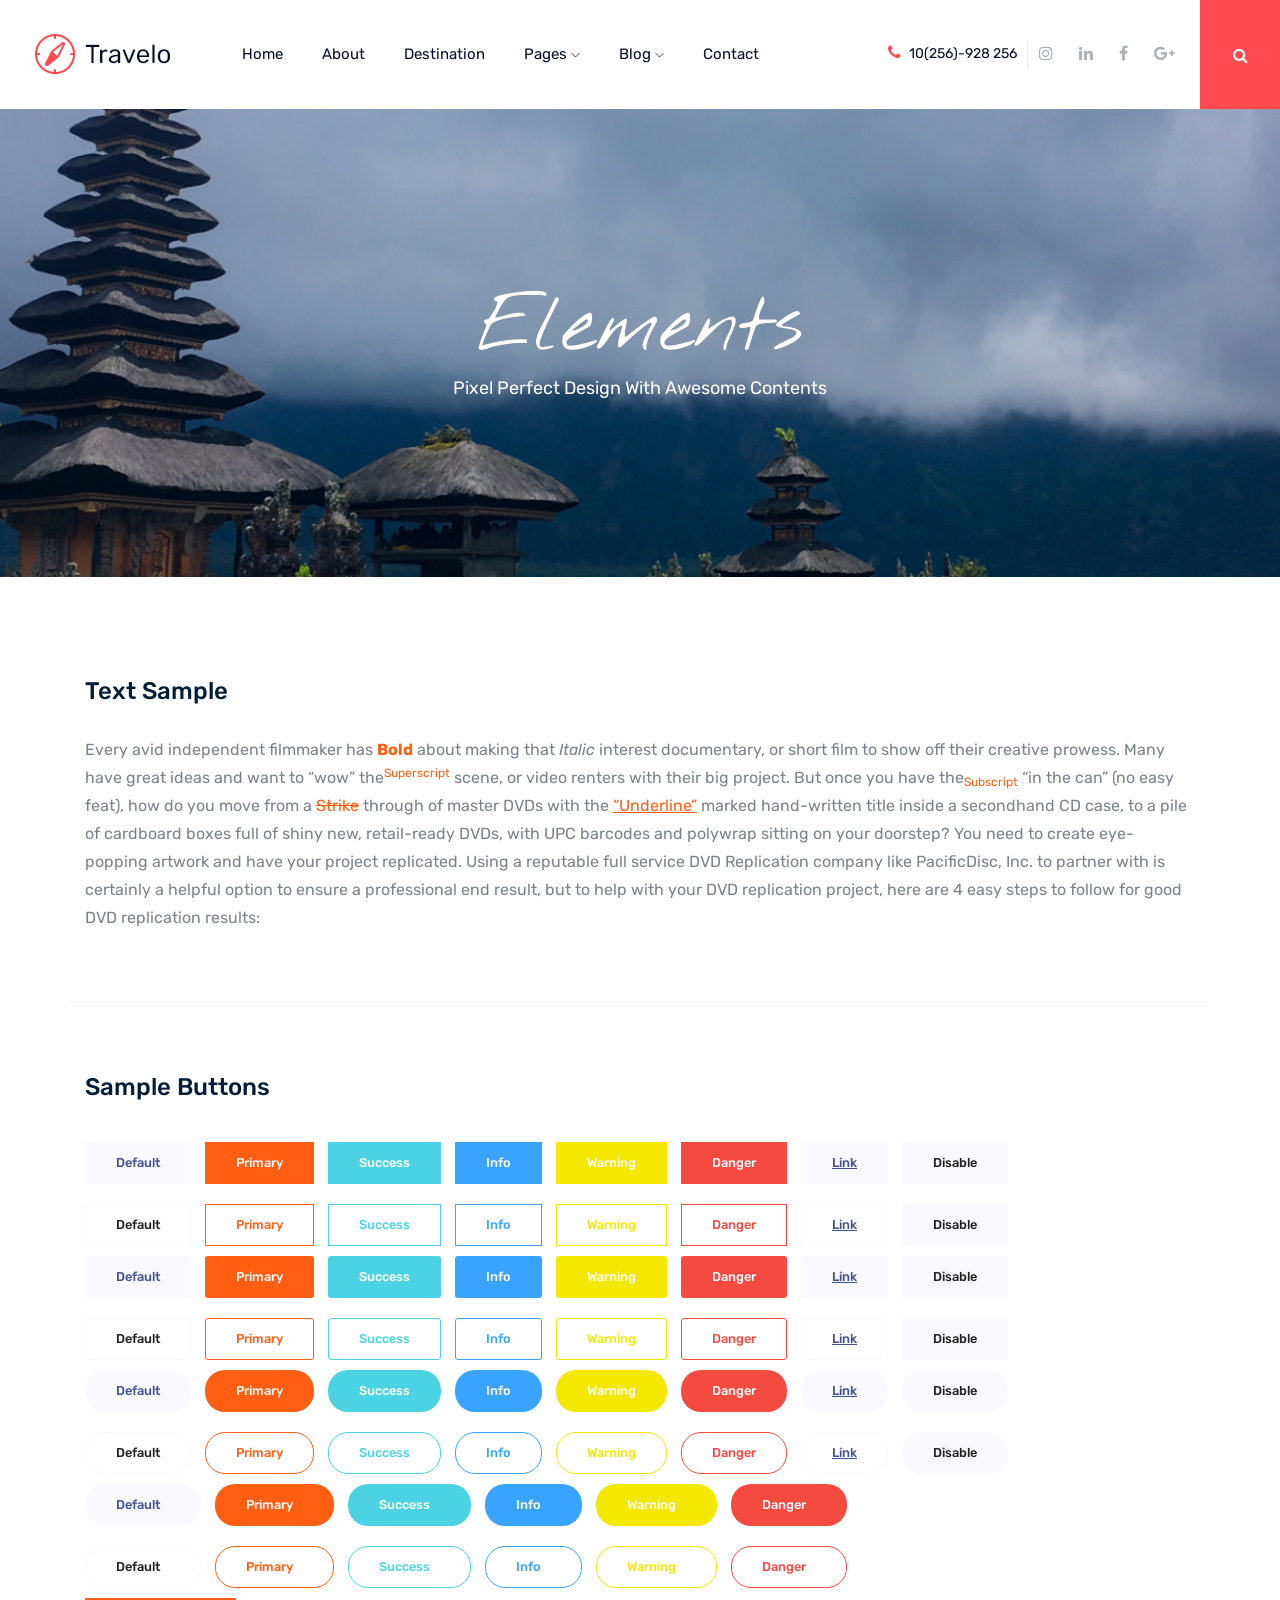
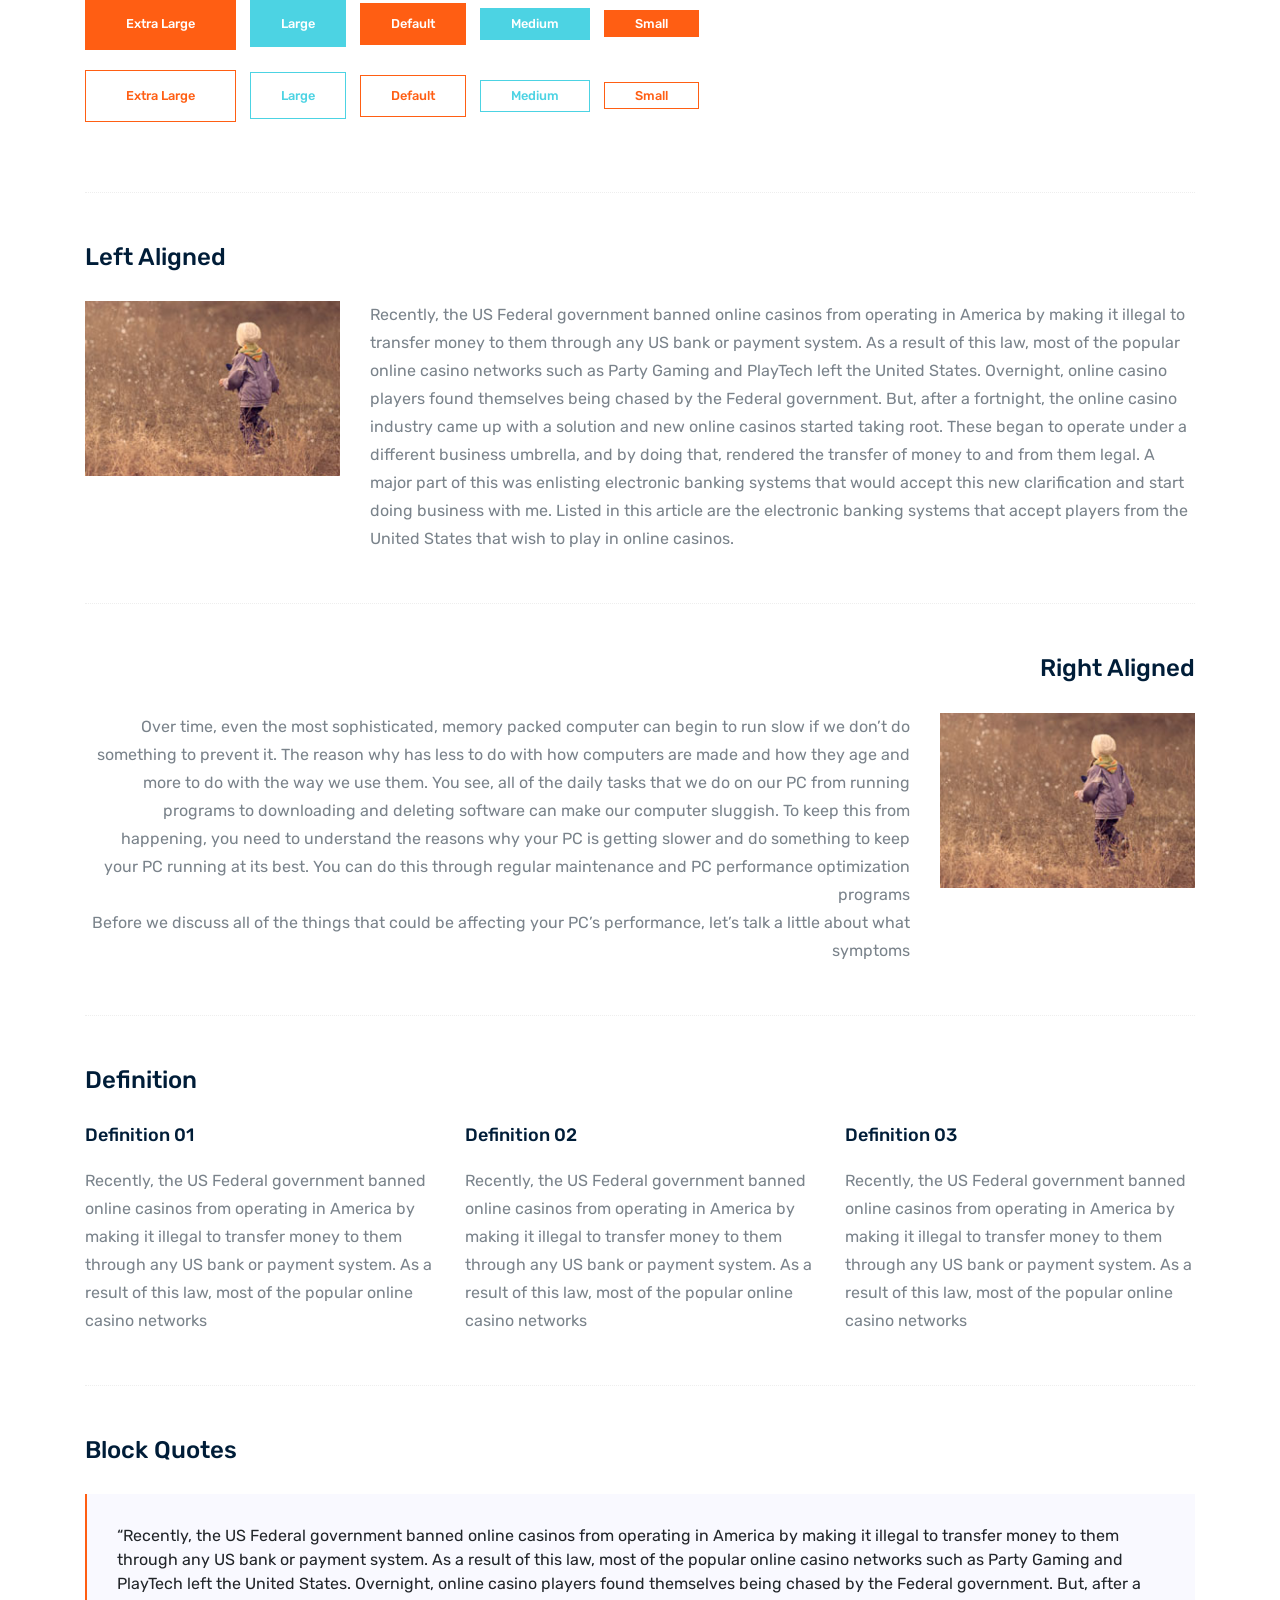
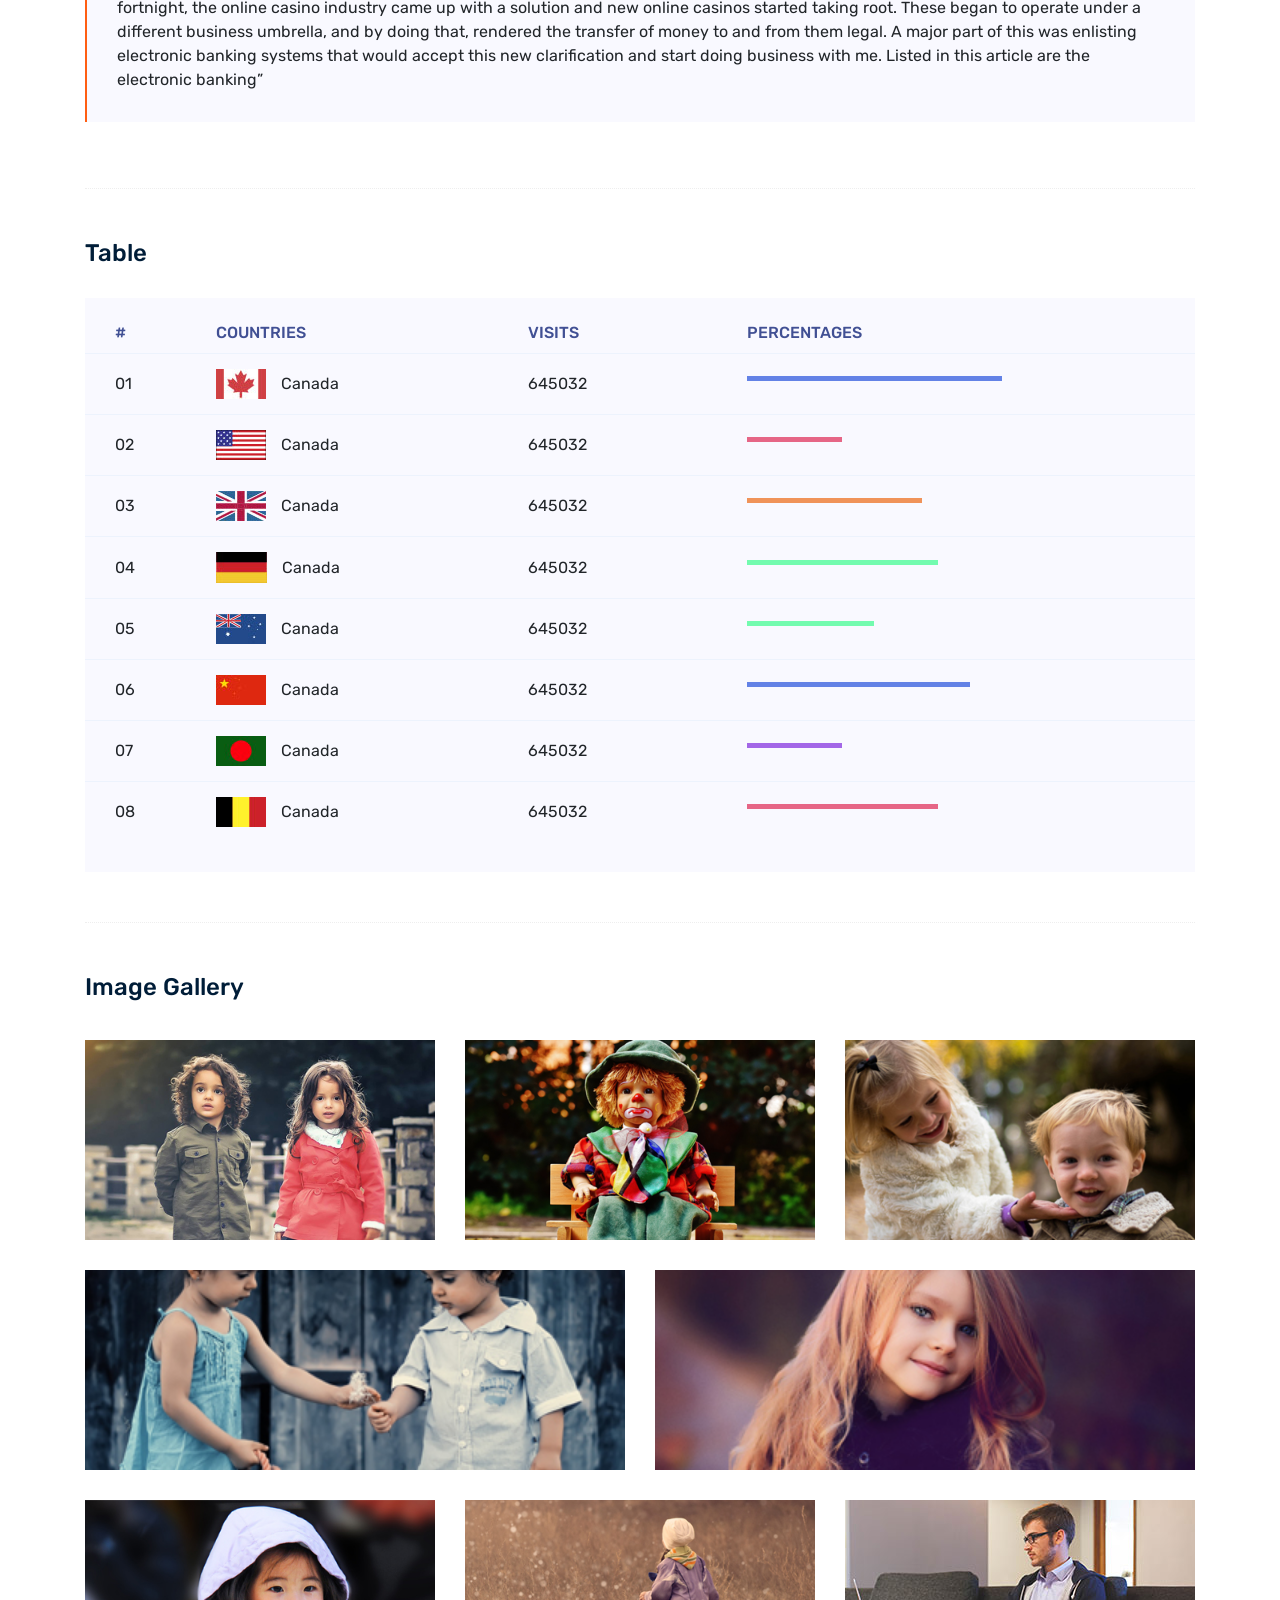
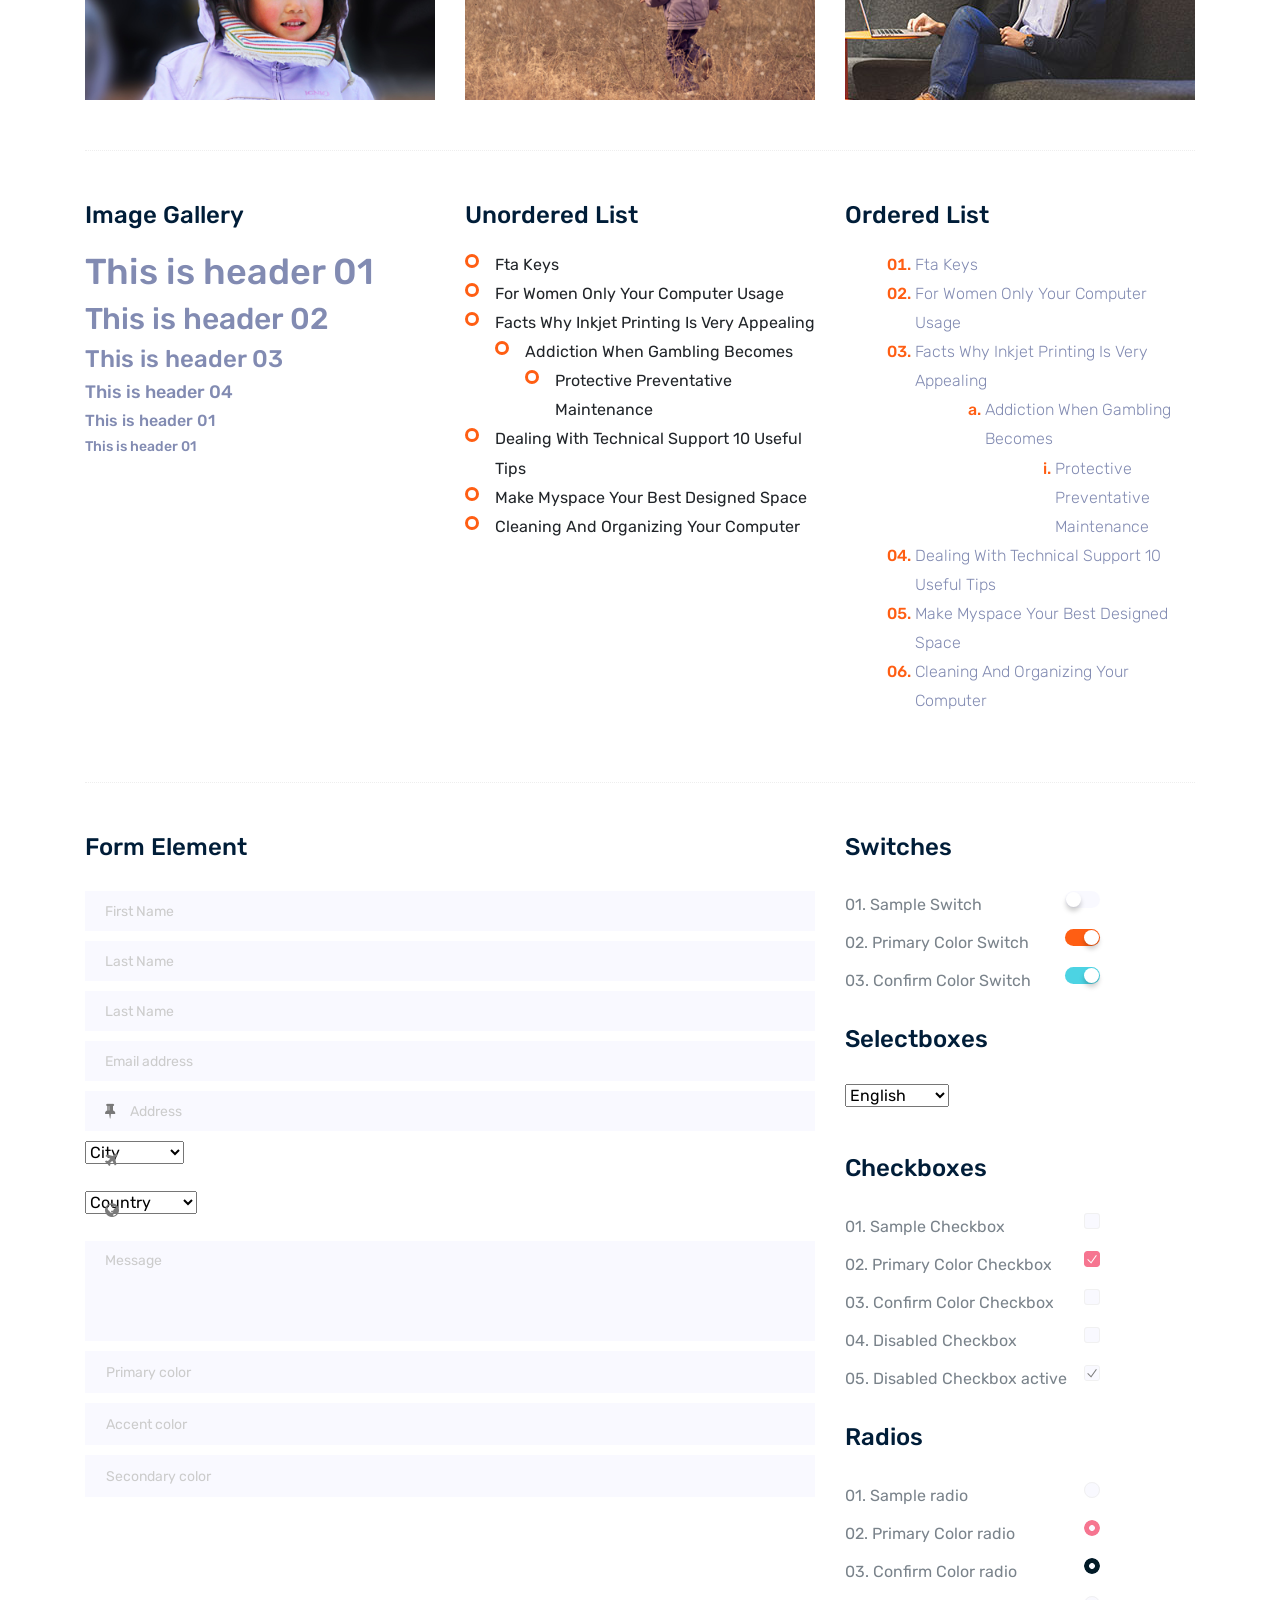
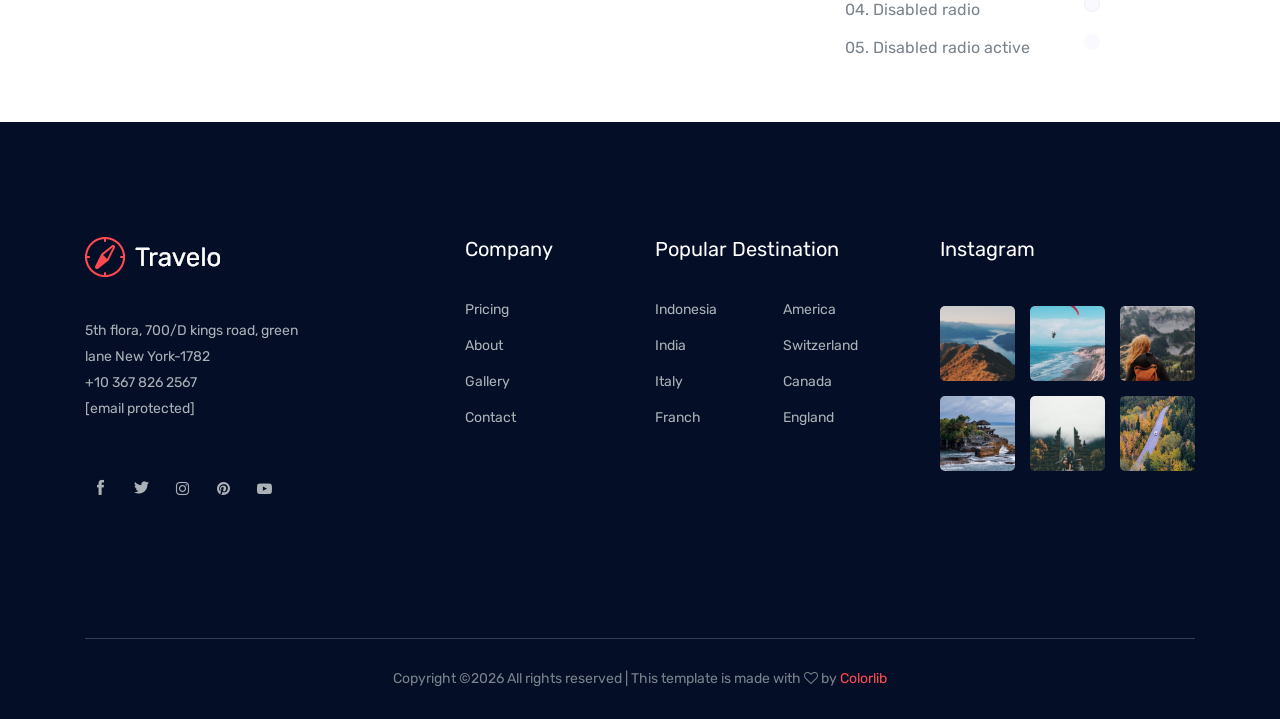
==== commit 1f54f7aa: "Update elements.html" ====
--- a/elements.html
+++ b/elements.html
@@ -54,7 +54,7 @@
                                         <ul id="navigation">
                                             <li><a class="active" href="index.html">home</a></li>
                                             <li><a href="about.html">About</a></li>
-                                            <li><a class="" href="travel_destination.html">Destination</a></l/li>
+                                            <li><a href="travel_destination.html">Destination</a></li>
                                             <li><a href="#">pages <i class="ti-angle-down"></i></a>
                                                 <ul class="submenu">
                                                         <li><a href="destination_details.html">Destinations details</a></li>
@@ -978,4 +978,4 @@
 </body>
 
 <!-- Mirrored from preview.colorlib.com/theme/travelo/elements.html by HTTrack Website Copier/3.x [XR&CO'2014], Fri, 14 Feb 2025 04:54:55 GMT -->
-</html>+</html>
--- a/css/style.css
+++ b/css/style.css
@@ -1,4 +1,3 @@
-
 @import url("https://fonts.googleapis.com/css?family=Nothing+You+Could+Do|Rubik:300,300i,400,400i,500,500i,700,700i,900,900i&amp;display=swap");
 @import url("https://fonts.googleapis.com/css?family=Nothing+You+Could+Do|Rubik:300,300i,400,400i,500,500i,700,700i,900,900i&amp;display=swap");
 /* line 1, ../../Arafath/CL/December/231. Travel-02/HTML/scss/_extend.scss */
@@ -5565,4 +5564,4 @@
 
 /* line 166, ../../Arafath/CL/December/231. Travel-02/HTML/scss/_blog_part.scss */
 
-/*# sourceMappingURL=style.css.map */
+/*# sourceMappingURL=style.css.map */
